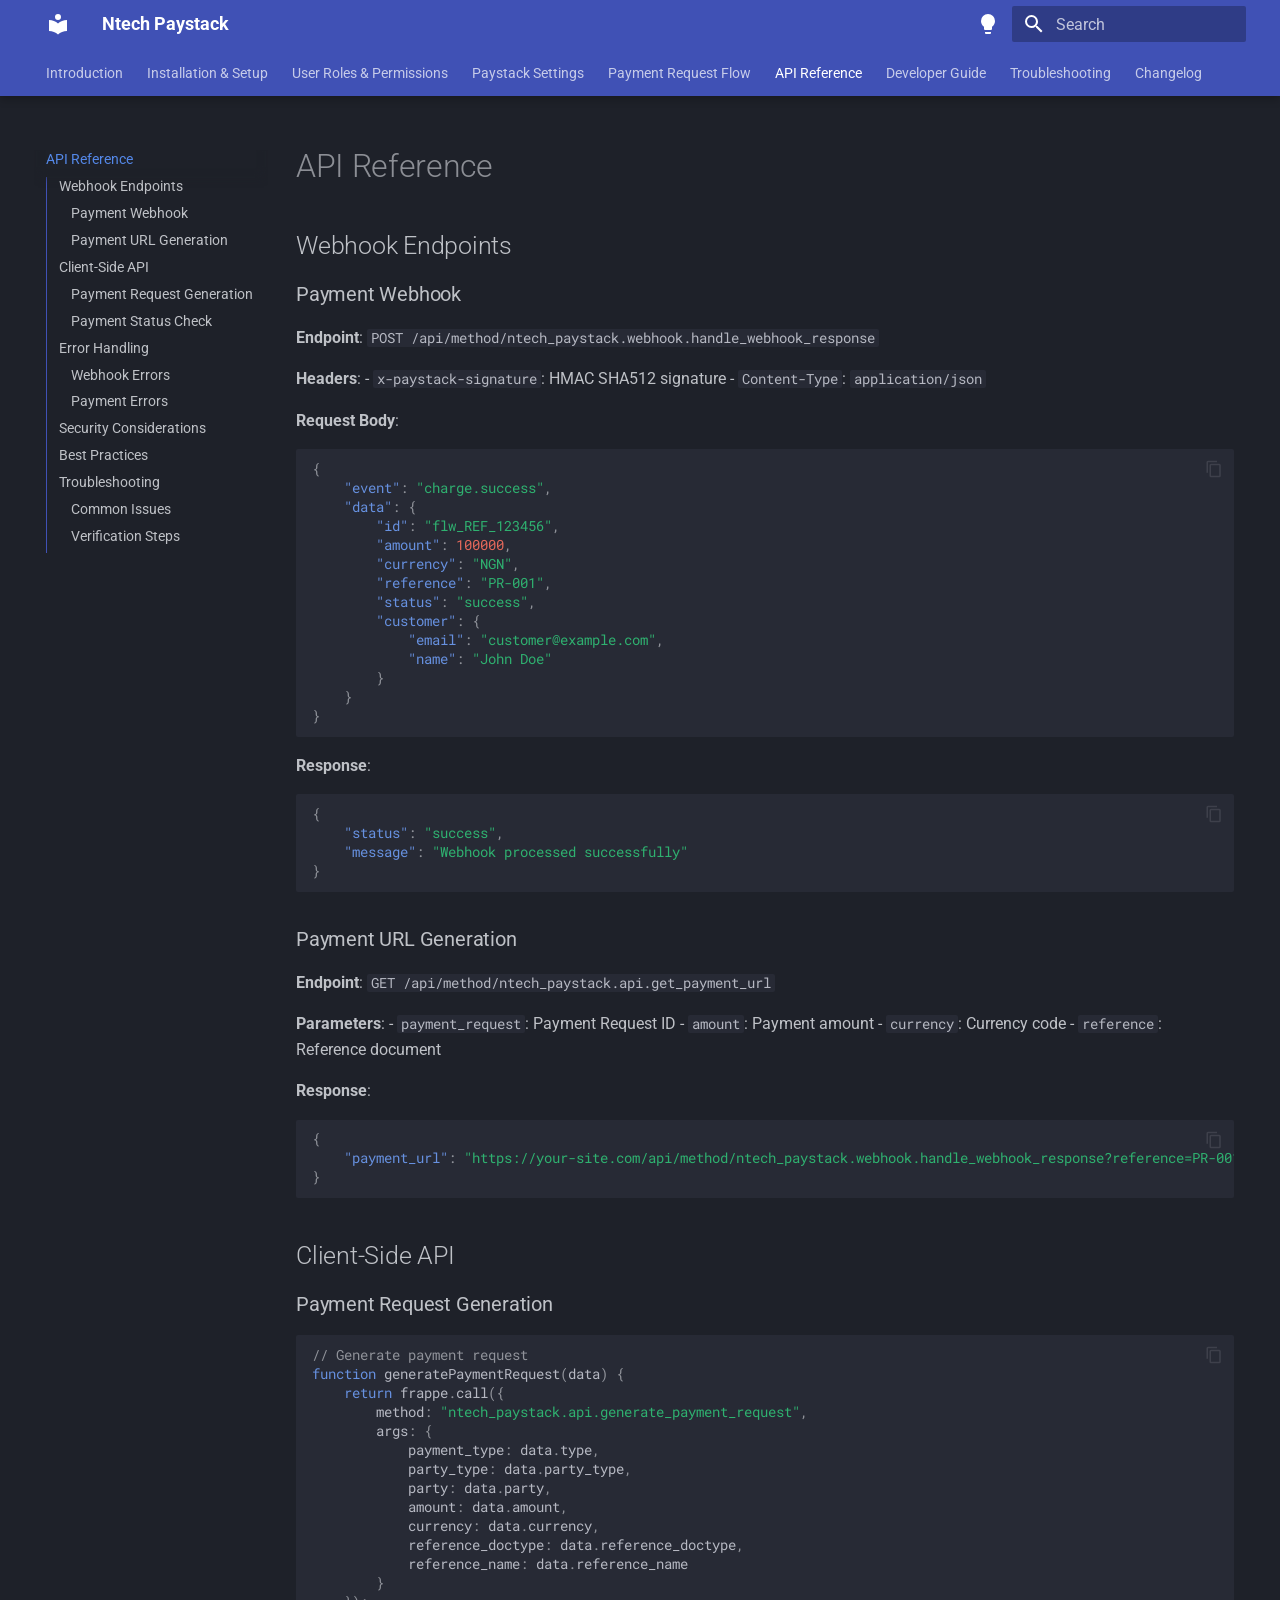
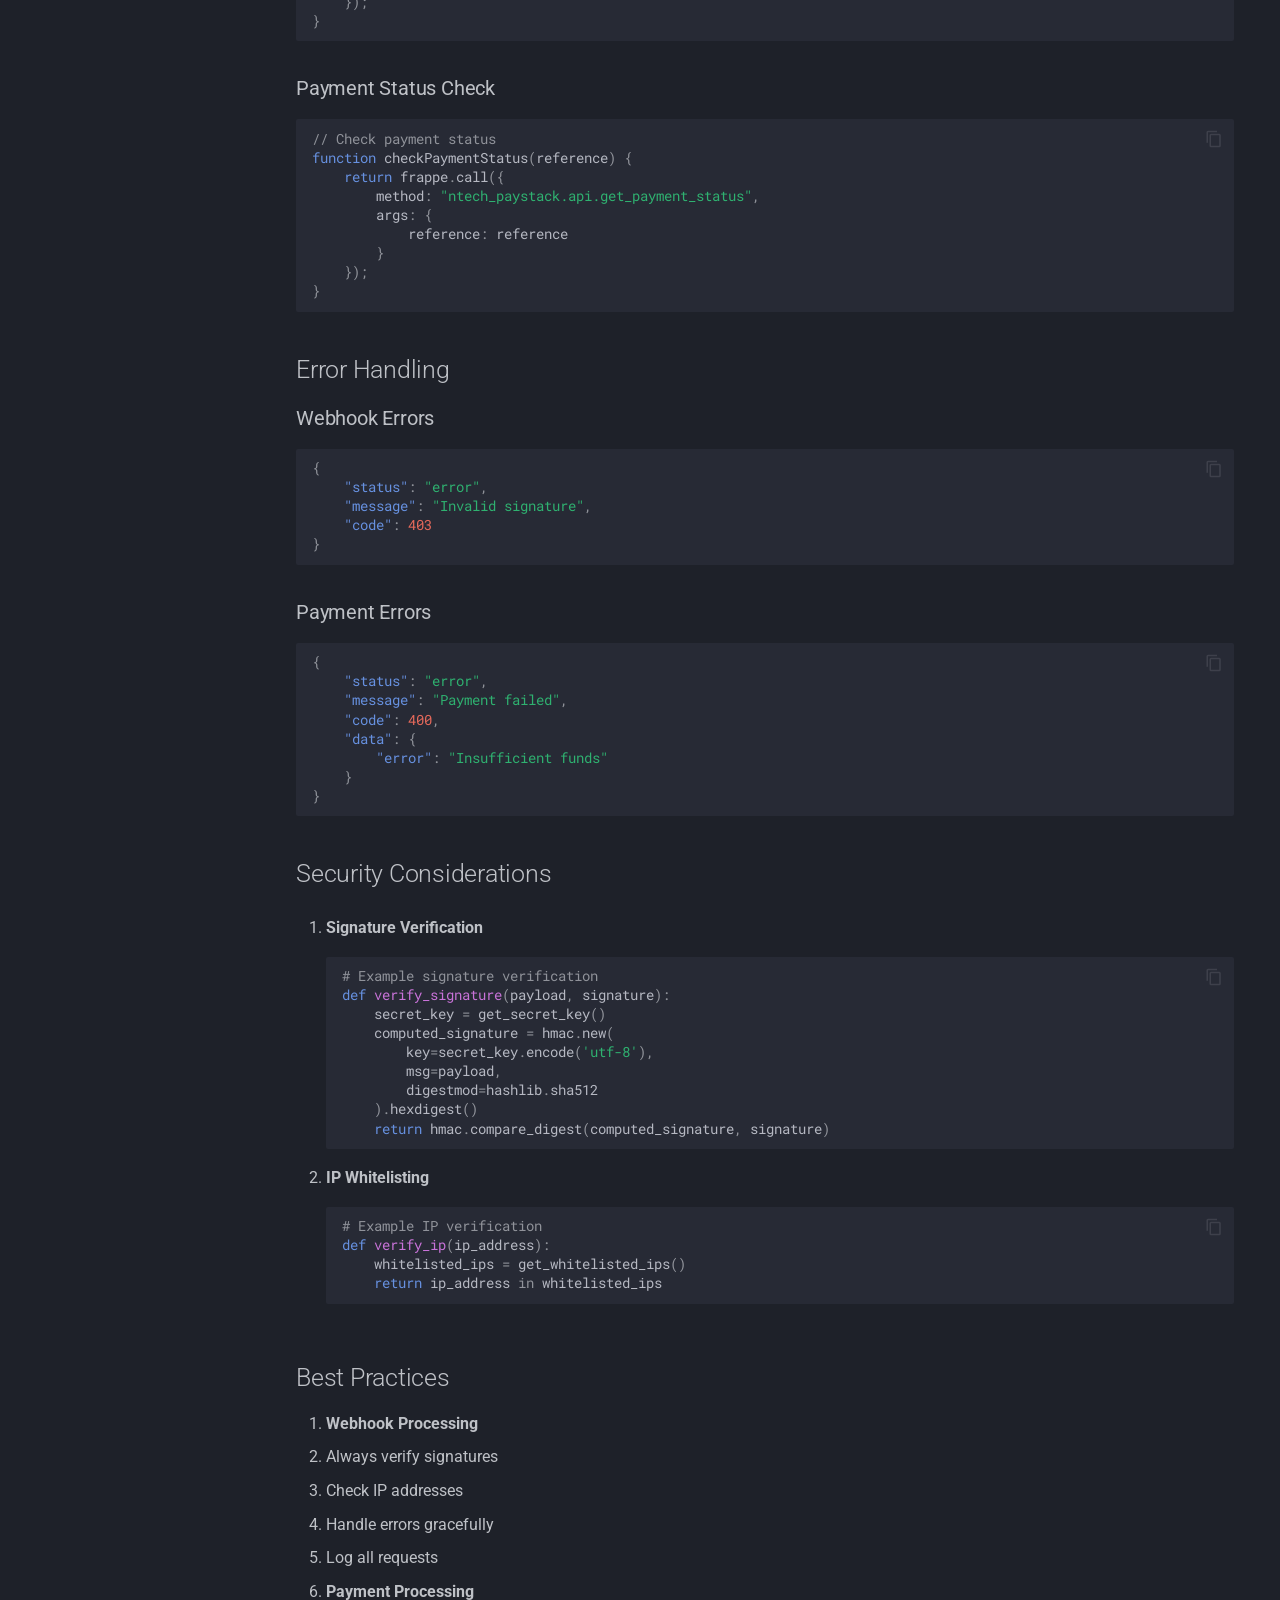
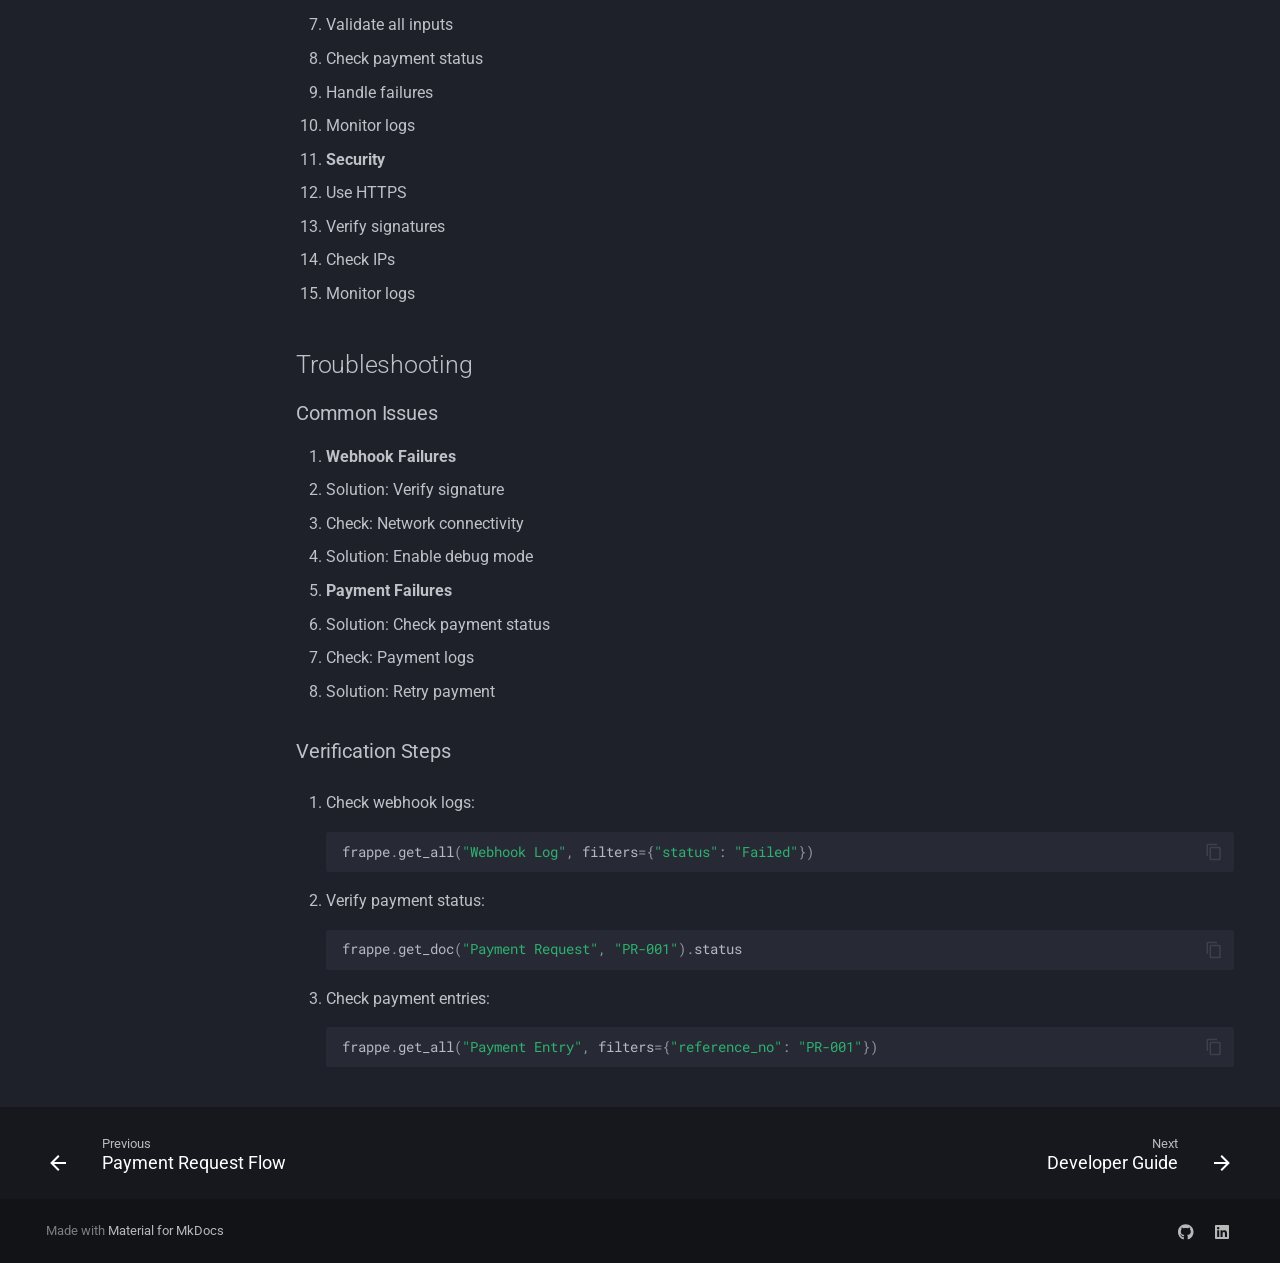
==== api/index.html @ 38613133 "Deployed 5442264 with MkDocs version: 1.6.1" ====
<!doctype html>
<html lang="en" class="no-js">
  <head>
    
      <meta charset="utf-8">
      <meta name="viewport" content="width=device-width,initial-scale=1">
      
        <meta name="description" content="Paystack Integration for ERPNext">
      
      
      
        <link rel="canonical" href="https://nigmatechltd.github.io/ntech_paystack/api/">
      
      
        <link rel="prev" href="../payment_flow/">
      
      
        <link rel="next" href="../developer_guide/">
      
      
      <link rel="icon" href="../assets/images/favicon.png">
      <meta name="generator" content="mkdocs-1.6.1, mkdocs-material-9.6.15">
    
    
      
        <title>API Reference - Ntech Paystack</title>
      
    
    
      <link rel="stylesheet" href="../assets/stylesheets/main.342714a4.min.css">
      
        
        <link rel="stylesheet" href="../assets/stylesheets/palette.06af60db.min.css">
      
      


    
    
      
    
    
      
        
        
        <link rel="preconnect" href="https://fonts.gstatic.com" crossorigin>
        <link rel="stylesheet" href="https://fonts.googleapis.com/css?family=Roboto:300,300i,400,400i,700,700i%7CRoboto+Mono:400,400i,700,700i&display=fallback">
        <style>:root{--md-text-font:"Roboto";--md-code-font:"Roboto Mono"}</style>
      
    
    
    <script>__md_scope=new URL("..",location),__md_hash=e=>[...e].reduce(((e,_)=>(e<<5)-e+_.charCodeAt(0)),0),__md_get=(e,_=localStorage,t=__md_scope)=>JSON.parse(_.getItem(t.pathname+"."+e)),__md_set=(e,_,t=localStorage,a=__md_scope)=>{try{t.setItem(a.pathname+"."+e,JSON.stringify(_))}catch(e){}}</script>
    
      
  


  
  

<script id="__analytics">function __md_analytics(){function e(){dataLayer.push(arguments)}window.dataLayer=window.dataLayer||[],e("js",new Date),e("config","UA-XXXXXXXXX-X"),document.addEventListener("DOMContentLoaded",(function(){document.forms.search&&document.forms.search.query.addEventListener("blur",(function(){this.value&&e("event","search",{search_term:this.value})}));document$.subscribe((function(){var t=document.forms.feedback;if(void 0!==t)for(var a of t.querySelectorAll("[type=submit]"))a.addEventListener("click",(function(a){a.preventDefault();var n=document.location.pathname,d=this.getAttribute("data-md-value");e("event","feedback",{page:n,data:d}),t.firstElementChild.disabled=!0;var r=t.querySelector(".md-feedback__note [data-md-value='"+d+"']");r&&(r.hidden=!1)})),t.hidden=!1})),location$.subscribe((function(t){e("config","UA-XXXXXXXXX-X",{page_path:t.pathname})}))}));var t=document.createElement("script");t.async=!0,t.src="https://www.googletagmanager.com/gtag/js?id=UA-XXXXXXXXX-X",document.getElementById("__analytics").insertAdjacentElement("afterEnd",t)}</script>
  
    <script>"undefined"!=typeof __md_analytics&&__md_analytics()</script>
  

    
    
    
  </head>
  
  
    
    
      
    
    
    
    
    <body dir="ltr" data-md-color-scheme="slate" data-md-color-primary="indigo" data-md-color-accent="indigo">
  
    
    <input class="md-toggle" data-md-toggle="drawer" type="checkbox" id="__drawer" autocomplete="off">
    <input class="md-toggle" data-md-toggle="search" type="checkbox" id="__search" autocomplete="off">
    <label class="md-overlay" for="__drawer"></label>
    <div data-md-component="skip">
      
        
        <a href="#api-reference" class="md-skip">
          Skip to content
        </a>
      
    </div>
    <div data-md-component="announce">
      
    </div>
    
    
      

  

<header class="md-header md-header--shadow md-header--lifted" data-md-component="header">
  <nav class="md-header__inner md-grid" aria-label="Header">
    <a href=".." title="Ntech Paystack" class="md-header__button md-logo" aria-label="Ntech Paystack" data-md-component="logo">
      
  
  <svg xmlns="http://www.w3.org/2000/svg" viewBox="0 0 24 24"><path d="M12 8a3 3 0 0 0 3-3 3 3 0 0 0-3-3 3 3 0 0 0-3 3 3 3 0 0 0 3 3m0 3.54C9.64 9.35 6.5 8 3 8v11c3.5 0 6.64 1.35 9 3.54 2.36-2.19 5.5-3.54 9-3.54V8c-3.5 0-6.64 1.35-9 3.54"/></svg>

    </a>
    <label class="md-header__button md-icon" for="__drawer">
      
      <svg xmlns="http://www.w3.org/2000/svg" viewBox="0 0 24 24"><path d="M3 6h18v2H3zm0 5h18v2H3zm0 5h18v2H3z"/></svg>
    </label>
    <div class="md-header__title" data-md-component="header-title">
      <div class="md-header__ellipsis">
        <div class="md-header__topic">
          <span class="md-ellipsis">
            Ntech Paystack
          </span>
        </div>
        <div class="md-header__topic" data-md-component="header-topic">
          <span class="md-ellipsis">
            
              API Reference
            
          </span>
        </div>
      </div>
    </div>
    
      
        <form class="md-header__option" data-md-component="palette">
  
    
    
    
    <input class="md-option" data-md-color-media="" data-md-color-scheme="slate" data-md-color-primary="indigo" data-md-color-accent="indigo"  aria-label="Switch to light mode"  type="radio" name="__palette" id="__palette_0">
    
      <label class="md-header__button md-icon" title="Switch to light mode" for="__palette_1" hidden>
        <svg xmlns="http://www.w3.org/2000/svg" viewBox="0 0 24 24"><path d="M12 2a7 7 0 0 0-7 7c0 2.38 1.19 4.47 3 5.74V17a1 1 0 0 0 1 1h6a1 1 0 0 0 1-1v-2.26c1.81-1.27 3-3.36 3-5.74a7 7 0 0 0-7-7M9 21a1 1 0 0 0 1 1h4a1 1 0 0 0 1-1v-1H9z"/></svg>
      </label>
    
  
    
    
    
    <input class="md-option" data-md-color-media="" data-md-color-scheme="default" data-md-color-primary="indigo" data-md-color-accent="indigo"  aria-label="Switch to dark mode"  type="radio" name="__palette" id="__palette_1">
    
      <label class="md-header__button md-icon" title="Switch to dark mode" for="__palette_0" hidden>
        <svg xmlns="http://www.w3.org/2000/svg" viewBox="0 0 24 24"><path d="M12 2a7 7 0 0 1 7 7c0 2.38-1.19 4.47-3 5.74V17a1 1 0 0 1-1 1H9a1 1 0 0 1-1-1v-2.26C6.19 13.47 5 11.38 5 9a7 7 0 0 1 7-7M9 21v-1h6v1a1 1 0 0 1-1 1h-4a1 1 0 0 1-1-1m3-17a5 5 0 0 0-5 5c0 2.05 1.23 3.81 3 4.58V16h4v-2.42c1.77-.77 3-2.53 3-4.58a5 5 0 0 0-5-5"/></svg>
      </label>
    
  
</form>
      
    
    
      <script>var palette=__md_get("__palette");if(palette&&palette.color){if("(prefers-color-scheme)"===palette.color.media){var media=matchMedia("(prefers-color-scheme: light)"),input=document.querySelector(media.matches?"[data-md-color-media='(prefers-color-scheme: light)']":"[data-md-color-media='(prefers-color-scheme: dark)']");palette.color.media=input.getAttribute("data-md-color-media"),palette.color.scheme=input.getAttribute("data-md-color-scheme"),palette.color.primary=input.getAttribute("data-md-color-primary"),palette.color.accent=input.getAttribute("data-md-color-accent")}for(var[key,value]of Object.entries(palette.color))document.body.setAttribute("data-md-color-"+key,value)}</script>
    
    
    
      
      
        <label class="md-header__button md-icon" for="__search">
          
          <svg xmlns="http://www.w3.org/2000/svg" viewBox="0 0 24 24"><path d="M9.5 3A6.5 6.5 0 0 1 16 9.5c0 1.61-.59 3.09-1.56 4.23l.27.27h.79l5 5-1.5 1.5-5-5v-.79l-.27-.27A6.52 6.52 0 0 1 9.5 16 6.5 6.5 0 0 1 3 9.5 6.5 6.5 0 0 1 9.5 3m0 2C7 5 5 7 5 9.5S7 14 9.5 14 14 12 14 9.5 12 5 9.5 5"/></svg>
        </label>
        <div class="md-search" data-md-component="search" role="dialog">
  <label class="md-search__overlay" for="__search"></label>
  <div class="md-search__inner" role="search">
    <form class="md-search__form" name="search">
      <input type="text" class="md-search__input" name="query" aria-label="Search" placeholder="Search" autocapitalize="off" autocorrect="off" autocomplete="off" spellcheck="false" data-md-component="search-query" required>
      <label class="md-search__icon md-icon" for="__search">
        
        <svg xmlns="http://www.w3.org/2000/svg" viewBox="0 0 24 24"><path d="M9.5 3A6.5 6.5 0 0 1 16 9.5c0 1.61-.59 3.09-1.56 4.23l.27.27h.79l5 5-1.5 1.5-5-5v-.79l-.27-.27A6.52 6.52 0 0 1 9.5 16 6.5 6.5 0 0 1 3 9.5 6.5 6.5 0 0 1 9.5 3m0 2C7 5 5 7 5 9.5S7 14 9.5 14 14 12 14 9.5 12 5 9.5 5"/></svg>
        
        <svg xmlns="http://www.w3.org/2000/svg" viewBox="0 0 24 24"><path d="M20 11v2H8l5.5 5.5-1.42 1.42L4.16 12l7.92-7.92L13.5 5.5 8 11z"/></svg>
      </label>
      <nav class="md-search__options" aria-label="Search">
        
          <a href="javascript:void(0)" class="md-search__icon md-icon" title="Share" aria-label="Share" data-clipboard data-clipboard-text="" data-md-component="search-share" tabindex="-1">
            
            <svg xmlns="http://www.w3.org/2000/svg" viewBox="0 0 24 24"><path d="M18 16.08c-.76 0-1.44.3-1.96.77L8.91 12.7c.05-.23.09-.46.09-.7s-.04-.47-.09-.7l7.05-4.11c.54.5 1.25.81 2.04.81a3 3 0 0 0 3-3 3 3 0 0 0-3-3 3 3 0 0 0-3 3c0 .24.04.47.09.7L8.04 9.81C7.5 9.31 6.79 9 6 9a3 3 0 0 0-3 3 3 3 0 0 0 3 3c.79 0 1.5-.31 2.04-.81l7.12 4.15c-.05.21-.08.43-.08.66 0 1.61 1.31 2.91 2.92 2.91s2.92-1.3 2.92-2.91A2.92 2.92 0 0 0 18 16.08"/></svg>
          </a>
        
        <button type="reset" class="md-search__icon md-icon" title="Clear" aria-label="Clear" tabindex="-1">
          
          <svg xmlns="http://www.w3.org/2000/svg" viewBox="0 0 24 24"><path d="M19 6.41 17.59 5 12 10.59 6.41 5 5 6.41 10.59 12 5 17.59 6.41 19 12 13.41 17.59 19 19 17.59 13.41 12z"/></svg>
        </button>
      </nav>
      
        <div class="md-search__suggest" data-md-component="search-suggest"></div>
      
    </form>
    <div class="md-search__output">
      <div class="md-search__scrollwrap" tabindex="0" data-md-scrollfix>
        <div class="md-search-result" data-md-component="search-result">
          <div class="md-search-result__meta">
            Initializing search
          </div>
          <ol class="md-search-result__list" role="presentation"></ol>
        </div>
      </div>
    </div>
  </div>
</div>
      
    
    
  </nav>
  
    
      
<nav class="md-tabs" aria-label="Tabs" data-md-component="tabs">
  <div class="md-grid">
    <ul class="md-tabs__list">
      
        
  
  
  
  
    <li class="md-tabs__item">
      <a href=".." class="md-tabs__link">
        
  
  
    
  
  Introduction

      </a>
    </li>
  

      
        
  
  
  
  
    <li class="md-tabs__item">
      <a href="../installation/" class="md-tabs__link">
        
  
  
    
  
  Installation & Setup

      </a>
    </li>
  

      
        
  
  
  
  
    <li class="md-tabs__item">
      <a href="../roles/" class="md-tabs__link">
        
  
  
    
  
  User Roles & Permissions

      </a>
    </li>
  

      
        
  
  
  
  
    <li class="md-tabs__item">
      <a href="../settings/" class="md-tabs__link">
        
  
  
    
  
  Paystack Settings

      </a>
    </li>
  

      
        
  
  
  
  
    <li class="md-tabs__item">
      <a href="../payment_flow/" class="md-tabs__link">
        
  
  
    
  
  Payment Request Flow

      </a>
    </li>
  

      
        
  
  
  
    
  
  
    <li class="md-tabs__item md-tabs__item--active">
      <a href="./" class="md-tabs__link">
        
  
  
    
  
  API Reference

      </a>
    </li>
  

      
        
  
  
  
  
    <li class="md-tabs__item">
      <a href="../developer_guide/" class="md-tabs__link">
        
  
  
    
  
  Developer Guide

      </a>
    </li>
  

      
        
  
  
  
  
    <li class="md-tabs__item">
      <a href="../troubleshooting/" class="md-tabs__link">
        
  
  
    
  
  Troubleshooting

      </a>
    </li>
  

      
        
  
  
  
  
    <li class="md-tabs__item">
      <a href="../changelog/" class="md-tabs__link">
        
  
  
    
  
  Changelog

      </a>
    </li>
  

      
    </ul>
  </div>
</nav>
    
  
</header>
    
    <div class="md-container" data-md-component="container">
      
      
        
      
      <main class="md-main" data-md-component="main">
        <div class="md-main__inner md-grid">
          
            
              
              <div class="md-sidebar md-sidebar--primary" data-md-component="sidebar" data-md-type="navigation" >
                <div class="md-sidebar__scrollwrap">
                  <div class="md-sidebar__inner">
                    


  


  

<nav class="md-nav md-nav--primary md-nav--lifted md-nav--integrated" aria-label="Navigation" data-md-level="0">
  <label class="md-nav__title" for="__drawer">
    <a href=".." title="Ntech Paystack" class="md-nav__button md-logo" aria-label="Ntech Paystack" data-md-component="logo">
      
  
  <svg xmlns="http://www.w3.org/2000/svg" viewBox="0 0 24 24"><path d="M12 8a3 3 0 0 0 3-3 3 3 0 0 0-3-3 3 3 0 0 0-3 3 3 3 0 0 0 3 3m0 3.54C9.64 9.35 6.5 8 3 8v11c3.5 0 6.64 1.35 9 3.54 2.36-2.19 5.5-3.54 9-3.54V8c-3.5 0-6.64 1.35-9 3.54"/></svg>

    </a>
    Ntech Paystack
  </label>
  
  <ul class="md-nav__list" data-md-scrollfix>
    
      
      
  
  
  
  
    <li class="md-nav__item">
      <a href=".." class="md-nav__link">
        
  
  
  <span class="md-ellipsis">
    Introduction
    
  </span>
  

      </a>
    </li>
  

    
      
      
  
  
  
  
    <li class="md-nav__item">
      <a href="../installation/" class="md-nav__link">
        
  
  
  <span class="md-ellipsis">
    Installation & Setup
    
  </span>
  

      </a>
    </li>
  

    
      
      
  
  
  
  
    <li class="md-nav__item">
      <a href="../roles/" class="md-nav__link">
        
  
  
  <span class="md-ellipsis">
    User Roles & Permissions
    
  </span>
  

      </a>
    </li>
  

    
      
      
  
  
  
  
    <li class="md-nav__item">
      <a href="../settings/" class="md-nav__link">
        
  
  
  <span class="md-ellipsis">
    Paystack Settings
    
  </span>
  

      </a>
    </li>
  

    
      
      
  
  
  
  
    <li class="md-nav__item">
      <a href="../payment_flow/" class="md-nav__link">
        
  
  
  <span class="md-ellipsis">
    Payment Request Flow
    
  </span>
  

      </a>
    </li>
  

    
      
      
  
  
    
  
  
  
    <li class="md-nav__item md-nav__item--active">
      
      <input class="md-nav__toggle md-toggle" type="checkbox" id="__toc">
      
      
        
      
      
        <label class="md-nav__link md-nav__link--active" for="__toc">
          
  
  
  <span class="md-ellipsis">
    API Reference
    
  </span>
  

          <span class="md-nav__icon md-icon"></span>
        </label>
      
      <a href="./" class="md-nav__link md-nav__link--active">
        
  
  
  <span class="md-ellipsis">
    API Reference
    
  </span>
  

      </a>
      
        

<nav class="md-nav md-nav--secondary" aria-label="Table of contents">
  
  
  
    
  
  
    <label class="md-nav__title" for="__toc">
      <span class="md-nav__icon md-icon"></span>
      Table of contents
    </label>
    <ul class="md-nav__list" data-md-component="toc" data-md-scrollfix>
      
        <li class="md-nav__item">
  <a href="#webhook-endpoints" class="md-nav__link">
    <span class="md-ellipsis">
      Webhook Endpoints
    </span>
  </a>
  
    <nav class="md-nav" aria-label="Webhook Endpoints">
      <ul class="md-nav__list">
        
          <li class="md-nav__item">
  <a href="#payment-webhook" class="md-nav__link">
    <span class="md-ellipsis">
      Payment Webhook
    </span>
  </a>
  
</li>
        
          <li class="md-nav__item">
  <a href="#payment-url-generation" class="md-nav__link">
    <span class="md-ellipsis">
      Payment URL Generation
    </span>
  </a>
  
</li>
        
      </ul>
    </nav>
  
</li>
      
        <li class="md-nav__item">
  <a href="#client-side-api" class="md-nav__link">
    <span class="md-ellipsis">
      Client-Side API
    </span>
  </a>
  
    <nav class="md-nav" aria-label="Client-Side API">
      <ul class="md-nav__list">
        
          <li class="md-nav__item">
  <a href="#payment-request-generation" class="md-nav__link">
    <span class="md-ellipsis">
      Payment Request Generation
    </span>
  </a>
  
</li>
        
          <li class="md-nav__item">
  <a href="#payment-status-check" class="md-nav__link">
    <span class="md-ellipsis">
      Payment Status Check
    </span>
  </a>
  
</li>
        
      </ul>
    </nav>
  
</li>
      
        <li class="md-nav__item">
  <a href="#error-handling" class="md-nav__link">
    <span class="md-ellipsis">
      Error Handling
    </span>
  </a>
  
    <nav class="md-nav" aria-label="Error Handling">
      <ul class="md-nav__list">
        
          <li class="md-nav__item">
  <a href="#webhook-errors" class="md-nav__link">
    <span class="md-ellipsis">
      Webhook Errors
    </span>
  </a>
  
</li>
        
          <li class="md-nav__item">
  <a href="#payment-errors" class="md-nav__link">
    <span class="md-ellipsis">
      Payment Errors
    </span>
  </a>
  
</li>
        
      </ul>
    </nav>
  
</li>
      
        <li class="md-nav__item">
  <a href="#security-considerations" class="md-nav__link">
    <span class="md-ellipsis">
      Security Considerations
    </span>
  </a>
  
</li>
      
        <li class="md-nav__item">
  <a href="#best-practices" class="md-nav__link">
    <span class="md-ellipsis">
      Best Practices
    </span>
  </a>
  
</li>
      
        <li class="md-nav__item">
  <a href="#troubleshooting" class="md-nav__link">
    <span class="md-ellipsis">
      Troubleshooting
    </span>
  </a>
  
    <nav class="md-nav" aria-label="Troubleshooting">
      <ul class="md-nav__list">
        
          <li class="md-nav__item">
  <a href="#common-issues" class="md-nav__link">
    <span class="md-ellipsis">
      Common Issues
    </span>
  </a>
  
</li>
        
          <li class="md-nav__item">
  <a href="#verification-steps" class="md-nav__link">
    <span class="md-ellipsis">
      Verification Steps
    </span>
  </a>
  
</li>
        
      </ul>
    </nav>
  
</li>
      
    </ul>
  
</nav>
      
    </li>
  

    
      
      
  
  
  
  
    <li class="md-nav__item">
      <a href="../developer_guide/" class="md-nav__link">
        
  
  
  <span class="md-ellipsis">
    Developer Guide
    
  </span>
  

      </a>
    </li>
  

    
      
      
  
  
  
  
    <li class="md-nav__item">
      <a href="../troubleshooting/" class="md-nav__link">
        
  
  
  <span class="md-ellipsis">
    Troubleshooting
    
  </span>
  

      </a>
    </li>
  

    
      
      
  
  
  
  
    <li class="md-nav__item">
      <a href="../changelog/" class="md-nav__link">
        
  
  
  <span class="md-ellipsis">
    Changelog
    
  </span>
  

      </a>
    </li>
  

    
  </ul>
</nav>
                  </div>
                </div>
              </div>
            
            
          
          
            <div class="md-content" data-md-component="content">
              <article class="md-content__inner md-typeset">
                
                  


  
  


<h1 id="api-reference">API Reference<a class="headerlink" href="#api-reference" title="Permanent link">&para;</a></h1>
<h2 id="webhook-endpoints">Webhook Endpoints<a class="headerlink" href="#webhook-endpoints" title="Permanent link">&para;</a></h2>
<h3 id="payment-webhook">Payment Webhook<a class="headerlink" href="#payment-webhook" title="Permanent link">&para;</a></h3>
<p><strong>Endpoint</strong>: <code>POST /api/method/ntech_paystack.webhook.handle_webhook_response</code></p>
<p><strong>Headers</strong>:
- <code>x-paystack-signature</code>: HMAC SHA512 signature
- <code>Content-Type</code>: <code>application/json</code></p>
<p><strong>Request Body</strong>:
<div class="highlight"><pre><span></span><code><span class="p">{</span>
<span class="w">    </span><span class="nt">&quot;event&quot;</span><span class="p">:</span><span class="w"> </span><span class="s2">&quot;charge.success&quot;</span><span class="p">,</span>
<span class="w">    </span><span class="nt">&quot;data&quot;</span><span class="p">:</span><span class="w"> </span><span class="p">{</span>
<span class="w">        </span><span class="nt">&quot;id&quot;</span><span class="p">:</span><span class="w"> </span><span class="s2">&quot;flw_REF_123456&quot;</span><span class="p">,</span>
<span class="w">        </span><span class="nt">&quot;amount&quot;</span><span class="p">:</span><span class="w"> </span><span class="mi">100000</span><span class="p">,</span>
<span class="w">        </span><span class="nt">&quot;currency&quot;</span><span class="p">:</span><span class="w"> </span><span class="s2">&quot;NGN&quot;</span><span class="p">,</span>
<span class="w">        </span><span class="nt">&quot;reference&quot;</span><span class="p">:</span><span class="w"> </span><span class="s2">&quot;PR-001&quot;</span><span class="p">,</span>
<span class="w">        </span><span class="nt">&quot;status&quot;</span><span class="p">:</span><span class="w"> </span><span class="s2">&quot;success&quot;</span><span class="p">,</span>
<span class="w">        </span><span class="nt">&quot;customer&quot;</span><span class="p">:</span><span class="w"> </span><span class="p">{</span>
<span class="w">            </span><span class="nt">&quot;email&quot;</span><span class="p">:</span><span class="w"> </span><span class="s2">&quot;customer@example.com&quot;</span><span class="p">,</span>
<span class="w">            </span><span class="nt">&quot;name&quot;</span><span class="p">:</span><span class="w"> </span><span class="s2">&quot;John Doe&quot;</span>
<span class="w">        </span><span class="p">}</span>
<span class="w">    </span><span class="p">}</span>
<span class="p">}</span>
</code></pre></div></p>
<p><strong>Response</strong>:
<div class="highlight"><pre><span></span><code><span class="p">{</span>
<span class="w">    </span><span class="nt">&quot;status&quot;</span><span class="p">:</span><span class="w"> </span><span class="s2">&quot;success&quot;</span><span class="p">,</span>
<span class="w">    </span><span class="nt">&quot;message&quot;</span><span class="p">:</span><span class="w"> </span><span class="s2">&quot;Webhook processed successfully&quot;</span>
<span class="p">}</span>
</code></pre></div></p>
<h3 id="payment-url-generation">Payment URL Generation<a class="headerlink" href="#payment-url-generation" title="Permanent link">&para;</a></h3>
<p><strong>Endpoint</strong>: <code>GET /api/method/ntech_paystack.api.get_payment_url</code></p>
<p><strong>Parameters</strong>:
- <code>payment_request</code>: Payment Request ID
- <code>amount</code>: Payment amount
- <code>currency</code>: Currency code
- <code>reference</code>: Reference document</p>
<p><strong>Response</strong>:
<div class="highlight"><pre><span></span><code><span class="p">{</span>
<span class="w">    </span><span class="nt">&quot;payment_url&quot;</span><span class="p">:</span><span class="w"> </span><span class="s2">&quot;https://your-site.com/api/method/ntech_paystack.webhook.handle_webhook_response?reference=PR-001&quot;</span>
<span class="p">}</span>
</code></pre></div></p>
<h2 id="client-side-api">Client-Side API<a class="headerlink" href="#client-side-api" title="Permanent link">&para;</a></h2>
<h3 id="payment-request-generation">Payment Request Generation<a class="headerlink" href="#payment-request-generation" title="Permanent link">&para;</a></h3>
<div class="highlight"><pre><span></span><code><span class="c1">// Generate payment request</span>
<span class="kd">function</span><span class="w"> </span><span class="nx">generatePaymentRequest</span><span class="p">(</span><span class="nx">data</span><span class="p">)</span><span class="w"> </span><span class="p">{</span>
<span class="w">    </span><span class="k">return</span><span class="w"> </span><span class="nx">frappe</span><span class="p">.</span><span class="nx">call</span><span class="p">({</span>
<span class="w">        </span><span class="nx">method</span><span class="o">:</span><span class="w"> </span><span class="s2">&quot;ntech_paystack.api.generate_payment_request&quot;</span><span class="p">,</span>
<span class="w">        </span><span class="nx">args</span><span class="o">:</span><span class="w"> </span><span class="p">{</span>
<span class="w">            </span><span class="nx">payment_type</span><span class="o">:</span><span class="w"> </span><span class="nx">data</span><span class="p">.</span><span class="nx">type</span><span class="p">,</span>
<span class="w">            </span><span class="nx">party_type</span><span class="o">:</span><span class="w"> </span><span class="nx">data</span><span class="p">.</span><span class="nx">party_type</span><span class="p">,</span>
<span class="w">            </span><span class="nx">party</span><span class="o">:</span><span class="w"> </span><span class="nx">data</span><span class="p">.</span><span class="nx">party</span><span class="p">,</span>
<span class="w">            </span><span class="nx">amount</span><span class="o">:</span><span class="w"> </span><span class="nx">data</span><span class="p">.</span><span class="nx">amount</span><span class="p">,</span>
<span class="w">            </span><span class="nx">currency</span><span class="o">:</span><span class="w"> </span><span class="nx">data</span><span class="p">.</span><span class="nx">currency</span><span class="p">,</span>
<span class="w">            </span><span class="nx">reference_doctype</span><span class="o">:</span><span class="w"> </span><span class="nx">data</span><span class="p">.</span><span class="nx">reference_doctype</span><span class="p">,</span>
<span class="w">            </span><span class="nx">reference_name</span><span class="o">:</span><span class="w"> </span><span class="nx">data</span><span class="p">.</span><span class="nx">reference_name</span>
<span class="w">        </span><span class="p">}</span>
<span class="w">    </span><span class="p">});</span>
<span class="p">}</span>
</code></pre></div>
<h3 id="payment-status-check">Payment Status Check<a class="headerlink" href="#payment-status-check" title="Permanent link">&para;</a></h3>
<div class="highlight"><pre><span></span><code><span class="c1">// Check payment status</span>
<span class="kd">function</span><span class="w"> </span><span class="nx">checkPaymentStatus</span><span class="p">(</span><span class="nx">reference</span><span class="p">)</span><span class="w"> </span><span class="p">{</span>
<span class="w">    </span><span class="k">return</span><span class="w"> </span><span class="nx">frappe</span><span class="p">.</span><span class="nx">call</span><span class="p">({</span>
<span class="w">        </span><span class="nx">method</span><span class="o">:</span><span class="w"> </span><span class="s2">&quot;ntech_paystack.api.get_payment_status&quot;</span><span class="p">,</span>
<span class="w">        </span><span class="nx">args</span><span class="o">:</span><span class="w"> </span><span class="p">{</span>
<span class="w">            </span><span class="nx">reference</span><span class="o">:</span><span class="w"> </span><span class="nx">reference</span>
<span class="w">        </span><span class="p">}</span>
<span class="w">    </span><span class="p">});</span>
<span class="p">}</span>
</code></pre></div>
<h2 id="error-handling">Error Handling<a class="headerlink" href="#error-handling" title="Permanent link">&para;</a></h2>
<h3 id="webhook-errors">Webhook Errors<a class="headerlink" href="#webhook-errors" title="Permanent link">&para;</a></h3>
<div class="highlight"><pre><span></span><code><span class="p">{</span>
<span class="w">    </span><span class="nt">&quot;status&quot;</span><span class="p">:</span><span class="w"> </span><span class="s2">&quot;error&quot;</span><span class="p">,</span>
<span class="w">    </span><span class="nt">&quot;message&quot;</span><span class="p">:</span><span class="w"> </span><span class="s2">&quot;Invalid signature&quot;</span><span class="p">,</span>
<span class="w">    </span><span class="nt">&quot;code&quot;</span><span class="p">:</span><span class="w"> </span><span class="mi">403</span>
<span class="p">}</span>
</code></pre></div>
<h3 id="payment-errors">Payment Errors<a class="headerlink" href="#payment-errors" title="Permanent link">&para;</a></h3>
<div class="highlight"><pre><span></span><code><span class="p">{</span>
<span class="w">    </span><span class="nt">&quot;status&quot;</span><span class="p">:</span><span class="w"> </span><span class="s2">&quot;error&quot;</span><span class="p">,</span>
<span class="w">    </span><span class="nt">&quot;message&quot;</span><span class="p">:</span><span class="w"> </span><span class="s2">&quot;Payment failed&quot;</span><span class="p">,</span>
<span class="w">    </span><span class="nt">&quot;code&quot;</span><span class="p">:</span><span class="w"> </span><span class="mi">400</span><span class="p">,</span>
<span class="w">    </span><span class="nt">&quot;data&quot;</span><span class="p">:</span><span class="w"> </span><span class="p">{</span>
<span class="w">        </span><span class="nt">&quot;error&quot;</span><span class="p">:</span><span class="w"> </span><span class="s2">&quot;Insufficient funds&quot;</span>
<span class="w">    </span><span class="p">}</span>
<span class="p">}</span>
</code></pre></div>
<h2 id="security-considerations">Security Considerations<a class="headerlink" href="#security-considerations" title="Permanent link">&para;</a></h2>
<ol>
<li>
<p><strong>Signature Verification</strong>
   <div class="highlight"><pre><span></span><code><span class="c1"># Example signature verification</span>
<span class="k">def</span><span class="w"> </span><span class="nf">verify_signature</span><span class="p">(</span><span class="n">payload</span><span class="p">,</span> <span class="n">signature</span><span class="p">):</span>
    <span class="n">secret_key</span> <span class="o">=</span> <span class="n">get_secret_key</span><span class="p">()</span>
    <span class="n">computed_signature</span> <span class="o">=</span> <span class="n">hmac</span><span class="o">.</span><span class="n">new</span><span class="p">(</span>
        <span class="n">key</span><span class="o">=</span><span class="n">secret_key</span><span class="o">.</span><span class="n">encode</span><span class="p">(</span><span class="s1">&#39;utf-8&#39;</span><span class="p">),</span>
        <span class="n">msg</span><span class="o">=</span><span class="n">payload</span><span class="p">,</span>
        <span class="n">digestmod</span><span class="o">=</span><span class="n">hashlib</span><span class="o">.</span><span class="n">sha512</span>
    <span class="p">)</span><span class="o">.</span><span class="n">hexdigest</span><span class="p">()</span>
    <span class="k">return</span> <span class="n">hmac</span><span class="o">.</span><span class="n">compare_digest</span><span class="p">(</span><span class="n">computed_signature</span><span class="p">,</span> <span class="n">signature</span><span class="p">)</span>
</code></pre></div></p>
</li>
<li>
<p><strong>IP Whitelisting</strong>
   <div class="highlight"><pre><span></span><code><span class="c1"># Example IP verification</span>
<span class="k">def</span><span class="w"> </span><span class="nf">verify_ip</span><span class="p">(</span><span class="n">ip_address</span><span class="p">):</span>
    <span class="n">whitelisted_ips</span> <span class="o">=</span> <span class="n">get_whitelisted_ips</span><span class="p">()</span>
    <span class="k">return</span> <span class="n">ip_address</span> <span class="ow">in</span> <span class="n">whitelisted_ips</span>
</code></pre></div></p>
</li>
</ol>
<h2 id="best-practices">Best Practices<a class="headerlink" href="#best-practices" title="Permanent link">&para;</a></h2>
<ol>
<li><strong>Webhook Processing</strong></li>
<li>Always verify signatures</li>
<li>Check IP addresses</li>
<li>Handle errors gracefully</li>
<li>
<p>Log all requests</p>
</li>
<li>
<p><strong>Payment Processing</strong></p>
</li>
<li>Validate all inputs</li>
<li>Check payment status</li>
<li>Handle failures</li>
<li>
<p>Monitor logs</p>
</li>
<li>
<p><strong>Security</strong></p>
</li>
<li>Use HTTPS</li>
<li>Verify signatures</li>
<li>Check IPs</li>
<li>Monitor logs</li>
</ol>
<h2 id="troubleshooting">Troubleshooting<a class="headerlink" href="#troubleshooting" title="Permanent link">&para;</a></h2>
<h3 id="common-issues">Common Issues<a class="headerlink" href="#common-issues" title="Permanent link">&para;</a></h3>
<ol>
<li><strong>Webhook Failures</strong></li>
<li>Solution: Verify signature</li>
<li>Check: Network connectivity</li>
<li>
<p>Solution: Enable debug mode</p>
</li>
<li>
<p><strong>Payment Failures</strong></p>
</li>
<li>Solution: Check payment status</li>
<li>Check: Payment logs</li>
<li>Solution: Retry payment</li>
</ol>
<h3 id="verification-steps">Verification Steps<a class="headerlink" href="#verification-steps" title="Permanent link">&para;</a></h3>
<ol>
<li>
<p>Check webhook logs:
   <div class="highlight"><pre><span></span><code><span class="n">frappe</span><span class="o">.</span><span class="n">get_all</span><span class="p">(</span><span class="s2">&quot;Webhook Log&quot;</span><span class="p">,</span> <span class="n">filters</span><span class="o">=</span><span class="p">{</span><span class="s2">&quot;status&quot;</span><span class="p">:</span> <span class="s2">&quot;Failed&quot;</span><span class="p">})</span>
</code></pre></div></p>
</li>
<li>
<p>Verify payment status:
   <div class="highlight"><pre><span></span><code><span class="n">frappe</span><span class="o">.</span><span class="n">get_doc</span><span class="p">(</span><span class="s2">&quot;Payment Request&quot;</span><span class="p">,</span> <span class="s2">&quot;PR-001&quot;</span><span class="p">)</span><span class="o">.</span><span class="n">status</span>
</code></pre></div></p>
</li>
<li>
<p>Check payment entries:
   <div class="highlight"><pre><span></span><code><span class="n">frappe</span><span class="o">.</span><span class="n">get_all</span><span class="p">(</span><span class="s2">&quot;Payment Entry&quot;</span><span class="p">,</span> <span class="n">filters</span><span class="o">=</span><span class="p">{</span><span class="s2">&quot;reference_no&quot;</span><span class="p">:</span> <span class="s2">&quot;PR-001&quot;</span><span class="p">})</span>
</code></pre></div></p>
</li>
</ol>









  




                
              </article>
            </div>
          
          
  <script>var tabs=__md_get("__tabs");if(Array.isArray(tabs))e:for(var set of document.querySelectorAll(".tabbed-set")){var labels=set.querySelector(".tabbed-labels");for(var tab of tabs)for(var label of labels.getElementsByTagName("label"))if(label.innerText.trim()===tab){var input=document.getElementById(label.htmlFor);input.checked=!0;continue e}}</script>

<script>var target=document.getElementById(location.hash.slice(1));target&&target.name&&(target.checked=target.name.startsWith("__tabbed_"))</script>
        </div>
        
          <button type="button" class="md-top md-icon" data-md-component="top" hidden>
  
  <svg xmlns="http://www.w3.org/2000/svg" viewBox="0 0 24 24"><path d="M13 20h-2V8l-5.5 5.5-1.42-1.42L12 4.16l7.92 7.92-1.42 1.42L13 8z"/></svg>
  Back to top
</button>
        
      </main>
      
        <footer class="md-footer">
  
    
      
      <nav class="md-footer__inner md-grid" aria-label="Footer" >
        
          
          <a href="../payment_flow/" class="md-footer__link md-footer__link--prev" aria-label="Previous: Payment Request Flow">
            <div class="md-footer__button md-icon">
              
              <svg xmlns="http://www.w3.org/2000/svg" viewBox="0 0 24 24"><path d="M20 11v2H8l5.5 5.5-1.42 1.42L4.16 12l7.92-7.92L13.5 5.5 8 11z"/></svg>
            </div>
            <div class="md-footer__title">
              <span class="md-footer__direction">
                Previous
              </span>
              <div class="md-ellipsis">
                Payment Request Flow
              </div>
            </div>
          </a>
        
        
          
          <a href="../developer_guide/" class="md-footer__link md-footer__link--next" aria-label="Next: Developer Guide">
            <div class="md-footer__title">
              <span class="md-footer__direction">
                Next
              </span>
              <div class="md-ellipsis">
                Developer Guide
              </div>
            </div>
            <div class="md-footer__button md-icon">
              
              <svg xmlns="http://www.w3.org/2000/svg" viewBox="0 0 24 24"><path d="M4 11v2h12l-5.5 5.5 1.42 1.42L19.84 12l-7.92-7.92L10.5 5.5 16 11z"/></svg>
            </div>
          </a>
        
      </nav>
    
  
  <div class="md-footer-meta md-typeset">
    <div class="md-footer-meta__inner md-grid">
      <div class="md-copyright">
  
  
    Made with
    <a href="https://squidfunk.github.io/mkdocs-material/" target="_blank" rel="noopener">
      Material for MkDocs
    </a>
  
</div>
      
        <div class="md-social">
  
    
    
    
    
      
      
    
    <a href="https://github.com/nigmatechltd" target="_blank" rel="noopener" title="github.com" class="md-social__link">
      <svg xmlns="http://www.w3.org/2000/svg" viewBox="0 0 496 512"><!--! Font Awesome Free 6.7.2 by @fontawesome - https://fontawesome.com License - https://fontawesome.com/license/free (Icons: CC BY 4.0, Fonts: SIL OFL 1.1, Code: MIT License) Copyright 2024 Fonticons, Inc.--><path d="M165.9 397.4c0 2-2.3 3.6-5.2 3.6-3.3.3-5.6-1.3-5.6-3.6 0-2 2.3-3.6 5.2-3.6 3-.3 5.6 1.3 5.6 3.6m-31.1-4.5c-.7 2 1.3 4.3 4.3 4.9 2.6 1 5.6 0 6.2-2s-1.3-4.3-4.3-5.2c-2.6-.7-5.5.3-6.2 2.3m44.2-1.7c-2.9.7-4.9 2.6-4.6 4.9.3 2 2.9 3.3 5.9 2.6 2.9-.7 4.9-2.6 4.6-4.6-.3-1.9-3-3.2-5.9-2.9M244.8 8C106.1 8 0 113.3 0 252c0 110.9 69.8 205.8 169.5 239.2 12.8 2.3 17.3-5.6 17.3-12.1 0-6.2-.3-40.4-.3-61.4 0 0-70 15-84.7-29.8 0 0-11.4-29.1-27.8-36.6 0 0-22.9-15.7 1.6-15.4 0 0 24.9 2 38.6 25.8 21.9 38.6 58.6 27.5 72.9 20.9 2.3-16 8.8-27.1 16-33.7-55.9-6.2-112.3-14.3-112.3-110.5 0-27.5 7.6-41.3 23.6-58.9-2.6-6.5-11.1-33.3 2.6-67.9 20.9-6.5 69 27 69 27 20-5.6 41.5-8.5 62.8-8.5s42.8 2.9 62.8 8.5c0 0 48.1-33.6 69-27 13.7 34.7 5.2 61.4 2.6 67.9 16 17.7 25.8 31.5 25.8 58.9 0 96.5-58.9 104.2-114.8 110.5 9.2 7.9 17 22.9 17 46.4 0 33.7-.3 75.4-.3 83.6 0 6.5 4.6 14.4 17.3 12.1C428.2 457.8 496 362.9 496 252 496 113.3 383.5 8 244.8 8M97.2 352.9c-1.3 1-1 3.3.7 5.2 1.6 1.6 3.9 2.3 5.2 1 1.3-1 1-3.3-.7-5.2-1.6-1.6-3.9-2.3-5.2-1m-10.8-8.1c-.7 1.3.3 2.9 2.3 3.9 1.6 1 3.6.7 4.3-.7.7-1.3-.3-2.9-2.3-3.9-2-.6-3.6-.3-4.3.7m32.4 35.6c-1.6 1.3-1 4.3 1.3 6.2 2.3 2.3 5.2 2.6 6.5 1 1.3-1.3.7-4.3-1.3-6.2-2.2-2.3-5.2-2.6-6.5-1m-11.4-14.7c-1.6 1-1.6 3.6 0 5.9s4.3 3.3 5.6 2.3c1.6-1.3 1.6-3.9 0-6.2-1.4-2.3-4-3.3-5.6-2"/></svg>
    </a>
  
    
    
    
    
      
      
    
    <a href="https://www.linkedin.com/company/nigmatechltd" target="_blank" rel="noopener" title="www.linkedin.com" class="md-social__link">
      <svg xmlns="http://www.w3.org/2000/svg" viewBox="0 0 448 512"><!--! Font Awesome Free 6.7.2 by @fontawesome - https://fontawesome.com License - https://fontawesome.com/license/free (Icons: CC BY 4.0, Fonts: SIL OFL 1.1, Code: MIT License) Copyright 2024 Fonticons, Inc.--><path d="M416 32H31.9C14.3 32 0 46.5 0 64.3v383.4C0 465.5 14.3 480 31.9 480H416c17.6 0 32-14.5 32-32.3V64.3c0-17.8-14.4-32.3-32-32.3M135.4 416H69V202.2h66.5V416zm-33.2-243c-21.3 0-38.5-17.3-38.5-38.5S80.9 96 102.2 96c21.2 0 38.5 17.3 38.5 38.5 0 21.3-17.2 38.5-38.5 38.5m282.1 243h-66.4V312c0-24.8-.5-56.7-34.5-56.7-34.6 0-39.9 27-39.9 54.9V416h-66.4V202.2h63.7v29.2h.9c8.9-16.8 30.6-34.5 62.9-34.5 67.2 0 79.7 44.3 79.7 101.9z"/></svg>
    </a>
  
</div>
      
    </div>
  </div>
</footer>
      
    </div>
    <div class="md-dialog" data-md-component="dialog">
      <div class="md-dialog__inner md-typeset"></div>
    </div>
    
    
    
      
      <script id="__config" type="application/json">{"base": "..", "features": ["navigation.tabs", "navigation.tabs.sticky", "navigation.indexes", "navigation.top", "navigation.footer", "search.highlight", "search.suggest", "search.share", "content.code.annotation", "content.code.copy", "content.code.multiline", "content.tables", "content.tabs.link", "toc.integrate"], "search": "../assets/javascripts/workers/search.d50fe291.min.js", "tags": null, "translations": {"clipboard.copied": "Copied to clipboard", "clipboard.copy": "Copy to clipboard", "search.result.more.one": "1 more on this page", "search.result.more.other": "# more on this page", "search.result.none": "No matching documents", "search.result.one": "1 matching document", "search.result.other": "# matching documents", "search.result.placeholder": "Type to start searching", "search.result.term.missing": "Missing", "select.version": "Select version"}, "version": null}</script>
    
    
      <script src="../assets/javascripts/bundle.56ea9cef.min.js"></script>
      
    
  </body>
</html>
---- assets/stylesheets/main.342714a4.min.css ----
@charset "UTF-8";html{-webkit-text-size-adjust:none;-moz-text-size-adjust:none;text-size-adjust:none;box-sizing:border-box}*,:after,:before{box-sizing:inherit}@media (prefers-reduced-motion){*,:after,:before{transition:none!important}}body{margin:0}a,button,input,label{-webkit-tap-highlight-color:transparent}a{color:inherit;text-decoration:none}hr{border:0;box-sizing:initial;display:block;height:.05rem;overflow:visible;padding:0}small{font-size:80%}sub,sup{line-height:1em}img{border-style:none}table{border-collapse:initial;border-spacing:0}td,th{font-weight:400;vertical-align:top}button{background:#0000;border:0;font-family:inherit;font-size:inherit;margin:0;padding:0}input{border:0;outline:none}:root{--md-primary-fg-color:#4051b5;--md-primary-fg-color--light:#5d6cc0;--md-primary-fg-color--dark:#303fa1;--md-primary-bg-color:#fff;--md-primary-bg-color--light:#ffffffb3;--md-accent-fg-color:#526cfe;--md-accent-fg-color--transparent:#526cfe1a;--md-accent-bg-color:#fff;--md-accent-bg-color--light:#ffffffb3}[data-md-color-scheme=default]{color-scheme:light}[data-md-color-scheme=default] img[src$="#gh-dark-mode-only"],[data-md-color-scheme=default] img[src$="#only-dark"]{display:none}:root,[data-md-color-scheme=default]{--md-hue:225deg;--md-default-fg-color:#000000de;--md-default-fg-color--light:#0000008a;--md-default-fg-color--lighter:#00000052;--md-default-fg-color--lightest:#00000012;--md-default-bg-color:#fff;--md-default-bg-color--light:#ffffffb3;--md-default-bg-color--lighter:#ffffff4d;--md-default-bg-color--lightest:#ffffff1f;--md-code-fg-color:#36464e;--md-code-bg-color:#f5f5f5;--md-code-hl-color:#4287ff;--md-code-hl-color--light:#4287ff1a;--md-code-hl-number-color:#d52a2a;--md-code-hl-special-color:#db1457;--md-code-hl-function-color:#a846b9;--md-code-hl-constant-color:#6e59d9;--md-code-hl-keyword-color:#3f6ec6;--md-code-hl-string-color:#1c7d4d;--md-code-hl-name-color:var(--md-code-fg-color);--md-code-hl-operator-color:var(--md-default-fg-color--light);--md-code-hl-punctuation-color:var(--md-default-fg-color--light);--md-code-hl-comment-color:var(--md-default-fg-color--light);--md-code-hl-generic-color:var(--md-default-fg-color--light);--md-code-hl-variable-color:var(--md-default-fg-color--light);--md-typeset-color:var(--md-default-fg-color);--md-typeset-a-color:var(--md-primary-fg-color);--md-typeset-del-color:#f5503d26;--md-typeset-ins-color:#0bd57026;--md-typeset-kbd-color:#fafafa;--md-typeset-kbd-accent-color:#fff;--md-typeset-kbd-border-color:#b8b8b8;--md-typeset-mark-color:#ffff0080;--md-typeset-table-color:#0000001f;--md-typeset-table-color--light:rgba(0,0,0,.035);--md-admonition-fg-color:var(--md-default-fg-color);--md-admonition-bg-color:var(--md-default-bg-color);--md-warning-fg-color:#000000de;--md-warning-bg-color:#ff9;--md-footer-fg-color:#fff;--md-footer-fg-color--light:#ffffffb3;--md-footer-fg-color--lighter:#ffffff73;--md-footer-bg-color:#000000de;--md-footer-bg-color--dark:#00000052;--md-shadow-z1:0 0.2rem 0.5rem #0000000d,0 0 0.05rem #0000001a;--md-shadow-z2:0 0.2rem 0.5rem #0000001a,0 0 0.05rem #00000040;--md-shadow-z3:0 0.2rem 0.5rem #0003,0 0 0.05rem #00000059}.md-icon svg{fill:currentcolor;display:block;height:1.2rem;width:1.2rem}body{-webkit-font-smoothing:antialiased;-moz-osx-font-smoothing:grayscale;--md-text-font-family:var(--md-text-font,_),-apple-system,BlinkMacSystemFont,Helvetica,Arial,sans-serif;--md-code-font-family:var(--md-code-font,_),SFMono-Regular,Consolas,Menlo,monospace}aside,body,input{font-feature-settings:"kern","liga";color:var(--md-typeset-color);font-family:var(--md-text-font-family)}code,kbd,pre{font-feature-settings:"kern";font-family:var(--md-code-font-family)}:root{--md-typeset-table-sort-icon:url('data:image/svg+xml;charset=utf-8,<svg xmlns="http://www.w3.org/2000/svg" viewBox="0 0 24 24"><path d="m18 21-4-4h3V7h-3l4-4 4 4h-3v10h3M2 19v-2h10v2M2 13v-2h7v2M2 7V5h4v2z"/></svg>');--md-typeset-table-sort-icon--asc:url('data:image/svg+xml;charset=utf-8,<svg xmlns="http://www.w3.org/2000/svg" viewBox="0 0 24 24"><path d="M19 17h3l-4 4-4-4h3V3h2M2 17h10v2H2M6 5v2H2V5m0 6h7v2H2z"/></svg>');--md-typeset-table-sort-icon--desc:url('data:image/svg+xml;charset=utf-8,<svg xmlns="http://www.w3.org/2000/svg" viewBox="0 0 24 24"><path d="M19 7h3l-4-4-4 4h3v14h2M2 17h10v2H2M6 5v2H2V5m0 6h7v2H2z"/></svg>')}.md-typeset{-webkit-print-color-adjust:exact;color-adjust:exact;font-size:.8rem;line-height:1.6;overflow-wrap:break-word}@media print{.md-typeset{font-size:.68rem}}.md-typeset blockquote,.md-typeset dl,.md-typeset figure,.md-typeset ol,.md-typeset pre,.md-typeset ul{margin-bottom:1em;margin-top:1em}.md-typeset h1{color:var(--md-default-fg-color--light);font-size:2em;line-height:1.3;margin:0 0 1.25em}.md-typeset h1,.md-typeset h2{font-weight:300;letter-spacing:-.01em}.md-typeset h2{font-size:1.5625em;line-height:1.4;margin:1.6em 0 .64em}.md-typeset h3{font-size:1.25em;font-weight:400;letter-spacing:-.01em;line-height:1.5;margin:1.6em 0 .8em}.md-typeset h2+h3{margin-top:.8em}.md-typeset h4{font-weight:700;letter-spacing:-.01em;margin:1em 0}.md-typeset h5,.md-typeset h6{color:var(--md-default-fg-color--light);font-size:.8em;font-weight:700;letter-spacing:-.01em;margin:1.25em 0}.md-typeset h5{text-transform:uppercase}.md-typeset h5 code{text-transform:none}.md-typeset hr{border-bottom:.05rem solid var(--md-default-fg-color--lightest);display:flow-root;margin:1.5em 0}.md-typeset a{color:var(--md-typeset-a-color);word-break:break-word}.md-typeset a,.md-typeset a:before{transition:color 125ms}.md-typeset a:focus,.md-typeset a:hover{color:var(--md-accent-fg-color)}.md-typeset a:focus code,.md-typeset a:hover code{background-color:var(--md-accent-fg-color--transparent)}.md-typeset a code{color:currentcolor;transition:background-color 125ms}.md-typeset a.focus-visible{outline-color:var(--md-accent-fg-color);outline-offset:.2rem}.md-typeset code,.md-typeset kbd,.md-typeset pre{color:var(--md-code-fg-color);direction:ltr;font-variant-ligatures:none}@media print{.md-typeset code,.md-typeset kbd,.md-typeset pre{white-space:pre-wrap}}.md-typeset code{background-color:var(--md-code-bg-color);border-radius:.1rem;-webkit-box-decoration-break:clone;box-decoration-break:clone;font-size:.85em;padding:0 .2941176471em;word-break:break-word}.md-typeset code:not(.focus-visible){-webkit-tap-highlight-color:transparent;outline:none}.md-typeset pre{display:flow-root;line-height:1.4;position:relative}.md-typeset pre>code{-webkit-box-decoration-break:slice;box-decoration-break:slice;box-shadow:none;display:block;margin:0;outline-color:var(--md-accent-fg-color);overflow:auto;padding:.7720588235em 1.1764705882em;scrollbar-color:var(--md-default-fg-color--lighter) #0000;scrollbar-width:thin;touch-action:auto;word-break:normal}.md-typeset pre>code:hover{scrollbar-color:var(--md-accent-fg-color) #0000}.md-typeset pre>code::-webkit-scrollbar{height:.2rem;width:.2rem}.md-typeset pre>code::-webkit-scrollbar-thumb{background-color:var(--md-default-fg-color--lighter)}.md-typeset pre>code::-webkit-scrollbar-thumb:hover{background-color:var(--md-accent-fg-color)}.md-typeset kbd{background-color:var(--md-typeset-kbd-color);border-radius:.1rem;box-shadow:0 .1rem 0 .05rem var(--md-typeset-kbd-border-color),0 .1rem 0 var(--md-typeset-kbd-border-color),0 -.1rem .2rem var(--md-typeset-kbd-accent-color) inset;color:var(--md-default-fg-color);display:inline-block;font-size:.75em;padding:0 .6666666667em;vertical-align:text-top;word-break:break-word}.md-typeset mark{background-color:var(--md-typeset-mark-color);-webkit-box-decoration-break:clone;box-decoration-break:clone;color:inherit;word-break:break-word}.md-typeset abbr{border-bottom:.05rem dotted var(--md-default-fg-color--light);cursor:help;text-decoration:none}.md-typeset small{opacity:.75}[dir=ltr] .md-typeset sub,[dir=ltr] .md-typeset sup{margin-left:.078125em}[dir=rtl] .md-typeset sub,[dir=rtl] .md-typeset sup{margin-right:.078125em}[dir=ltr] .md-typeset blockquote{padding-left:.6rem}[dir=rtl] .md-typeset blockquote{padding-right:.6rem}[dir=ltr] .md-typeset blockquote{border-left:.2rem solid var(--md-default-fg-color--lighter)}[dir=rtl] .md-typeset blockquote{border-right:.2rem solid var(--md-default-fg-color--lighter)}.md-typeset blockquote{color:var(--md-default-fg-color--light);margin-left:0;margin-right:0}.md-typeset ul{list-style-type:disc}.md-typeset ul[type]{list-style-type:revert-layer}[dir=ltr] .md-typeset ol,[dir=ltr] .md-typeset ul{margin-left:.625em}[dir=rtl] .md-typeset ol,[dir=rtl] .md-typeset ul{margin-right:.625em}.md-typeset ol,.md-typeset ul{padding:0}.md-typeset ol:not([hidden]),.md-typeset ul:not([hidden]){display:flow-root}.md-typeset ol ol,.md-typeset ul ol{list-style-type:lower-alpha}.md-typeset ol ol ol,.md-typeset ul ol ol{list-style-type:lower-roman}.md-typeset ol ol ol ol,.md-typeset ul ol ol ol{list-style-type:upper-alpha}.md-typeset ol ol ol ol ol,.md-typeset ul ol ol ol ol{list-style-type:upper-roman}.md-typeset ol[type],.md-typeset ul[type]{list-style-type:revert-layer}[dir=ltr] .md-typeset ol li,[dir=ltr] .md-typeset ul li{margin-left:1.25em}[dir=rtl] .md-typeset ol li,[dir=rtl] .md-typeset ul li{margin-right:1.25em}.md-typeset ol li,.md-typeset ul li{margin-bottom:.5em}.md-typeset ol li blockquote,.md-typeset ol li p,.md-typeset ul li blockquote,.md-typeset ul li p{margin:.5em 0}.md-typeset ol li:last-child,.md-typeset ul li:last-child{margin-bottom:0}[dir=ltr] .md-typeset ol li ol,[dir=ltr] .md-typeset ol li ul,[dir=ltr] .md-typeset ul li ol,[dir=ltr] .md-typeset ul li ul{margin-left:.625em}[dir=rtl] .md-typeset ol li ol,[dir=rtl] .md-typeset ol li ul,[dir=rtl] .md-typeset ul li ol,[dir=rtl] .md-typeset ul li ul{margin-right:.625em}.md-typeset ol li ol,.md-typeset ol li ul,.md-typeset ul li ol,.md-typeset ul li ul{margin-bottom:.5em;margin-top:.5em}[dir=ltr] .md-typeset dd{margin-left:1.875em}[dir=rtl] .md-typeset dd{margin-right:1.875em}.md-typeset dd{margin-bottom:1.5em;margin-top:1em}.md-typeset img,.md-typeset svg,.md-typeset video{height:auto;max-width:100%}.md-typeset img[align=left]{margin:1em 1em 1em 0}.md-typeset img[align=right]{margin:1em 0 1em 1em}.md-typeset img[align]:only-child{margin-top:0}.md-typeset figure{display:flow-root;margin:1em auto;max-width:100%;text-align:center;width:-moz-fit-content;width:fit-content}.md-typeset figure img{display:block;margin:0 auto}.md-typeset figcaption{font-style:italic;margin:1em auto;max-width:24rem}.md-typeset iframe{max-width:100%}.md-typeset table:not([class]){background-color:var(--md-default-bg-color);border:.05rem solid var(--md-typeset-table-color);border-radius:.1rem;display:inline-block;font-size:.64rem;max-width:100%;overflow:auto;touch-action:auto}@media print{.md-typeset table:not([class]){display:table}}.md-typeset table:not([class])+*{margin-top:1.5em}.md-typeset table:not([class]) td>:first-child,.md-typeset table:not([class]) th>:first-child{margin-top:0}.md-typeset table:not([class]) td>:last-child,.md-typeset table:not([class]) th>:last-child{margin-bottom:0}.md-typeset table:not([class]) td:not([align]),.md-typeset table:not([class]) th:not([align]){text-align:left}[dir=rtl] .md-typeset table:not([class]) td:not([align]),[dir=rtl] .md-typeset table:not([class]) th:not([align]){text-align:right}.md-typeset table:not([class]) th{font-weight:700;min-width:5rem;padding:.9375em 1.25em;vertical-align:top}.md-typeset table:not([class]) td{border-top:.05rem solid var(--md-typeset-table-color);padding:.9375em 1.25em;vertical-align:top}.md-typeset table:not([class]) tbody tr{transition:background-color 125ms}.md-typeset table:not([class]) tbody tr:hover{background-color:var(--md-typeset-table-color--light);box-shadow:0 .05rem 0 var(--md-default-bg-color) inset}.md-typeset table:not([class]) a{word-break:normal}.md-typeset table th[role=columnheader]{cursor:pointer}[dir=ltr] .md-typeset table th[role=columnheader]:after{margin-left:.5em}[dir=rtl] .md-typeset table th[role=columnheader]:after{margin-right:.5em}.md-typeset table th[role=columnheader]:after{content:"";display:inline-block;height:1.2em;-webkit-mask-image:var(--md-typeset-table-sort-icon);mask-image:var(--md-typeset-table-sort-icon);-webkit-mask-repeat:no-repeat;mask-repeat:no-repeat;-webkit-mask-size:contain;mask-size:contain;transition:background-color 125ms;vertical-align:text-bottom;width:1.2em}.md-typeset table th[role=columnheader]:hover:after{background-color:var(--md-default-fg-color--lighter)}.md-typeset table th[role=columnheader][aria-sort=ascending]:after{background-color:var(--md-default-fg-color--light);-webkit-mask-image:var(--md-typeset-table-sort-icon--asc);mask-image:var(--md-typeset-table-sort-icon--asc)}.md-typeset table th[role=columnheader][aria-sort=descending]:after{background-color:var(--md-default-fg-color--light);-webkit-mask-image:var(--md-typeset-table-sort-icon--desc);mask-image:var(--md-typeset-table-sort-icon--desc)}.md-typeset__scrollwrap{margin:1em -.8rem;overflow-x:auto;touch-action:auto}.md-typeset__table{display:inline-block;margin-bottom:.5em;padding:0 .8rem}@media print{.md-typeset__table{display:block}}html .md-typeset__table table{display:table;margin:0;overflow:hidden;width:100%}@media screen and (max-width:44.984375em){.md-content__inner>pre{margin:1em -.8rem}.md-content__inner>pre code{border-radius:0}}.md-typeset .md-author{border-radius:100%;display:block;flex-shrink:0;height:1.6rem;overflow:hidden;position:relative;transition:color 125ms,transform 125ms;width:1.6rem}.md-typeset .md-author img{display:block}.md-typeset .md-author--more{background:var(--md-default-fg-color--lightest);color:var(--md-default-fg-color--lighter);font-size:.6rem;font-weight:700;line-height:1.6rem;text-align:center}.md-typeset .md-author--long{height:2.4rem;width:2.4rem}.md-typeset a.md-author{transform:scale(1)}.md-typeset a.md-author img{border-radius:100%;filter:grayscale(100%) opacity(75%);transition:filter 125ms}.md-typeset a.md-author:focus,.md-typeset a.md-author:hover{transform:scale(1.1);z-index:1}.md-typeset a.md-author:focus img,.md-typeset a.md-author:hover img{filter:grayscale(0)}.md-banner{background-color:var(--md-footer-bg-color);color:var(--md-footer-fg-color);overflow:auto}@media print{.md-banner{display:none}}.md-banner--warning{background-color:var(--md-warning-bg-color);color:var(--md-warning-fg-color)}.md-banner__inner{font-size:.7rem;margin:.6rem auto;padding:0 .8rem}[dir=ltr] .md-banner__button{float:right}[dir=rtl] .md-banner__button{float:left}.md-banner__button{color:inherit;cursor:pointer;transition:opacity .25s}.no-js .md-banner__button{display:none}.md-banner__button:hover{opacity:.7}html{font-size:125%;height:100%;overflow-x:hidden}@media screen and (min-width:100em){html{font-size:137.5%}}@media screen and (min-width:125em){html{font-size:150%}}body{background-color:var(--md-default-bg-color);display:flex;flex-direction:column;font-size:.5rem;min-height:100%;position:relative;width:100%}@media print{body{display:block}}@media screen and (max-width:59.984375em){body[data-md-scrolllock]{position:fixed}}.md-grid{margin-left:auto;margin-right:auto;max-width:61rem}.md-container{display:flex;flex-direction:column;flex-grow:1}@media print{.md-container{display:block}}.md-main{flex-grow:1}.md-main__inner{display:flex;height:100%;margin-top:1.5rem}.md-ellipsis{overflow:hidden;text-overflow:ellipsis}.md-toggle{display:none}.md-option{height:0;opacity:0;position:absolute;width:0}.md-option:checked+label:not([hidden]){display:block}.md-option.focus-visible+label{outline-color:var(--md-accent-fg-color);outline-style:auto}.md-skip{background-color:var(--md-default-fg-color);border-radius:.1rem;color:var(--md-default-bg-color);font-size:.64rem;margin:.5rem;opacity:0;outline-color:var(--md-accent-fg-color);padding:.3rem .5rem;position:fixed;transform:translateY(.4rem);z-index:-1}.md-skip:focus{opacity:1;transform:translateY(0);transition:transform .25s cubic-bezier(.4,0,.2,1),opacity 175ms 75ms;z-index:10}@page{margin:25mm}:root{--md-clipboard-icon:url('data:image/svg+xml;charset=utf-8,<svg xmlns="http://www.w3.org/2000/svg" viewBox="0 0 24 24"><path d="M19 21H8V7h11m0-2H8a2 2 0 0 0-2 2v14a2 2 0 0 0 2 2h11a2 2 0 0 0 2-2V7a2 2 0 0 0-2-2m-3-4H4a2 2 0 0 0-2 2v14h2V3h12z"/></svg>')}.md-clipboard{border-radius:.1rem;color:var(--md-default-fg-color--lightest);cursor:pointer;height:1.5em;outline-color:var(--md-accent-fg-color);outline-offset:.1rem;position:absolute;right:.5em;top:.5em;transition:color .25s;width:1.5em;z-index:1}@media print{.md-clipboard{display:none}}.md-clipboard:not(.focus-visible){-webkit-tap-highlight-color:transparent;outline:none}:hover>.md-clipboard{color:var(--md-default-fg-color--light)}.md-clipboard:focus,.md-clipboard:hover{color:var(--md-accent-fg-color)}.md-clipboard:after{background-color:currentcolor;content:"";display:block;height:1.125em;margin:0 auto;-webkit-mask-image:var(--md-clipboard-icon);mask-image:var(--md-clipboard-icon);-webkit-mask-position:center;mask-position:center;-webkit-mask-repeat:no-repeat;mask-repeat:no-repeat;-webkit-mask-size:contain;mask-size:contain;width:1.125em}.md-clipboard--inline{cursor:pointer}.md-clipboard--inline code{transition:color .25s,background-color .25s}.md-clipboard--inline:focus code,.md-clipboard--inline:hover code{background-color:var(--md-accent-fg-color--transparent);color:var(--md-accent-fg-color)}.md-typeset .md-code__content{display:grid}@keyframes consent{0%{opacity:0;transform:translateY(100%)}to{opacity:1;transform:translateY(0)}}@keyframes overlay{0%{opacity:0}to{opacity:1}}.md-consent__overlay{animation:overlay .25s both;-webkit-backdrop-filter:blur(.1rem);backdrop-filter:blur(.1rem);background-color:#0000008a;height:100%;opacity:1;position:fixed;top:0;width:100%;z-index:5}.md-consent__inner{animation:consent .5s cubic-bezier(.1,.7,.1,1) both;background-color:var(--md-default-bg-color);border:0;border-radius:.1rem;bottom:0;box-shadow:0 0 .2rem #0000001a,0 .2rem .4rem #0003;max-height:100%;overflow:auto;padding:0;position:fixed;width:100%;z-index:5}.md-consent__form{padding:.8rem}.md-consent__settings{display:none;margin:1em 0}input:checked+.md-consent__settings{display:block}.md-consent__controls{margin-bottom:.8rem}.md-typeset .md-consent__controls .md-button{display:inline}@media screen and (max-width:44.984375em){.md-typeset .md-consent__controls .md-button{display:block;margin-top:.4rem;text-align:center;width:100%}}.md-consent label{cursor:pointer}.md-content{flex-grow:1;min-width:0}.md-content__inner{margin:0 .8rem 1.2rem;padding-top:.6rem}@media screen and (min-width:76.25em){[dir=ltr] .md-sidebar--primary:not([hidden])~.md-content>.md-content__inner{margin-left:1.2rem}[dir=ltr] .md-sidebar--secondary:not([hidden])~.md-content>.md-content__inner,[dir=rtl] .md-sidebar--primary:not([hidden])~.md-content>.md-content__inner{margin-right:1.2rem}[dir=rtl] .md-sidebar--secondary:not([hidden])~.md-content>.md-content__inner{margin-left:1.2rem}}.md-content__inner:before{content:"";display:block;height:.4rem}.md-content__inner>:last-child{margin-bottom:0}[dir=ltr] .md-content__button{float:right}[dir=rtl] .md-content__button{float:left}[dir=ltr] .md-content__button{margin-left:.4rem}[dir=rtl] .md-content__button{margin-right:.4rem}.md-content__button{margin:.4rem 0;padding:0}@media print{.md-content__button{display:none}}.md-typeset .md-content__button{color:var(--md-default-fg-color--lighter)}.md-content__button svg{display:inline;vertical-align:top}[dir=rtl] .md-content__button svg{transform:scaleX(-1)}[dir=ltr] .md-dialog{right:.8rem}[dir=rtl] .md-dialog{left:.8rem}.md-dialog{background-color:var(--md-default-fg-color);border-radius:.1rem;bottom:.8rem;box-shadow:var(--md-shadow-z3);min-width:11.1rem;opacity:0;padding:.4rem .6rem;pointer-events:none;position:fixed;transform:translateY(100%);transition:transform 0ms .4s,opacity .4s;z-index:4}@media print{.md-dialog{display:none}}.md-dialog--active{opacity:1;pointer-events:auto;transform:translateY(0);transition:transform .4s cubic-bezier(.075,.85,.175,1),opacity .4s}.md-dialog__inner{color:var(--md-default-bg-color);font-size:.7rem}.md-feedback{margin:2em 0 1em;text-align:center}.md-feedback fieldset{border:none;margin:0;padding:0}.md-feedback__title{font-weight:700;margin:1em auto}.md-feedback__inner{position:relative}.md-feedback__list{display:flex;flex-wrap:wrap;place-content:baseline center;position:relative}.md-feedback__list:hover .md-icon:not(:disabled){color:var(--md-default-fg-color--lighter)}:disabled .md-feedback__list{min-height:1.8rem}.md-feedback__icon{color:var(--md-default-fg-color--light);cursor:pointer;flex-shrink:0;margin:0 .1rem;transition:color 125ms}.md-feedback__icon:not(:disabled).md-icon:hover{color:var(--md-accent-fg-color)}.md-feedback__icon:disabled{color:var(--md-default-fg-color--lightest);pointer-events:none}.md-feedback__note{opacity:0;position:relative;transform:translateY(.4rem);transition:transform .4s cubic-bezier(.1,.7,.1,1),opacity .15s}.md-feedback__note>*{margin:0 auto;max-width:16rem}:disabled .md-feedback__note{opacity:1;transform:translateY(0)}@media print{.md-feedback{display:none}}.md-footer{background-color:var(--md-footer-bg-color);color:var(--md-footer-fg-color)}@media print{.md-footer{display:none}}.md-footer__inner{justify-content:space-between;overflow:auto;padding:.2rem}.md-footer__inner:not([hidden]){display:flex}.md-footer__link{align-items:end;display:flex;flex-grow:0.01;margin-bottom:.4rem;margin-top:1rem;max-width:100%;outline-color:var(--md-accent-fg-color);overflow:hidden;transition:opacity .25s}.md-footer__link:focus,.md-footer__link:hover{opacity:.7}[dir=rtl] .md-footer__link svg{transform:scaleX(-1)}@media screen and (max-width:44.984375em){.md-footer__link--prev{flex-shrink:0}.md-footer__link--prev .md-footer__title{display:none}}[dir=ltr] .md-footer__link--next{margin-left:auto}[dir=rtl] .md-footer__link--next{margin-right:auto}.md-footer__link--next{text-align:right}[dir=rtl] .md-footer__link--next{text-align:left}.md-footer__title{flex-grow:1;font-size:.9rem;margin-bottom:.7rem;max-width:calc(100% - 2.4rem);padding:0 1rem;white-space:nowrap}.md-footer__button{margin:.2rem;padding:.4rem}.md-footer__direction{font-size:.64rem;opacity:.7}.md-footer-meta{background-color:var(--md-footer-bg-color--dark)}.md-footer-meta__inner{display:flex;flex-wrap:wrap;justify-content:space-between;padding:.2rem}html .md-footer-meta.md-typeset a{color:var(--md-footer-fg-color--light)}html .md-footer-meta.md-typeset a:focus,html .md-footer-meta.md-typeset a:hover{color:var(--md-footer-fg-color)}.md-copyright{color:var(--md-footer-fg-color--lighter);font-size:.64rem;margin:auto .6rem;padding:.4rem 0;width:100%}@media screen and (min-width:45em){.md-copyright{width:auto}}.md-copyright__highlight{color:var(--md-footer-fg-color--light)}.md-social{display:inline-flex;gap:.2rem;margin:0 .4rem;padding:.2rem 0 .6rem}@media screen and (min-width:45em){.md-social{padding:.6rem 0}}.md-social__link{display:inline-block;height:1.6rem;text-align:center;width:1.6rem}.md-social__link:before{line-height:1.9}.md-social__link svg{fill:currentcolor;max-height:.8rem;vertical-align:-25%}.md-typeset .md-button{border:.1rem solid;border-radius:.1rem;color:var(--md-primary-fg-color);cursor:pointer;display:inline-block;font-weight:700;padding:.625em 2em;transition:color 125ms,background-color 125ms,border-color 125ms}.md-typeset .md-button--primary{background-color:var(--md-primary-fg-color);border-color:var(--md-primary-fg-color);color:var(--md-primary-bg-color)}.md-typeset .md-button:focus,.md-typeset .md-button:hover{background-color:var(--md-accent-fg-color);border-color:var(--md-accent-fg-color);color:var(--md-accent-bg-color)}[dir=ltr] .md-typeset .md-input{border-top-left-radius:.1rem}[dir=ltr] .md-typeset .md-input,[dir=rtl] .md-typeset .md-input{border-top-right-radius:.1rem}[dir=rtl] .md-typeset .md-input{border-top-left-radius:.1rem}.md-typeset .md-input{border-bottom:.1rem solid var(--md-default-fg-color--lighter);box-shadow:var(--md-shadow-z1);font-size:.8rem;height:1.8rem;padding:0 .6rem;transition:border .25s,box-shadow .25s}.md-typeset .md-input:focus,.md-typeset .md-input:hover{border-bottom-color:var(--md-accent-fg-color);box-shadow:var(--md-shadow-z2)}.md-typeset .md-input--stretch{width:100%}.md-header{background-color:var(--md-primary-fg-color);box-shadow:0 0 .2rem #0000,0 .2rem .4rem #0000;color:var(--md-primary-bg-color);display:block;left:0;position:sticky;right:0;top:0;z-index:4}@media print{.md-header{display:none}}.md-header[hidden]{transform:translateY(-100%);transition:transform .25s cubic-bezier(.8,0,.6,1),box-shadow .25s}.md-header--shadow{box-shadow:0 0 .2rem #0000001a,0 .2rem .4rem #0003;transition:transform .25s cubic-bezier(.1,.7,.1,1),box-shadow .25s}.md-header__inner{align-items:center;display:flex;padding:0 .2rem}.md-header__button{color:currentcolor;cursor:pointer;margin:.2rem;outline-color:var(--md-accent-fg-color);padding:.4rem;position:relative;transition:opacity .25s;vertical-align:middle;z-index:1}.md-header__button:hover{opacity:.7}.md-header__button:not([hidden]){display:inline-block}.md-header__button:not(.focus-visible){-webkit-tap-highlight-color:transparent;outline:none}.md-header__button.md-logo{margin:.2rem;padding:.4rem}@media screen and (max-width:76.234375em){.md-header__button.md-logo{display:none}}.md-header__button.md-logo img,.md-header__button.md-logo svg{fill:currentcolor;display:block;height:1.2rem;width:auto}@media screen and (min-width:60em){.md-header__button[for=__search]{display:none}}.no-js .md-header__button[for=__search]{display:none}[dir=rtl] .md-header__button[for=__search] svg{transform:scaleX(-1)}@media screen and (min-width:76.25em){.md-header__button[for=__drawer]{display:none}}.md-header__topic{display:flex;max-width:100%;position:absolute;transition:transform .4s cubic-bezier(.1,.7,.1,1),opacity .15s;white-space:nowrap}.md-header__topic+.md-header__topic{opacity:0;pointer-events:none;transform:translateX(1.25rem);transition:transform .4s cubic-bezier(1,.7,.1,.1),opacity .15s;z-index:-1}[dir=rtl] .md-header__topic+.md-header__topic{transform:translateX(-1.25rem)}.md-header__topic:first-child{font-weight:700}[dir=ltr] .md-header__title{margin-left:1rem;margin-right:.4rem}[dir=rtl] .md-header__title{margin-left:.4rem;margin-right:1rem}.md-header__title{flex-grow:1;font-size:.9rem;height:2.4rem;line-height:2.4rem}.md-header__title--active .md-header__topic{opacity:0;pointer-events:none;transform:translateX(-1.25rem);transition:transform .4s cubic-bezier(1,.7,.1,.1),opacity .15s;z-index:-1}[dir=rtl] .md-header__title--active .md-header__topic{transform:translateX(1.25rem)}.md-header__title--active .md-header__topic+.md-header__topic{opacity:1;pointer-events:auto;transform:translateX(0);transition:transform .4s cubic-bezier(.1,.7,.1,1),opacity .15s;z-index:0}.md-header__title>.md-header__ellipsis{height:100%;position:relative;width:100%}.md-header__option{display:flex;flex-shrink:0;max-width:100%;transition:max-width 0ms .25s,opacity .25s .25s;white-space:nowrap}[data-md-toggle=search]:checked~.md-header .md-header__option{max-width:0;opacity:0;transition:max-width 0ms,opacity 0ms}.md-header__option>input{bottom:0}.md-header__source{display:none}@media screen and (min-width:60em){[dir=ltr] .md-header__source{margin-left:1rem}[dir=rtl] .md-header__source{margin-right:1rem}.md-header__source{display:block;max-width:11.7rem;width:11.7rem}}@media screen and (min-width:76.25em){[dir=ltr] .md-header__source{margin-left:1.4rem}[dir=rtl] .md-header__source{margin-right:1.4rem}}.md-meta{color:var(--md-default-fg-color--light);font-size:.7rem;line-height:1.3}.md-meta__list{display:inline-flex;flex-wrap:wrap;list-style:none;margin:0;padding:0}.md-meta__item:not(:last-child):after{content:"·";margin-left:.2rem;margin-right:.2rem}.md-meta__link{color:var(--md-typeset-a-color)}.md-meta__link:focus,.md-meta__link:hover{color:var(--md-accent-fg-color)}.md-draft{background-color:#ff1744;border-radius:.125em;color:#fff;display:inline-block;font-weight:700;padding-left:.5714285714em;padding-right:.5714285714em}:root{--md-nav-icon--prev:url('data:image/svg+xml;charset=utf-8,<svg xmlns="http://www.w3.org/2000/svg" viewBox="0 0 24 24"><path d="M20 11v2H8l5.5 5.5-1.42 1.42L4.16 12l7.92-7.92L13.5 5.5 8 11z"/></svg>');--md-nav-icon--next:url('data:image/svg+xml;charset=utf-8,<svg xmlns="http://www.w3.org/2000/svg" viewBox="0 0 24 24"><path d="M8.59 16.58 13.17 12 8.59 7.41 10 6l6 6-6 6z"/></svg>');--md-toc-icon:url('data:image/svg+xml;charset=utf-8,<svg xmlns="http://www.w3.org/2000/svg" viewBox="0 0 24 24"><path d="M3 9h14V7H3zm0 4h14v-2H3zm0 4h14v-2H3zm16 0h2v-2h-2zm0-10v2h2V7zm0 6h2v-2h-2z"/></svg>')}.md-nav{font-size:.7rem;line-height:1.3}.md-nav__title{color:var(--md-default-fg-color--light);display:block;font-weight:700;overflow:hidden;padding:0 .6rem;text-overflow:ellipsis}.md-nav__title .md-nav__button{display:none}.md-nav__title .md-nav__button img{height:100%;width:auto}.md-nav__title .md-nav__button.md-logo img,.md-nav__title .md-nav__button.md-logo svg{fill:currentcolor;display:block;height:2.4rem;max-width:100%;object-fit:contain;width:auto}.md-nav__list{list-style:none;margin:0;padding:0}.md-nav__link{align-items:flex-start;display:flex;gap:.4rem;margin-top:.625em;scroll-snap-align:start;transition:color 125ms}.md-nav__link--passed{color:var(--md-default-fg-color--light)}.md-nav__item .md-nav__link--active,.md-nav__item .md-nav__link--active code{color:var(--md-typeset-a-color)}.md-nav__link .md-ellipsis{position:relative}[dir=ltr] .md-nav__link .md-icon:last-child{margin-left:auto}[dir=rtl] .md-nav__link .md-icon:last-child{margin-right:auto}.md-nav__link svg{fill:currentcolor;flex-shrink:0;height:1.3em;position:relative}.md-nav__link[for]:focus,.md-nav__link[for]:hover,.md-nav__link[href]:focus,.md-nav__link[href]:hover{color:var(--md-accent-fg-color);cursor:pointer}.md-nav__link.focus-visible{outline-color:var(--md-accent-fg-color);outline-offset:.2rem}.md-nav--primary .md-nav__link[for=__toc]{display:none}.md-nav--primary .md-nav__link[for=__toc] .md-icon:after{background-color:currentcolor;display:block;height:100%;-webkit-mask-image:var(--md-toc-icon);mask-image:var(--md-toc-icon);width:100%}.md-nav--primary .md-nav__link[for=__toc]~.md-nav{display:none}.md-nav__container>.md-nav__link{margin-top:0}.md-nav__container>.md-nav__link:first-child{flex-grow:1;min-width:0}.md-nav__icon{flex-shrink:0}.md-nav__source{display:none}@media screen and (max-width:76.234375em){.md-nav--primary,.md-nav--primary .md-nav{background-color:var(--md-default-bg-color);display:flex;flex-direction:column;height:100%;left:0;position:absolute;right:0;top:0;z-index:1}.md-nav--primary .md-nav__item,.md-nav--primary .md-nav__title{font-size:.8rem;line-height:1.5}.md-nav--primary .md-nav__title{background-color:var(--md-default-fg-color--lightest);color:var(--md-default-fg-color--light);cursor:pointer;height:5.6rem;line-height:2.4rem;padding:3rem .8rem .2rem;position:relative;white-space:nowrap}[dir=ltr] .md-nav--primary .md-nav__title .md-nav__icon{left:.4rem}[dir=rtl] .md-nav--primary .md-nav__title .md-nav__icon{right:.4rem}.md-nav--primary .md-nav__title .md-nav__icon{display:block;height:1.2rem;margin:.2rem;position:absolute;top:.4rem;width:1.2rem}.md-nav--primary .md-nav__title .md-nav__icon:after{background-color:currentcolor;content:"";display:block;height:100%;-webkit-mask-image:var(--md-nav-icon--prev);mask-image:var(--md-nav-icon--prev);-webkit-mask-position:center;mask-position:center;-webkit-mask-repeat:no-repeat;mask-repeat:no-repeat;-webkit-mask-size:contain;mask-size:contain;width:100%}.md-nav--primary .md-nav__title~.md-nav__list{background-color:var(--md-default-bg-color);box-shadow:0 .05rem 0 var(--md-default-fg-color--lightest) inset;overflow-y:auto;scroll-snap-type:y mandatory;touch-action:pan-y}.md-nav--primary .md-nav__title~.md-nav__list>:first-child{border-top:0}.md-nav--primary .md-nav__title[for=__drawer]{background-color:var(--md-primary-fg-color);color:var(--md-primary-bg-color);font-weight:700}.md-nav--primary .md-nav__title .md-logo{display:block;left:.2rem;margin:.2rem;padding:.4rem;position:absolute;right:.2rem;top:.2rem}.md-nav--primary .md-nav__list{flex:1}.md-nav--primary .md-nav__item{border-top:.05rem solid var(--md-default-fg-color--lightest)}.md-nav--primary .md-nav__item--active>.md-nav__link{color:var(--md-typeset-a-color)}.md-nav--primary .md-nav__item--active>.md-nav__link:focus,.md-nav--primary .md-nav__item--active>.md-nav__link:hover{color:var(--md-accent-fg-color)}.md-nav--primary .md-nav__link{margin-top:0;padding:.6rem .8rem}.md-nav--primary .md-nav__link svg{margin-top:.1em}.md-nav--primary .md-nav__link>.md-nav__link{padding:0}[dir=ltr] .md-nav--primary .md-nav__link .md-nav__icon{margin-right:-.2rem}[dir=rtl] .md-nav--primary .md-nav__link .md-nav__icon{margin-left:-.2rem}.md-nav--primary .md-nav__link .md-nav__icon{font-size:1.2rem;height:1.2rem;width:1.2rem}.md-nav--primary .md-nav__link .md-nav__icon:after{background-color:currentcolor;content:"";display:block;height:100%;-webkit-mask-image:var(--md-nav-icon--next);mask-image:var(--md-nav-icon--next);-webkit-mask-position:center;mask-position:center;-webkit-mask-repeat:no-repeat;mask-repeat:no-repeat;-webkit-mask-size:contain;mask-size:contain;width:100%}[dir=rtl] .md-nav--primary .md-nav__icon:after{transform:scale(-1)}.md-nav--primary .md-nav--secondary .md-nav{background-color:initial;position:static}[dir=ltr] .md-nav--primary .md-nav--secondary .md-nav .md-nav__link{padding-left:1.4rem}[dir=rtl] .md-nav--primary .md-nav--secondary .md-nav .md-nav__link{padding-right:1.4rem}[dir=ltr] .md-nav--primary .md-nav--secondary .md-nav .md-nav .md-nav__link{padding-left:2rem}[dir=rtl] .md-nav--primary .md-nav--secondary .md-nav .md-nav .md-nav__link{padding-right:2rem}[dir=ltr] .md-nav--primary .md-nav--secondary .md-nav .md-nav .md-nav .md-nav__link{padding-left:2.6rem}[dir=rtl] .md-nav--primary .md-nav--secondary .md-nav .md-nav .md-nav .md-nav__link{padding-right:2.6rem}[dir=ltr] .md-nav--primary .md-nav--secondary .md-nav .md-nav .md-nav .md-nav .md-nav__link{padding-left:3.2rem}[dir=rtl] .md-nav--primary .md-nav--secondary .md-nav .md-nav .md-nav .md-nav .md-nav__link{padding-right:3.2rem}.md-nav--secondary{background-color:initial}.md-nav__toggle~.md-nav{display:flex;opacity:0;transform:translateX(100%);transition:transform .25s cubic-bezier(.8,0,.6,1),opacity 125ms 50ms}[dir=rtl] .md-nav__toggle~.md-nav{transform:translateX(-100%)}.md-nav__toggle:checked~.md-nav{opacity:1;transform:translateX(0);transition:transform .25s cubic-bezier(.4,0,.2,1),opacity 125ms 125ms}.md-nav__toggle:checked~.md-nav>.md-nav__list{-webkit-backface-visibility:hidden;backface-visibility:hidden}}@media screen and (max-width:59.984375em){.md-nav--primary .md-nav__link[for=__toc]{display:flex}.md-nav--primary .md-nav__link[for=__toc] .md-icon:after{content:""}.md-nav--primary .md-nav__link[for=__toc]+.md-nav__link{display:none}.md-nav--primary .md-nav__link[for=__toc]~.md-nav{display:flex}.md-nav__source{background-color:var(--md-primary-fg-color--dark);color:var(--md-primary-bg-color);display:block;padding:0 .2rem}}@media screen and (min-width:60em) and (max-width:76.234375em){.md-nav--integrated .md-nav__link[for=__toc]{display:flex}.md-nav--integrated .md-nav__link[for=__toc] .md-icon:after{content:""}.md-nav--integrated .md-nav__link[for=__toc]+.md-nav__link{display:none}.md-nav--integrated .md-nav__link[for=__toc]~.md-nav{display:flex}}@media screen and (min-width:60em){.md-nav{margin-bottom:-.4rem}.md-nav--secondary .md-nav__title{background:var(--md-default-bg-color);box-shadow:0 0 .4rem .4rem var(--md-default-bg-color);position:sticky;top:0;z-index:1}.md-nav--secondary .md-nav__title[for=__toc]{scroll-snap-align:start}.md-nav--secondary .md-nav__title .md-nav__icon{display:none}[dir=ltr] .md-nav--secondary .md-nav__list{padding-left:.6rem}[dir=rtl] .md-nav--secondary .md-nav__list{padding-right:.6rem}.md-nav--secondary .md-nav__list{padding-bottom:.4rem}[dir=ltr] .md-nav--secondary .md-nav__item>.md-nav__link{margin-right:.4rem}[dir=rtl] .md-nav--secondary .md-nav__item>.md-nav__link{margin-left:.4rem}}@media screen and (min-width:76.25em){.md-nav{margin-bottom:-.4rem;transition:max-height .25s cubic-bezier(.86,0,.07,1)}.md-nav--primary .md-nav__title{background:var(--md-default-bg-color);box-shadow:0 0 .4rem .4rem var(--md-default-bg-color);position:sticky;top:0;z-index:1}.md-nav--primary .md-nav__title[for=__drawer]{scroll-snap-align:start}.md-nav--primary .md-nav__title .md-nav__icon{display:none}[dir=ltr] .md-nav--primary .md-nav__list{padding-left:.6rem}[dir=rtl] .md-nav--primary .md-nav__list{padding-right:.6rem}.md-nav--primary .md-nav__list{padding-bottom:.4rem}[dir=ltr] .md-nav--primary .md-nav__item>.md-nav__link{margin-right:.4rem}[dir=rtl] .md-nav--primary .md-nav__item>.md-nav__link{margin-left:.4rem}.md-nav__toggle~.md-nav{display:grid;grid-template-rows:minmax(.4rem,0fr);opacity:0;transition:grid-template-rows .25s cubic-bezier(.86,0,.07,1),opacity .25s,visibility 0ms .25s;visibility:collapse}.md-nav__toggle~.md-nav>.md-nav__list{overflow:hidden}.md-nav__toggle.md-toggle--indeterminate~.md-nav,.md-nav__toggle:checked~.md-nav{grid-template-rows:minmax(.4rem,1fr);opacity:1;transition:grid-template-rows .25s cubic-bezier(.86,0,.07,1),opacity .15s .1s,visibility 0ms;visibility:visible}.md-nav__toggle.md-toggle--indeterminate~.md-nav{transition:none}.md-nav__item--nested>.md-nav>.md-nav__title{display:none}.md-nav__item--section{display:block;margin:1.25em 0}.md-nav__item--section:last-child{margin-bottom:0}.md-nav__item--section>.md-nav__link{font-weight:700}.md-nav__item--section>.md-nav__link[for]{color:var(--md-default-fg-color--light)}.md-nav__item--section>.md-nav__link:not(.md-nav__container){pointer-events:none}.md-nav__item--section>.md-nav__link .md-icon,.md-nav__item--section>.md-nav__link>[for]{display:none}[dir=ltr] .md-nav__item--section>.md-nav{margin-left:-.6rem}[dir=rtl] .md-nav__item--section>.md-nav{margin-right:-.6rem}.md-nav__item--section>.md-nav{display:block;opacity:1;visibility:visible}.md-nav__item--section>.md-nav>.md-nav__list>.md-nav__item{padding:0}.md-nav__icon{border-radius:100%;height:.9rem;transition:background-color .25s;width:.9rem}.md-nav__icon:hover{background-color:var(--md-accent-fg-color--transparent)}.md-nav__icon:after{background-color:currentcolor;border-radius:100%;content:"";display:inline-block;height:100%;-webkit-mask-image:var(--md-nav-icon--next);mask-image:var(--md-nav-icon--next);-webkit-mask-position:center;mask-position:center;-webkit-mask-repeat:no-repeat;mask-repeat:no-repeat;-webkit-mask-size:contain;mask-size:contain;transition:transform .25s;vertical-align:-.1rem;width:100%}[dir=rtl] .md-nav__icon:after{transform:rotate(180deg)}.md-nav__item--nested .md-nav__toggle:checked~.md-nav__link .md-nav__icon:after,.md-nav__item--nested .md-toggle--indeterminate~.md-nav__link .md-nav__icon:after{transform:rotate(90deg)}.md-nav--lifted>.md-nav__list>.md-nav__item,.md-nav--lifted>.md-nav__title{display:none}.md-nav--lifted>.md-nav__list>.md-nav__item--active{display:block}.md-nav--lifted>.md-nav__list>.md-nav__item--active>.md-nav__link{background:var(--md-default-bg-color);box-shadow:0 0 .4rem .4rem var(--md-default-bg-color);margin-top:0;position:sticky;top:0;z-index:1}.md-nav--lifted>.md-nav__list>.md-nav__item--active>.md-nav__link:not(.md-nav__container){pointer-events:none}.md-nav--lifted>.md-nav__list>.md-nav__item--active.md-nav__item--section{margin:0}[dir=ltr] .md-nav--lifted>.md-nav__list>.md-nav__item>.md-nav:not(.md-nav--secondary){margin-left:-.6rem}[dir=rtl] .md-nav--lifted>.md-nav__list>.md-nav__item>.md-nav:not(.md-nav--secondary){margin-right:-.6rem}.md-nav--lifted>.md-nav__list>.md-nav__item>[for]{color:var(--md-default-fg-color--light)}.md-nav--lifted .md-nav[data-md-level="1"]{grid-template-rows:minmax(.4rem,1fr);opacity:1;visibility:visible}[dir=ltr] .md-nav--integrated>.md-nav__list>.md-nav__item--active .md-nav--secondary{border-left:.05rem solid var(--md-primary-fg-color)}[dir=rtl] .md-nav--integrated>.md-nav__list>.md-nav__item--active .md-nav--secondary{border-right:.05rem solid var(--md-primary-fg-color)}.md-nav--integrated>.md-nav__list>.md-nav__item--active .md-nav--secondary{display:block;margin-bottom:1.25em;opacity:1;visibility:visible}.md-nav--integrated>.md-nav__list>.md-nav__item--active .md-nav--secondary>.md-nav__list{overflow:visible;padding-bottom:0}.md-nav--integrated>.md-nav__list>.md-nav__item--active .md-nav--secondary>.md-nav__title{display:none}}.md-pagination{font-size:.8rem;font-weight:700;gap:.4rem}.md-pagination,.md-pagination>*{align-items:center;display:flex;justify-content:center}.md-pagination>*{border-radius:.2rem;height:1.8rem;min-width:1.8rem;text-align:center}.md-pagination__current{background-color:var(--md-default-fg-color--lightest);color:var(--md-default-fg-color--light)}.md-pagination__link{transition:color 125ms,background-color 125ms}.md-pagination__link:focus,.md-pagination__link:hover{background-color:var(--md-accent-fg-color--transparent);color:var(--md-accent-fg-color)}.md-pagination__link:focus svg,.md-pagination__link:hover svg{color:var(--md-accent-fg-color)}.md-pagination__link.focus-visible{outline-color:var(--md-accent-fg-color);outline-offset:.2rem}.md-pagination__link svg{fill:currentcolor;color:var(--md-default-fg-color--lighter);display:block;max-height:100%;width:1.2rem}.md-post__back{border-bottom:.05rem solid var(--md-default-fg-color--lightest);margin-bottom:1.2rem;padding-bottom:1.2rem}@media screen and (max-width:76.234375em){.md-post__back{display:none}}[dir=rtl] .md-post__back svg{transform:scaleX(-1)}.md-post__authors{display:flex;flex-direction:column;gap:.6rem;margin:0 .6rem 1.2rem}.md-post .md-post__meta a{transition:color 125ms}.md-post .md-post__meta a:focus,.md-post .md-post__meta a:hover{color:var(--md-accent-fg-color)}.md-post__title{color:var(--md-default-fg-color--light);font-weight:700}.md-post--excerpt{margin-bottom:3.2rem}.md-post--excerpt .md-post__header{align-items:center;display:flex;gap:.6rem;min-height:1.6rem}.md-post--excerpt .md-post__authors{align-items:center;display:inline-flex;flex-direction:row;gap:.2rem;margin:0;min-height:2.4rem}[dir=ltr] .md-post--excerpt .md-post__meta .md-meta__list{margin-right:.4rem}[dir=rtl] .md-post--excerpt .md-post__meta .md-meta__list{margin-left:.4rem}.md-post--excerpt .md-post__content>:first-child{--md-scroll-margin:6rem;margin-top:0}.md-post>.md-nav--secondary{margin:1em 0}.md-profile{align-items:center;display:flex;font-size:.7rem;gap:.6rem;line-height:1.4;width:100%}.md-profile__description{flex-grow:1}.md-content--post{display:flex}@media screen and (max-width:76.234375em){.md-content--post{flex-flow:column-reverse}}.md-content--post>.md-content__inner{flex-grow:1;min-width:0}@media screen and (min-width:76.25em){[dir=ltr] .md-content--post>.md-content__inner{margin-left:1.2rem}[dir=rtl] .md-content--post>.md-content__inner{margin-right:1.2rem}}@media screen and (max-width:76.234375em){.md-sidebar.md-sidebar--post{padding:0;position:static;width:100%}.md-sidebar.md-sidebar--post .md-sidebar__scrollwrap{overflow:visible}.md-sidebar.md-sidebar--post .md-sidebar__inner{padding:0}.md-sidebar.md-sidebar--post .md-post__meta{margin-left:.6rem;margin-right:.6rem}.md-sidebar.md-sidebar--post .md-nav__item{border:none;display:inline}.md-sidebar.md-sidebar--post .md-nav__list{display:inline-flex;flex-wrap:wrap;gap:.6rem;padding-bottom:.6rem;padding-top:.6rem}.md-sidebar.md-sidebar--post .md-nav__link{padding:0}.md-sidebar.md-sidebar--post .md-nav{height:auto;margin-bottom:0;position:static}}:root{--md-progress-value:0;--md-progress-delay:400ms}.md-progress{background:var(--md-primary-bg-color);height:.075rem;opacity:min(clamp(0,var(--md-progress-value),1),clamp(0,100 - var(--md-progress-value),1));position:fixed;top:0;transform:scaleX(calc(var(--md-progress-value)*1%));transform-origin:left;transition:transform .5s cubic-bezier(.19,1,.22,1),opacity .25s var(--md-progress-delay);width:100%;z-index:4}:root{--md-search-result-icon:url('data:image/svg+xml;charset=utf-8,<svg xmlns="http://www.w3.org/2000/svg" viewBox="0 0 24 24"><path d="M14 2H6a2 2 0 0 0-2 2v16a2 2 0 0 0 2 2h7c-.41-.25-.8-.56-1.14-.9-.33-.33-.61-.7-.86-1.1H6V4h7v5h5v1.18c.71.16 1.39.43 2 .82V8zm6.31 16.9c1.33-2.11.69-4.9-1.4-6.22-2.11-1.33-4.91-.68-6.22 1.4-1.34 2.11-.69 4.89 1.4 6.22 1.46.93 3.32.93 4.79.02L22 23.39 23.39 22zm-3.81.1a2.5 2.5 0 0 1-2.5-2.5 2.5 2.5 0 0 1 2.5-2.5 2.5 2.5 0 0 1 2.5 2.5 2.5 2.5 0 0 1-2.5 2.5"/></svg>')}.md-search{position:relative}@media screen and (min-width:60em){.md-search{padding:.2rem 0}}.no-js .md-search{display:none}.md-search__overlay{opacity:0;z-index:1}@media screen and (max-width:59.984375em){[dir=ltr] .md-search__overlay{left:-2.2rem}[dir=rtl] .md-search__overlay{right:-2.2rem}.md-search__overlay{background-color:var(--md-default-bg-color);border-radius:1rem;height:2rem;overflow:hidden;pointer-events:none;position:absolute;top:-1rem;transform-origin:center;transition:transform .3s .1s,opacity .2s .2s;width:2rem}[data-md-toggle=search]:checked~.md-header .md-search__overlay{opacity:1;transition:transform .4s,opacity .1s}}@media screen and (min-width:60em){[dir=ltr] .md-search__overlay{left:0}[dir=rtl] .md-search__overlay{right:0}.md-search__overlay{background-color:#0000008a;cursor:pointer;height:0;position:fixed;top:0;transition:width 0ms .25s,height 0ms .25s,opacity .25s;width:0}[data-md-toggle=search]:checked~.md-header .md-search__overlay{height:200vh;opacity:1;transition:width 0ms,height 0ms,opacity .25s;width:100%}}@media screen and (max-width:29.984375em){[data-md-toggle=search]:checked~.md-header .md-search__overlay{transform:scale(45)}}@media screen and (min-width:30em) and (max-width:44.984375em){[data-md-toggle=search]:checked~.md-header .md-search__overlay{transform:scale(60)}}@media screen and (min-width:45em) and (max-width:59.984375em){[data-md-toggle=search]:checked~.md-header .md-search__overlay{transform:scale(75)}}.md-search__inner{-webkit-backface-visibility:hidden;backface-visibility:hidden}@media screen and (max-width:59.984375em){[dir=ltr] .md-search__inner{left:0}[dir=rtl] .md-search__inner{right:0}.md-search__inner{height:0;opacity:0;overflow:hidden;position:fixed;top:0;transform:translateX(5%);transition:width 0ms .3s,height 0ms .3s,transform .15s cubic-bezier(.4,0,.2,1) .15s,opacity .15s .15s;width:0;z-index:2}[dir=rtl] .md-search__inner{transform:translateX(-5%)}[data-md-toggle=search]:checked~.md-header .md-search__inner{height:100%;opacity:1;transform:translateX(0);transition:width 0ms 0ms,height 0ms 0ms,transform .15s cubic-bezier(.1,.7,.1,1) .15s,opacity .15s .15s;width:100%}}@media screen and (min-width:60em){[dir=ltr] .md-search__inner{float:right}[dir=rtl] .md-search__inner{float:left}.md-search__inner{padding:.1rem 0;position:relative;transition:width .25s cubic-bezier(.1,.7,.1,1);width:11.7rem}}@media screen and (min-width:60em) and (max-width:76.234375em){[data-md-toggle=search]:checked~.md-header .md-search__inner{width:23.4rem}}@media screen and (min-width:76.25em){[data-md-toggle=search]:checked~.md-header .md-search__inner{width:34.4rem}}.md-search__form{background-color:var(--md-default-bg-color);box-shadow:0 0 .6rem #0000;height:2.4rem;position:relative;transition:color .25s,background-color .25s;z-index:2}@media screen and (min-width:60em){.md-search__form{background-color:#00000042;border-radius:.1rem;height:1.8rem}.md-search__form:hover{background-color:#ffffff1f}}[data-md-toggle=search]:checked~.md-header .md-search__form{background-color:var(--md-default-bg-color);border-radius:.1rem .1rem 0 0;box-shadow:0 0 .6rem #00000012;color:var(--md-default-fg-color)}[dir=ltr] .md-search__input{padding-left:3.6rem;padding-right:2.2rem}[dir=rtl] .md-search__input{padding-left:2.2rem;padding-right:3.6rem}.md-search__input{background:#0000;font-size:.9rem;height:100%;position:relative;text-overflow:ellipsis;width:100%;z-index:2}.md-search__input::placeholder{transition:color .25s}.md-search__input::placeholder,.md-search__input~.md-search__icon{color:var(--md-default-fg-color--light)}.md-search__input::-ms-clear{display:none}@media screen and (max-width:59.984375em){.md-search__input{font-size:.9rem;height:2.4rem;width:100%}}@media screen and (min-width:60em){[dir=ltr] .md-search__input{padding-left:2.2rem}[dir=rtl] .md-search__input{padding-right:2.2rem}.md-search__input{color:inherit;font-size:.8rem}.md-search__input::placeholder{color:var(--md-primary-bg-color--light)}.md-search__input+.md-search__icon{color:var(--md-primary-bg-color)}[data-md-toggle=search]:checked~.md-header .md-search__input{text-overflow:clip}[data-md-toggle=search]:checked~.md-header .md-search__input+.md-search__icon{color:var(--md-default-fg-color--light)}[data-md-toggle=search]:checked~.md-header .md-search__input::placeholder{color:#0000}}.md-search__icon{cursor:pointer;display:inline-block;height:1.2rem;transition:color .25s,opacity .25s;width:1.2rem}.md-search__icon:hover{opacity:.7}[dir=ltr] .md-search__icon[for=__search]{left:.5rem}[dir=rtl] .md-search__icon[for=__search]{right:.5rem}.md-search__icon[for=__search]{position:absolute;top:.3rem;z-index:2}[dir=rtl] .md-search__icon[for=__search] svg{transform:scaleX(-1)}@media screen and (max-width:59.984375em){[dir=ltr] .md-search__icon[for=__search]{left:.8rem}[dir=rtl] .md-search__icon[for=__search]{right:.8rem}.md-search__icon[for=__search]{top:.6rem}.md-search__icon[for=__search] svg:first-child{display:none}}@media screen and (min-width:60em){.md-search__icon[for=__search]{pointer-events:none}.md-search__icon[for=__search] svg:last-child{display:none}}[dir=ltr] .md-search__options{right:.5rem}[dir=rtl] .md-search__options{left:.5rem}.md-search__options{pointer-events:none;position:absolute;top:.3rem;z-index:2}@media screen and (max-width:59.984375em){[dir=ltr] .md-search__options{right:.8rem}[dir=rtl] .md-search__options{left:.8rem}.md-search__options{top:.6rem}}[dir=ltr] .md-search__options>.md-icon{margin-left:.2rem}[dir=rtl] .md-search__options>.md-icon{margin-right:.2rem}.md-search__options>.md-icon{color:var(--md-default-fg-color--light);opacity:0;transform:scale(.75);transition:transform .15s cubic-bezier(.1,.7,.1,1),opacity .15s}.md-search__options>.md-icon:not(.focus-visible){-webkit-tap-highlight-color:transparent;outline:none}[data-md-toggle=search]:checked~.md-header .md-search__input:valid~.md-search__options>.md-icon{opacity:1;pointer-events:auto;transform:scale(1)}[data-md-toggle=search]:checked~.md-header .md-search__input:valid~.md-search__options>.md-icon:hover{opacity:.7}[dir=ltr] .md-search__suggest{padding-left:3.6rem;padding-right:2.2rem}[dir=rtl] .md-search__suggest{padding-left:2.2rem;padding-right:3.6rem}.md-search__suggest{align-items:center;color:var(--md-default-fg-color--lighter);display:flex;font-size:.9rem;height:100%;opacity:0;position:absolute;top:0;transition:opacity 50ms;white-space:nowrap;width:100%}@media screen and (min-width:60em){[dir=ltr] .md-search__suggest{padding-left:2.2rem}[dir=rtl] .md-search__suggest{padding-right:2.2rem}.md-search__suggest{font-size:.8rem}}[data-md-toggle=search]:checked~.md-header .md-search__suggest{opacity:1;transition:opacity .3s .1s}[dir=ltr] .md-search__output{border-bottom-left-radius:.1rem}[dir=ltr] .md-search__output,[dir=rtl] .md-search__output{border-bottom-right-radius:.1rem}[dir=rtl] .md-search__output{border-bottom-left-radius:.1rem}.md-search__output{overflow:hidden;position:absolute;width:100%;z-index:1}@media screen and (max-width:59.984375em){.md-search__output{bottom:0;top:2.4rem}}@media screen and (min-width:60em){.md-search__output{opacity:0;top:1.9rem;transition:opacity .4s}[data-md-toggle=search]:checked~.md-header .md-search__output{box-shadow:var(--md-shadow-z3);opacity:1}}.md-search__scrollwrap{-webkit-backface-visibility:hidden;backface-visibility:hidden;background-color:var(--md-default-bg-color);height:100%;overflow-y:auto;touch-action:pan-y}@media (-webkit-max-device-pixel-ratio:1),(max-resolution:1dppx){.md-search__scrollwrap{transform:translateZ(0)}}@media screen and (min-width:60em) and (max-width:76.234375em){.md-search__scrollwrap{width:23.4rem}}@media screen and (min-width:76.25em){.md-search__scrollwrap{width:34.4rem}}@media screen and (min-width:60em){.md-search__scrollwrap{max-height:0;scrollbar-color:var(--md-default-fg-color--lighter) #0000;scrollbar-width:thin}[data-md-toggle=search]:checked~.md-header .md-search__scrollwrap{max-height:75vh}.md-search__scrollwrap:hover{scrollbar-color:var(--md-accent-fg-color) #0000}.md-search__scrollwrap::-webkit-scrollbar{height:.2rem;width:.2rem}.md-search__scrollwrap::-webkit-scrollbar-thumb{background-color:var(--md-default-fg-color--lighter)}.md-search__scrollwrap::-webkit-scrollbar-thumb:hover{background-color:var(--md-accent-fg-color)}}.md-search-result{color:var(--md-default-fg-color);word-break:break-word}.md-search-result__meta{background-color:var(--md-default-fg-color--lightest);color:var(--md-default-fg-color--light);font-size:.64rem;line-height:1.8rem;padding:0 .8rem;scroll-snap-align:start}@media screen and (min-width:60em){[dir=ltr] .md-search-result__meta{padding-left:2.2rem}[dir=rtl] .md-search-result__meta{padding-right:2.2rem}}.md-search-result__list{list-style:none;margin:0;padding:0;-webkit-user-select:none;user-select:none}.md-search-result__item{box-shadow:0 -.05rem var(--md-default-fg-color--lightest)}.md-search-result__item:first-child{box-shadow:none}.md-search-result__link{display:block;outline:none;scroll-snap-align:start;transition:background-color .25s}.md-search-result__link:focus,.md-search-result__link:hover{background-color:var(--md-accent-fg-color--transparent)}.md-search-result__link:last-child p:last-child{margin-bottom:.6rem}.md-search-result__more>summary{cursor:pointer;display:block;outline:none;position:sticky;scroll-snap-align:start;top:0;z-index:1}.md-search-result__more>summary::marker{display:none}.md-search-result__more>summary::-webkit-details-marker{display:none}.md-search-result__more>summary>div{color:var(--md-typeset-a-color);font-size:.64rem;padding:.75em .8rem;transition:color .25s,background-color .25s}@media screen and (min-width:60em){[dir=ltr] .md-search-result__more>summary>div{padding-left:2.2rem}[dir=rtl] .md-search-result__more>summary>div{padding-right:2.2rem}}.md-search-result__more>summary:focus>div,.md-search-result__more>summary:hover>div{background-color:var(--md-accent-fg-color--transparent);color:var(--md-accent-fg-color)}.md-search-result__more[open]>summary{background-color:var(--md-default-bg-color)}.md-search-result__article{overflow:hidden;padding:0 .8rem;position:relative}@media screen and (min-width:60em){[dir=ltr] .md-search-result__article{padding-left:2.2rem}[dir=rtl] .md-search-result__article{padding-right:2.2rem}}[dir=ltr] .md-search-result__icon{left:0}[dir=rtl] .md-search-result__icon{right:0}.md-search-result__icon{color:var(--md-default-fg-color--light);height:1.2rem;margin:.5rem;position:absolute;width:1.2rem}@media screen and (max-width:59.984375em){.md-search-result__icon{display:none}}.md-search-result__icon:after{background-color:currentcolor;content:"";display:inline-block;height:100%;-webkit-mask-image:var(--md-search-result-icon);mask-image:var(--md-search-result-icon);-webkit-mask-position:center;mask-position:center;-webkit-mask-repeat:no-repeat;mask-repeat:no-repeat;-webkit-mask-size:contain;mask-size:contain;width:100%}[dir=rtl] .md-search-result__icon:after{transform:scaleX(-1)}.md-search-result .md-typeset{color:var(--md-default-fg-color--light);font-size:.64rem;line-height:1.6}.md-search-result .md-typeset h1{color:var(--md-default-fg-color);font-size:.8rem;font-weight:400;line-height:1.4;margin:.55rem 0}.md-search-result .md-typeset h1 mark{text-decoration:none}.md-search-result .md-typeset h2{color:var(--md-default-fg-color);font-size:.64rem;font-weight:700;line-height:1.6;margin:.5em 0}.md-search-result .md-typeset h2 mark{text-decoration:none}.md-search-result__terms{color:var(--md-default-fg-color);display:block;font-size:.64rem;font-style:italic;margin:.5em 0}.md-search-result mark{background-color:initial;color:var(--md-accent-fg-color);text-decoration:underline}.md-select{position:relative;z-index:1}.md-select__inner{background-color:var(--md-default-bg-color);border-radius:.1rem;box-shadow:var(--md-shadow-z2);color:var(--md-default-fg-color);left:50%;margin-top:.2rem;max-height:0;opacity:0;position:absolute;top:calc(100% - .2rem);transform:translate3d(-50%,.3rem,0);transition:transform .25s 375ms,opacity .25s .25s,max-height 0ms .5s}.md-select:focus-within .md-select__inner,.md-select:hover .md-select__inner{max-height:10rem;opacity:1;transform:translate3d(-50%,0,0);transition:transform .25s cubic-bezier(.1,.7,.1,1),opacity .25s,max-height 0ms}.md-select__inner:after{border-bottom:.2rem solid #0000;border-bottom-color:var(--md-default-bg-color);border-left:.2rem solid #0000;border-right:.2rem solid #0000;border-top:0;content:"";height:0;left:50%;margin-left:-.2rem;margin-top:-.2rem;position:absolute;top:0;width:0}.md-select__list{border-radius:.1rem;font-size:.8rem;list-style-type:none;margin:0;max-height:inherit;overflow:auto;padding:0}.md-select__item{line-height:1.8rem}[dir=ltr] .md-select__link{padding-left:.6rem;padding-right:1.2rem}[dir=rtl] .md-select__link{padding-left:1.2rem;padding-right:.6rem}.md-select__link{cursor:pointer;display:block;outline:none;scroll-snap-align:start;transition:background-color .25s,color .25s;width:100%}.md-select__link:focus,.md-select__link:hover{color:var(--md-accent-fg-color)}.md-select__link:focus{background-color:var(--md-default-fg-color--lightest)}.md-sidebar{align-self:flex-start;flex-shrink:0;padding:1.2rem 0;position:sticky;top:2.4rem;width:12.1rem}@media print{.md-sidebar{display:none}}@media screen and (max-width:76.234375em){[dir=ltr] .md-sidebar--primary{left:-12.1rem}[dir=rtl] .md-sidebar--primary{right:-12.1rem}.md-sidebar--primary{background-color:var(--md-default-bg-color);display:block;height:100%;position:fixed;top:0;transform:translateX(0);transition:transform .25s cubic-bezier(.4,0,.2,1),box-shadow .25s;width:12.1rem;z-index:5}[data-md-toggle=drawer]:checked~.md-container .md-sidebar--primary{box-shadow:var(--md-shadow-z3);transform:translateX(12.1rem)}[dir=rtl] [data-md-toggle=drawer]:checked~.md-container .md-sidebar--primary{transform:translateX(-12.1rem)}.md-sidebar--primary .md-sidebar__scrollwrap{bottom:0;left:0;margin:0;overflow:hidden;position:absolute;right:0;scroll-snap-type:none;top:0}}@media screen and (min-width:76.25em){.md-sidebar{height:0}.no-js .md-sidebar{height:auto}.md-header--lifted~.md-container .md-sidebar{top:4.8rem}}.md-sidebar--secondary{display:none;order:2}@media screen and (min-width:60em){.md-sidebar--secondary{height:0}.no-js .md-sidebar--secondary{height:auto}.md-sidebar--secondary:not([hidden]){display:block}.md-sidebar--secondary .md-sidebar__scrollwrap{touch-action:pan-y}}.md-sidebar__scrollwrap{-webkit-backface-visibility:hidden;backface-visibility:hidden;margin:0 .2rem;overflow-y:auto;scrollbar-color:var(--md-default-fg-color--lighter) #0000}@media screen and (min-width:60em){.md-sidebar__scrollwrap{scrollbar-gutter:stable;scrollbar-width:thin}}.md-sidebar__scrollwrap::-webkit-scrollbar{height:.2rem;width:.2rem}.md-sidebar__scrollwrap:focus-within,.md-sidebar__scrollwrap:hover{scrollbar-color:var(--md-accent-fg-color) #0000}.md-sidebar__scrollwrap:focus-within::-webkit-scrollbar-thumb,.md-sidebar__scrollwrap:hover::-webkit-scrollbar-thumb{background-color:var(--md-default-fg-color--lighter)}.md-sidebar__scrollwrap:focus-within::-webkit-scrollbar-thumb:hover,.md-sidebar__scrollwrap:hover::-webkit-scrollbar-thumb:hover{background-color:var(--md-accent-fg-color)}@supports selector(::-webkit-scrollbar){.md-sidebar__scrollwrap{scrollbar-gutter:auto}[dir=ltr] .md-sidebar__inner{padding-right:calc(100% - 11.5rem)}[dir=rtl] .md-sidebar__inner{padding-left:calc(100% - 11.5rem)}}@media screen and (max-width:76.234375em){.md-overlay{background-color:#0000008a;height:0;opacity:0;position:fixed;top:0;transition:width 0ms .25s,height 0ms .25s,opacity .25s;width:0;z-index:5}[data-md-toggle=drawer]:checked~.md-overlay{height:100%;opacity:1;transition:width 0ms,height 0ms,opacity .25s;width:100%}}@keyframes facts{0%{height:0}to{height:.65rem}}@keyframes fact{0%{opacity:0;transform:translateY(100%)}50%{opacity:0}to{opacity:1;transform:translateY(0)}}:root{--md-source-forks-icon:url('data:image/svg+xml;charset=utf-8,<svg xmlns="http://www.w3.org/2000/svg" viewBox="0 0 16 16"><path d="M5 5.372v.878c0 .414.336.75.75.75h4.5a.75.75 0 0 0 .75-.75v-.878a2.25 2.25 0 1 1 1.5 0v.878a2.25 2.25 0 0 1-2.25 2.25h-1.5v2.128a2.251 2.251 0 1 1-1.5 0V8.5h-1.5A2.25 2.25 0 0 1 3.5 6.25v-.878a2.25 2.25 0 1 1 1.5 0M5 3.25a.75.75 0 1 0-1.5 0 .75.75 0 0 0 1.5 0m6.75.75a.75.75 0 1 0 0-1.5.75.75 0 0 0 0 1.5m-3 8.75a.75.75 0 1 0-1.5 0 .75.75 0 0 0 1.5 0"/></svg>');--md-source-repositories-icon:url('data:image/svg+xml;charset=utf-8,<svg xmlns="http://www.w3.org/2000/svg" viewBox="0 0 16 16"><path d="M2 2.5A2.5 2.5 0 0 1 4.5 0h8.75a.75.75 0 0 1 .75.75v12.5a.75.75 0 0 1-.75.75h-2.5a.75.75 0 0 1 0-1.5h1.75v-2h-8a1 1 0 0 0-.714 1.7.75.75 0 1 1-1.072 1.05A2.5 2.5 0 0 1 2 11.5Zm10.5-1h-8a1 1 0 0 0-1 1v6.708A2.5 2.5 0 0 1 4.5 9h8ZM5 12.25a.25.25 0 0 1 .25-.25h3.5a.25.25 0 0 1 .25.25v3.25a.25.25 0 0 1-.4.2l-1.45-1.087a.25.25 0 0 0-.3 0L5.4 15.7a.25.25 0 0 1-.4-.2Z"/></svg>');--md-source-stars-icon:url('data:image/svg+xml;charset=utf-8,<svg xmlns="http://www.w3.org/2000/svg" viewBox="0 0 16 16"><path d="M8 .25a.75.75 0 0 1 .673.418l1.882 3.815 4.21.612a.75.75 0 0 1 .416 1.279l-3.046 2.97.719 4.192a.751.751 0 0 1-1.088.791L8 12.347l-3.766 1.98a.75.75 0 0 1-1.088-.79l.72-4.194L.818 6.374a.75.75 0 0 1 .416-1.28l4.21-.611L7.327.668A.75.75 0 0 1 8 .25m0 2.445L6.615 5.5a.75.75 0 0 1-.564.41l-3.097.45 2.24 2.184a.75.75 0 0 1 .216.664l-.528 3.084 2.769-1.456a.75.75 0 0 1 .698 0l2.77 1.456-.53-3.084a.75.75 0 0 1 .216-.664l2.24-2.183-3.096-.45a.75.75 0 0 1-.564-.41z"/></svg>');--md-source-version-icon:url('data:image/svg+xml;charset=utf-8,<svg xmlns="http://www.w3.org/2000/svg" viewBox="0 0 16 16"><path d="M1 7.775V2.75C1 1.784 1.784 1 2.75 1h5.025c.464 0 .91.184 1.238.513l6.25 6.25a1.75 1.75 0 0 1 0 2.474l-5.026 5.026a1.75 1.75 0 0 1-2.474 0l-6.25-6.25A1.75 1.75 0 0 1 1 7.775m1.5 0c0 .066.026.13.073.177l6.25 6.25a.25.25 0 0 0 .354 0l5.025-5.025a.25.25 0 0 0 0-.354l-6.25-6.25a.25.25 0 0 0-.177-.073H2.75a.25.25 0 0 0-.25.25ZM6 5a1 1 0 1 1 0 2 1 1 0 0 1 0-2"/></svg>')}.md-source{-webkit-backface-visibility:hidden;backface-visibility:hidden;display:block;font-size:.65rem;line-height:1.2;outline-color:var(--md-accent-fg-color);transition:opacity .25s;white-space:nowrap}.md-source:hover{opacity:.7}.md-source__icon{display:inline-block;height:2.4rem;vertical-align:middle;width:2rem}[dir=ltr] .md-source__icon svg{margin-left:.6rem}[dir=rtl] .md-source__icon svg{margin-right:.6rem}.md-source__icon svg{margin-top:.6rem}[dir=ltr] .md-source__icon+.md-source__repository{padding-left:2rem}[dir=rtl] .md-source__icon+.md-source__repository{padding-right:2rem}[dir=ltr] .md-source__icon+.md-source__repository{margin-left:-2rem}[dir=rtl] .md-source__icon+.md-source__repository{margin-right:-2rem}[dir=ltr] .md-source__repository{margin-left:.6rem}[dir=rtl] .md-source__repository{margin-right:.6rem}.md-source__repository{display:inline-block;max-width:calc(100% - 1.2rem);overflow:hidden;text-overflow:ellipsis;vertical-align:middle}.md-source__facts{display:flex;font-size:.55rem;gap:.4rem;list-style-type:none;margin:.1rem 0 0;opacity:.75;overflow:hidden;padding:0;width:100%}.md-source__repository--active .md-source__facts{animation:facts .25s ease-in}.md-source__fact{overflow:hidden;text-overflow:ellipsis}.md-source__repository--active .md-source__fact{animation:fact .4s ease-out}[dir=ltr] .md-source__fact:before{margin-right:.1rem}[dir=rtl] .md-source__fact:before{margin-left:.1rem}.md-source__fact:before{background-color:currentcolor;content:"";display:inline-block;height:.6rem;-webkit-mask-position:center;mask-position:center;-webkit-mask-repeat:no-repeat;mask-repeat:no-repeat;-webkit-mask-size:contain;mask-size:contain;vertical-align:text-top;width:.6rem}.md-source__fact:nth-child(1n+2){flex-shrink:0}.md-source__fact--version:before{-webkit-mask-image:var(--md-source-version-icon);mask-image:var(--md-source-version-icon)}.md-source__fact--stars:before{-webkit-mask-image:var(--md-source-stars-icon);mask-image:var(--md-source-stars-icon)}.md-source__fact--forks:before{-webkit-mask-image:var(--md-source-forks-icon);mask-image:var(--md-source-forks-icon)}.md-source__fact--repositories:before{-webkit-mask-image:var(--md-source-repositories-icon);mask-image:var(--md-source-repositories-icon)}.md-source-file{margin:1em 0}[dir=ltr] .md-source-file__fact{margin-right:.6rem}[dir=rtl] .md-source-file__fact{margin-left:.6rem}.md-source-file__fact{align-items:center;color:var(--md-default-fg-color--light);display:inline-flex;font-size:.68rem;gap:.3rem}.md-source-file__fact .md-icon{flex-shrink:0;margin-bottom:.05rem}[dir=ltr] .md-source-file__fact .md-author{float:left}[dir=rtl] .md-source-file__fact .md-author{float:right}.md-source-file__fact .md-author{margin-right:.2rem}.md-source-file__fact svg{width:.9rem}:root{--md-status:url('data:image/svg+xml;charset=utf-8,<svg xmlns="http://www.w3.org/2000/svg" viewBox="0 0 24 24"><path d="M11 9h2V7h-2m1 13c-4.41 0-8-3.59-8-8s3.59-8 8-8 8 3.59 8 8-3.59 8-8 8m0-18A10 10 0 0 0 2 12a10 10 0 0 0 10 10 10 10 0 0 0 10-10A10 10 0 0 0 12 2m-1 15h2v-6h-2z"/></svg>');--md-status--new:url('data:image/svg+xml;charset=utf-8,<svg xmlns="http://www.w3.org/2000/svg" viewBox="0 0 24 24"><path d="m23 12-2.44-2.78.34-3.68-3.61-.82-1.89-3.18L12 3 8.6 1.54 6.71 4.72l-3.61.81.34 3.68L1 12l2.44 2.78-.34 3.69 3.61.82 1.89 3.18L12 21l3.4 1.46 1.89-3.18 3.61-.82-.34-3.68zm-10 5h-2v-2h2zm0-4h-2V7h2z"/></svg>');--md-status--deprecated:url('data:image/svg+xml;charset=utf-8,<svg xmlns="http://www.w3.org/2000/svg" viewBox="0 0 24 24"><path d="M9 3v1H4v2h1v13a2 2 0 0 0 2 2h10a2 2 0 0 0 2-2V6h1V4h-5V3zm0 5h2v9H9zm4 0h2v9h-2z"/></svg>');--md-status--encrypted:url('data:image/svg+xml;charset=utf-8,<svg xmlns="http://www.w3.org/2000/svg" viewBox="0 0 24 24"><path d="M12 1 3 5v6c0 5.55 3.84 10.74 9 12 5.16-1.26 9-6.45 9-12V5zm0 6c1.4 0 2.8 1.1 2.8 2.5V11c.6 0 1.2.6 1.2 1.3v3.5c0 .6-.6 1.2-1.3 1.2H9.2c-.6 0-1.2-.6-1.2-1.3v-3.5c0-.6.6-1.2 1.2-1.2V9.5C9.2 8.1 10.6 7 12 7m0 1.2c-.8 0-1.5.5-1.5 1.3V11h3V9.5c0-.8-.7-1.3-1.5-1.3"/></svg>')}.md-status:after{background-color:var(--md-default-fg-color--light);content:"";display:inline-block;height:1.125em;-webkit-mask-image:var(--md-status);mask-image:var(--md-status);-webkit-mask-position:center;mask-position:center;-webkit-mask-repeat:no-repeat;mask-repeat:no-repeat;-webkit-mask-size:contain;mask-size:contain;vertical-align:text-bottom;width:1.125em}.md-status:hover:after{background-color:currentcolor}.md-status--new:after{-webkit-mask-image:var(--md-status--new);mask-image:var(--md-status--new)}.md-status--deprecated:after{-webkit-mask-image:var(--md-status--deprecated);mask-image:var(--md-status--deprecated)}.md-status--encrypted:after{-webkit-mask-image:var(--md-status--encrypted);mask-image:var(--md-status--encrypted)}.md-tabs{background-color:var(--md-primary-fg-color);color:var(--md-primary-bg-color);display:block;line-height:1.3;overflow:auto;width:100%;z-index:3}@media print{.md-tabs{display:none}}@media screen and (max-width:76.234375em){.md-tabs{display:none}}.md-tabs[hidden]{pointer-events:none}[dir=ltr] .md-tabs__list{margin-left:.2rem}[dir=rtl] .md-tabs__list{margin-right:.2rem}.md-tabs__list{contain:content;display:flex;list-style:none;margin:0;overflow:auto;padding:0;scrollbar-width:none;white-space:nowrap}.md-tabs__list::-webkit-scrollbar{display:none}.md-tabs__item{height:2.4rem;padding-left:.6rem;padding-right:.6rem}.md-tabs__item--active .md-tabs__link{color:inherit;opacity:1}.md-tabs__link{-webkit-backface-visibility:hidden;backface-visibility:hidden;display:flex;font-size:.7rem;margin-top:.8rem;opacity:.7;outline-color:var(--md-accent-fg-color);outline-offset:.2rem;transition:transform .4s cubic-bezier(.1,.7,.1,1),opacity .25s}.md-tabs__link:focus,.md-tabs__link:hover{color:inherit;opacity:1}[dir=ltr] .md-tabs__link svg{margin-right:.4rem}[dir=rtl] .md-tabs__link svg{margin-left:.4rem}.md-tabs__link svg{fill:currentcolor;height:1.3em}.md-tabs__item:nth-child(2) .md-tabs__link{transition-delay:20ms}.md-tabs__item:nth-child(3) .md-tabs__link{transition-delay:40ms}.md-tabs__item:nth-child(4) .md-tabs__link{transition-delay:60ms}.md-tabs__item:nth-child(5) .md-tabs__link{transition-delay:80ms}.md-tabs__item:nth-child(6) .md-tabs__link{transition-delay:.1s}.md-tabs__item:nth-child(7) .md-tabs__link{transition-delay:.12s}.md-tabs__item:nth-child(8) .md-tabs__link{transition-delay:.14s}.md-tabs__item:nth-child(9) .md-tabs__link{transition-delay:.16s}.md-tabs__item:nth-child(10) .md-tabs__link{transition-delay:.18s}.md-tabs__item:nth-child(11) .md-tabs__link{transition-delay:.2s}.md-tabs__item:nth-child(12) .md-tabs__link{transition-delay:.22s}.md-tabs__item:nth-child(13) .md-tabs__link{transition-delay:.24s}.md-tabs__item:nth-child(14) .md-tabs__link{transition-delay:.26s}.md-tabs__item:nth-child(15) .md-tabs__link{transition-delay:.28s}.md-tabs__item:nth-child(16) .md-tabs__link{transition-delay:.3s}.md-tabs[hidden] .md-tabs__link{opacity:0;transform:translateY(50%);transition:transform 0ms .1s,opacity .1s}:root{--md-tag-icon:url('data:image/svg+xml;charset=utf-8,<svg xmlns="http://www.w3.org/2000/svg" viewBox="0 0 24 24"><path d="m5.41 21 .71-4h-4l.35-2h4l1.06-6h-4l.35-2h4l.71-4h2l-.71 4h6l.71-4h2l-.71 4h4l-.35 2h-4l-1.06 6h4l-.35 2h-4l-.71 4h-2l.71-4h-6l-.71 4zM9.53 9l-1.06 6h6l1.06-6z"/></svg>')}.md-typeset .md-tags:not([hidden]){display:inline-flex;flex-wrap:wrap;gap:.5em;margin-bottom:.75em;margin-top:-.125em}.md-typeset .md-tag{align-items:center;background:var(--md-default-fg-color--lightest);border-radius:2.4rem;display:inline-flex;font-size:.64rem;font-size:min(.8em,.64rem);font-weight:700;gap:.5em;letter-spacing:normal;line-height:1.6;padding:.3125em .78125em}.md-typeset .md-tag[href]{-webkit-tap-highlight-color:transparent;color:inherit;outline:none;transition:color 125ms,background-color 125ms}.md-typeset .md-tag[href]:focus,.md-typeset .md-tag[href]:hover{background-color:var(--md-accent-fg-color);color:var(--md-accent-bg-color)}[id]>.md-typeset .md-tag{vertical-align:text-top}.md-typeset .md-tag-icon:before{background-color:var(--md-default-fg-color--lighter);content:"";display:inline-block;height:1.2em;-webkit-mask-image:var(--md-tag-icon);mask-image:var(--md-tag-icon);-webkit-mask-position:center;mask-position:center;-webkit-mask-repeat:no-repeat;mask-repeat:no-repeat;-webkit-mask-size:contain;mask-size:contain;transition:background-color 125ms;vertical-align:text-bottom;width:1.2em}.md-typeset .md-tag-icon[href]:focus:before,.md-typeset .md-tag-icon[href]:hover:before{background-color:var(--md-accent-bg-color)}@keyframes pulse{0%{transform:scale(.95)}75%{transform:scale(1)}to{transform:scale(.95)}}:root{--md-annotation-bg-icon:url('data:image/svg+xml;charset=utf-8,<svg xmlns="http://www.w3.org/2000/svg" viewBox="0 0 24 24"><path d="M12 2A10 10 0 0 0 2 12a10 10 0 0 0 10 10 10 10 0 0 0 10-10A10 10 0 0 0 12 2"/></svg>');--md-annotation-icon:url('data:image/svg+xml;charset=utf-8,<svg xmlns="http://www.w3.org/2000/svg" viewBox="0 0 24 24"><path d="M17 13h-4v4h-2v-4H7v-2h4V7h2v4h4m-5-9A10 10 0 0 0 2 12a10 10 0 0 0 10 10 10 10 0 0 0 10-10A10 10 0 0 0 12 2"/></svg>')}.md-tooltip{-webkit-backface-visibility:hidden;backface-visibility:hidden;background-color:var(--md-default-bg-color);border-radius:.1rem;box-shadow:var(--md-shadow-z2);color:var(--md-default-fg-color);font-family:var(--md-text-font-family);left:clamp(var(--md-tooltip-0,0rem) + .8rem,var(--md-tooltip-x),100vw + var(--md-tooltip-0,0rem) + .8rem - var(--md-tooltip-width) - 2 * .8rem);max-width:calc(100vw - 1.6rem);opacity:0;position:absolute;top:var(--md-tooltip-y);transform:translateY(-.4rem);transition:transform 0ms .25s,opacity .25s,z-index .25s;width:var(--md-tooltip-width);z-index:0}.md-tooltip--active{opacity:1;transform:translateY(0);transition:transform .25s cubic-bezier(.1,.7,.1,1),opacity .25s,z-index 0ms;z-index:2}.md-tooltip--inline{font-weight:700;-webkit-user-select:none;user-select:none;width:auto}.md-tooltip--inline:not(.md-tooltip--active){transform:translateY(.2rem) scale(.9)}.md-tooltip--inline .md-tooltip__inner{font-size:.5rem;padding:.2rem .4rem}[hidden]+.md-tooltip--inline{display:none}.focus-visible>.md-tooltip,.md-tooltip:target{outline:var(--md-accent-fg-color) auto}.md-tooltip__inner{font-size:.64rem;padding:.8rem}.md-tooltip__inner.md-typeset>:first-child{margin-top:0}.md-tooltip__inner.md-typeset>:last-child{margin-bottom:0}.md-annotation{font-style:normal;font-weight:400;outline:none;text-align:initial;vertical-align:text-bottom;white-space:normal}[dir=rtl] .md-annotation{direction:rtl}code .md-annotation{font-family:var(--md-code-font-family);font-size:inherit}.md-annotation:not([hidden]){display:inline-block;line-height:1.25}.md-annotation__index{border-radius:.01px;cursor:pointer;display:inline-block;margin-left:.4ch;margin-right:.4ch;outline:none;overflow:hidden;position:relative;-webkit-user-select:none;user-select:none;vertical-align:text-top;z-index:0}.md-annotation .md-annotation__index{transition:z-index .25s}@media screen{.md-annotation__index{width:2.2ch}[data-md-visible]>.md-annotation__index{animation:pulse 2s infinite}.md-annotation__index:before{background:var(--md-default-bg-color);-webkit-mask-image:var(--md-annotation-bg-icon);mask-image:var(--md-annotation-bg-icon)}.md-annotation__index:after,.md-annotation__index:before{content:"";height:2.2ch;-webkit-mask-position:center;mask-position:center;-webkit-mask-repeat:no-repeat;mask-repeat:no-repeat;-webkit-mask-size:contain;mask-size:contain;position:absolute;top:-.1ch;width:2.2ch;z-index:-1}.md-annotation__index:after{background-color:var(--md-default-fg-color--lighter);-webkit-mask-image:var(--md-annotation-icon);mask-image:var(--md-annotation-icon);transform:scale(1.0001);transition:background-color .25s,transform .25s}.md-tooltip--active+.md-annotation__index:after{transform:rotate(45deg)}.md-tooltip--active+.md-annotation__index:after,:hover>.md-annotation__index:after{background-color:var(--md-accent-fg-color)}}.md-tooltip--active+.md-annotation__index{animation-play-state:paused;transition-duration:0ms;z-index:2}.md-annotation__index [data-md-annotation-id]{display:inline-block}@media print{.md-annotation__index [data-md-annotation-id]{background:var(--md-default-fg-color--lighter);border-radius:2ch;color:var(--md-default-bg-color);font-weight:700;padding:0 .6ch;white-space:nowrap}.md-annotation__index [data-md-annotation-id]:after{content:attr(data-md-annotation-id)}}.md-typeset .md-annotation-list{counter-reset:annotation;list-style:none!important}.md-typeset .md-annotation-list li{position:relative}[dir=ltr] .md-typeset .md-annotation-list li:before{left:-2.125em}[dir=rtl] .md-typeset .md-annotation-list li:before{right:-2.125em}.md-typeset .md-annotation-list li:before{background:var(--md-default-fg-color--lighter);border-radius:2ch;color:var(--md-default-bg-color);content:counter(annotation);counter-increment:annotation;font-size:.8875em;font-weight:700;height:2ch;line-height:1.25;min-width:2ch;padding:0 .6ch;position:absolute;text-align:center;top:.25em}:root{--md-tooltip-width:20rem;--md-tooltip-tail:0.3rem}.md-tooltip2{-webkit-backface-visibility:hidden;backface-visibility:hidden;color:var(--md-default-fg-color);font-family:var(--md-text-font-family);opacity:0;pointer-events:none;position:absolute;top:calc(var(--md-tooltip-host-y) + var(--md-tooltip-y));transform:translateY(-.4rem);transform-origin:calc(var(--md-tooltip-host-x) + var(--md-tooltip-x)) 0;transition:transform 0ms .25s,opacity .25s,z-index .25s;width:100%;z-index:0}.md-tooltip2:before{border-left:var(--md-tooltip-tail) solid #0000;border-right:var(--md-tooltip-tail) solid #0000;content:"";display:block;left:clamp(1.5 * .8rem,var(--md-tooltip-host-x) + var(--md-tooltip-x) - var(--md-tooltip-tail),100vw - 2 * var(--md-tooltip-tail) - 1.5 * .8rem);position:absolute;z-index:1}.md-tooltip2--top:before{border-top:var(--md-tooltip-tail) solid var(--md-default-bg-color);bottom:calc(var(--md-tooltip-tail)*-1 + .025rem);filter:drop-shadow(0 1px 0 hsla(0,0%,0%,.05))}.md-tooltip2--bottom:before{border-bottom:var(--md-tooltip-tail) solid var(--md-default-bg-color);filter:drop-shadow(0 -1px 0 hsla(0,0%,0%,.05));top:calc(var(--md-tooltip-tail)*-1 + .025rem)}.md-tooltip2--active{opacity:1;transform:translateY(0);transition:transform .4s cubic-bezier(0,1,.5,1),opacity .25s,z-index 0ms;z-index:2}.md-tooltip2__inner{scrollbar-gutter:stable;background-color:var(--md-default-bg-color);border-radius:.1rem;box-shadow:var(--md-shadow-z2);left:clamp(.8rem,var(--md-tooltip-host-x) - .8rem,100vw - var(--md-tooltip-width) - .8rem);max-height:40vh;max-width:calc(100vw - 1.6rem);position:relative;scrollbar-width:thin}.md-tooltip2__inner::-webkit-scrollbar{height:.2rem;width:.2rem}.md-tooltip2__inner::-webkit-scrollbar-thumb{background-color:var(--md-default-fg-color--lighter)}.md-tooltip2__inner::-webkit-scrollbar-thumb:hover{background-color:var(--md-accent-fg-color)}[role=tooltip]>.md-tooltip2__inner{font-size:.5rem;font-weight:700;left:clamp(.8rem,var(--md-tooltip-host-x) + var(--md-tooltip-x) - var(--md-tooltip-width)/2,100vw - var(--md-tooltip-width) - .8rem);max-width:min(100vw - 2 * .8rem,400px);padding:.2rem .4rem;-webkit-user-select:none;user-select:none;width:-moz-fit-content;width:fit-content}.md-tooltip2__inner.md-typeset>:first-child{margin-top:0}.md-tooltip2__inner.md-typeset>:last-child{margin-bottom:0}[dir=ltr] .md-top{margin-left:50%}[dir=rtl] .md-top{margin-right:50%}.md-top{background-color:var(--md-default-bg-color);border-radius:1.6rem;box-shadow:var(--md-shadow-z2);color:var(--md-default-fg-color--light);cursor:pointer;display:block;font-size:.7rem;outline:none;padding:.4rem .8rem;position:fixed;top:3.2rem;transform:translate(-50%);transition:color 125ms,background-color 125ms,transform 125ms cubic-bezier(.4,0,.2,1),opacity 125ms;z-index:2}@media print{.md-top{display:none}}[dir=rtl] .md-top{transform:translate(50%)}.md-top[hidden]{opacity:0;pointer-events:none;transform:translate(-50%,.2rem);transition-duration:0ms}[dir=rtl] .md-top[hidden]{transform:translate(50%,.2rem)}.md-top:focus,.md-top:hover{background-color:var(--md-accent-fg-color);color:var(--md-accent-bg-color)}.md-top svg{display:inline-block;vertical-align:-.5em}@keyframes hoverfix{0%{pointer-events:none}}:root{--md-version-icon:url('data:image/svg+xml;charset=utf-8,<svg xmlns="http://www.w3.org/2000/svg" viewBox="0 0 320 512"><!--! Font Awesome Free 6.7.2 by @fontawesome - https://fontawesome.com License - https://fontawesome.com/license/free (Icons: CC BY 4.0, Fonts: SIL OFL 1.1, Code: MIT License) Copyright 2024 Fonticons, Inc.--><path d="M137.4 374.6c12.5 12.5 32.8 12.5 45.3 0l128-128c9.2-9.2 11.9-22.9 6.9-34.9S301 191.9 288 191.9L32 192c-12.9 0-24.6 7.8-29.6 19.8s-2.2 25.7 6.9 34.9l128 128z"/></svg>')}.md-version{flex-shrink:0;font-size:.8rem;height:2.4rem}[dir=ltr] .md-version__current{margin-left:1.4rem;margin-right:.4rem}[dir=rtl] .md-version__current{margin-left:.4rem;margin-right:1.4rem}.md-version__current{color:inherit;cursor:pointer;outline:none;position:relative;top:.05rem}[dir=ltr] .md-version__current:after{margin-left:.4rem}[dir=rtl] .md-version__current:after{margin-right:.4rem}.md-version__current:after{background-color:currentcolor;content:"";display:inline-block;height:.6rem;-webkit-mask-image:var(--md-version-icon);mask-image:var(--md-version-icon);-webkit-mask-position:center;mask-position:center;-webkit-mask-repeat:no-repeat;mask-repeat:no-repeat;-webkit-mask-size:contain;mask-size:contain;width:.4rem}.md-version__alias{margin-left:.3rem;opacity:.7}.md-version__list{background-color:var(--md-default-bg-color);border-radius:.1rem;box-shadow:var(--md-shadow-z2);color:var(--md-default-fg-color);list-style-type:none;margin:.2rem .8rem;max-height:0;opacity:0;overflow:auto;padding:0;position:absolute;scroll-snap-type:y mandatory;top:.15rem;transition:max-height 0ms .5s,opacity .25s .25s;z-index:3}.md-version:focus-within .md-version__list,.md-version:hover .md-version__list{max-height:10rem;opacity:1;transition:max-height 0ms,opacity .25s}@media (hover:none),(pointer:coarse){.md-version:hover .md-version__list{animation:hoverfix .25s forwards}.md-version:focus-within .md-version__list{animation:none}}.md-version__item{line-height:1.8rem}[dir=ltr] .md-version__link{padding-left:.6rem;padding-right:1.2rem}[dir=rtl] .md-version__link{padding-left:1.2rem;padding-right:.6rem}.md-version__link{cursor:pointer;display:block;outline:none;scroll-snap-align:start;transition:color .25s,background-color .25s;white-space:nowrap;width:100%}.md-version__link:focus,.md-version__link:hover{color:var(--md-accent-fg-color)}.md-version__link:focus{background-color:var(--md-default-fg-color--lightest)}:root{--md-admonition-icon--note:url('data:image/svg+xml;charset=utf-8,<svg xmlns="http://www.w3.org/2000/svg" viewBox="0 0 24 24"><path d="M12 2C6.47 2 2 6.47 2 12s4.47 10 10 10 10-4.47 10-10S17.53 2 12 2m3.1 5.07c.14 0 .28.05.4.16l1.27 1.27c.23.22.23.57 0 .78l-1 1-2.05-2.05 1-1c.1-.11.24-.16.38-.16m-1.97 1.74 2.06 2.06-6.06 6.06H7.07v-2.06z"/></svg>');--md-admonition-icon--abstract:url('data:image/svg+xml;charset=utf-8,<svg xmlns="http://www.w3.org/2000/svg" viewBox="0 0 24 24"><path d="M17 9H7V7h10m0 6H7v-2h10m-3 6H7v-2h7M12 3a1 1 0 0 1 1 1 1 1 0 0 1-1 1 1 1 0 0 1-1-1 1 1 0 0 1 1-1m7 0h-4.18C14.4 1.84 13.3 1 12 1s-2.4.84-2.82 2H5a2 2 0 0 0-2 2v14a2 2 0 0 0 2 2h14a2 2 0 0 0 2-2V5a2 2 0 0 0-2-2"/></svg>');--md-admonition-icon--info:url('data:image/svg+xml;charset=utf-8,<svg xmlns="http://www.w3.org/2000/svg" viewBox="0 0 24 24"><path d="M13 9h-2V7h2m0 10h-2v-6h2m-1-9A10 10 0 0 0 2 12a10 10 0 0 0 10 10 10 10 0 0 0 10-10A10 10 0 0 0 12 2"/></svg>');--md-admonition-icon--tip:url('data:image/svg+xml;charset=utf-8,<svg xmlns="http://www.w3.org/2000/svg" viewBox="0 0 24 24"><path d="M17.66 11.2c-.23-.3-.51-.56-.77-.82-.67-.6-1.43-1.03-2.07-1.66C13.33 7.26 13 4.85 13.95 3c-.95.23-1.78.75-2.49 1.32-2.59 2.08-3.61 5.75-2.39 8.9.04.1.08.2.08.33 0 .22-.15.42-.35.5-.23.1-.47.04-.66-.12a.6.6 0 0 1-.14-.17c-1.13-1.43-1.31-3.48-.55-5.12C5.78 10 4.87 12.3 5 14.47c.06.5.12 1 .29 1.5.14.6.41 1.2.71 1.73 1.08 1.73 2.95 2.97 4.96 3.22 2.14.27 4.43-.12 6.07-1.6 1.83-1.66 2.47-4.32 1.53-6.6l-.13-.26c-.21-.46-.77-1.26-.77-1.26m-3.16 6.3c-.28.24-.74.5-1.1.6-1.12.4-2.24-.16-2.9-.82 1.19-.28 1.9-1.16 2.11-2.05.17-.8-.15-1.46-.28-2.23-.12-.74-.1-1.37.17-2.06.19.38.39.76.63 1.06.77 1 1.98 1.44 2.24 2.8.04.14.06.28.06.43.03.82-.33 1.72-.93 2.27"/></svg>');--md-admonition-icon--success:url('data:image/svg+xml;charset=utf-8,<svg xmlns="http://www.w3.org/2000/svg" viewBox="0 0 24 24"><path d="M21 7 9 19l-5.5-5.5 1.41-1.41L9 16.17 19.59 5.59z"/></svg>');--md-admonition-icon--question:url('data:image/svg+xml;charset=utf-8,<svg xmlns="http://www.w3.org/2000/svg" viewBox="0 0 24 24"><path d="m15.07 11.25-.9.92C13.45 12.89 13 13.5 13 15h-2v-.5c0-1.11.45-2.11 1.17-2.83l1.24-1.26c.37-.36.59-.86.59-1.41a2 2 0 0 0-2-2 2 2 0 0 0-2 2H8a4 4 0 0 1 4-4 4 4 0 0 1 4 4 3.2 3.2 0 0 1-.93 2.25M13 19h-2v-2h2M12 2A10 10 0 0 0 2 12a10 10 0 0 0 10 10 10 10 0 0 0 10-10c0-5.53-4.5-10-10-10"/></svg>');--md-admonition-icon--warning:url('data:image/svg+xml;charset=utf-8,<svg xmlns="http://www.w3.org/2000/svg" viewBox="0 0 24 24"><path d="M13 14h-2V9h2m0 9h-2v-2h2M1 21h22L12 2z"/></svg>');--md-admonition-icon--failure:url('data:image/svg+xml;charset=utf-8,<svg xmlns="http://www.w3.org/2000/svg" viewBox="0 0 24 24"><path d="M19 6.41 17.59 5 12 10.59 6.41 5 5 6.41 10.59 12 5 17.59 6.41 19 12 13.41 17.59 19 19 17.59 13.41 12z"/></svg>');--md-admonition-icon--danger:url('data:image/svg+xml;charset=utf-8,<svg xmlns="http://www.w3.org/2000/svg" viewBox="0 0 24 24"><path d="m11.5 20 4.86-9.73H13V4l-5 9.73h3.5zM12 2c2.75 0 5.1 1 7.05 2.95S22 9.25 22 12s-1 5.1-2.95 7.05S14.75 22 12 22s-5.1-1-7.05-2.95S2 14.75 2 12s1-5.1 2.95-7.05S9.25 2 12 2"/></svg>');--md-admonition-icon--bug:url('data:image/svg+xml;charset=utf-8,<svg xmlns="http://www.w3.org/2000/svg" viewBox="0 0 24 24"><path d="M11 13h2v1h-2zm10-8v6c0 5.5-3.8 10.7-9 12-5.2-1.3-9-6.5-9-12V5l9-4zm-4 5h-2.2c-.2-.6-.6-1.1-1.1-1.5l1.2-1.2-.7-.7L12.8 8H12c-.2 0-.5 0-.7.1L9.9 6.6l-.8.8 1.2 1.2c-.5.3-.9.8-1.1 1.4H7v1h2v1H7v1h2v1H7v1h2.2c.4 1.2 1.5 2 2.8 2s2.4-.8 2.8-2H17v-1h-2v-1h2v-1h-2v-1h2zm-6 2h2v-1h-2z"/></svg>');--md-admonition-icon--example:url('data:image/svg+xml;charset=utf-8,<svg xmlns="http://www.w3.org/2000/svg" viewBox="0 0 24 24"><path d="M7 2v2h1v14a4 4 0 0 0 4 4 4 4 0 0 0 4-4V4h1V2zm4 14c-.6 0-1-.4-1-1s.4-1 1-1 1 .4 1 1-.4 1-1 1m2-4c-.6 0-1-.4-1-1s.4-1 1-1 1 .4 1 1-.4 1-1 1m1-5h-4V4h4z"/></svg>');--md-admonition-icon--quote:url('data:image/svg+xml;charset=utf-8,<svg xmlns="http://www.w3.org/2000/svg" viewBox="0 0 24 24"><path d="M14 17h3l2-4V7h-6v6h3M6 17h3l2-4V7H5v6h3z"/></svg>')}.md-typeset .admonition,.md-typeset details{background-color:var(--md-admonition-bg-color);border:.075rem solid #448aff;border-radius:.2rem;box-shadow:var(--md-shadow-z1);color:var(--md-admonition-fg-color);display:flow-root;font-size:.64rem;margin:1.5625em 0;padding:0 .6rem;page-break-inside:avoid;transition:box-shadow 125ms}@media print{.md-typeset .admonition,.md-typeset details{box-shadow:none}}.md-typeset .admonition:focus-within,.md-typeset details:focus-within{box-shadow:0 0 0 .2rem #448aff1a}.md-typeset .admonition>*,.md-typeset details>*{box-sizing:border-box}.md-typeset .admonition .admonition,.md-typeset .admonition details,.md-typeset details .admonition,.md-typeset details details{margin-bottom:1em;margin-top:1em}.md-typeset .admonition .md-typeset__scrollwrap,.md-typeset details .md-typeset__scrollwrap{margin:1em -.6rem}.md-typeset .admonition .md-typeset__table,.md-typeset details .md-typeset__table{padding:0 .6rem}.md-typeset .admonition>.tabbed-set:only-child,.md-typeset details>.tabbed-set:only-child{margin-top:0}html .md-typeset .admonition>:last-child,html .md-typeset details>:last-child{margin-bottom:.6rem}[dir=ltr] .md-typeset .admonition-title,[dir=ltr] .md-typeset summary{padding-left:2rem;padding-right:.6rem}[dir=rtl] .md-typeset .admonition-title,[dir=rtl] .md-typeset summary{padding-left:.6rem;padding-right:2rem}[dir=ltr] .md-typeset .admonition-title,[dir=ltr] .md-typeset summary{border-left-width:.2rem}[dir=rtl] .md-typeset .admonition-title,[dir=rtl] .md-typeset summary{border-right-width:.2rem}[dir=ltr] .md-typeset .admonition-title,[dir=ltr] .md-typeset summary{border-top-left-radius:.1rem}[dir=ltr] .md-typeset .admonition-title,[dir=ltr] .md-typeset summary,[dir=rtl] .md-typeset .admonition-title,[dir=rtl] .md-typeset summary{border-top-right-radius:.1rem}[dir=rtl] .md-typeset .admonition-title,[dir=rtl] .md-typeset summary{border-top-left-radius:.1rem}.md-typeset .admonition-title,.md-typeset summary{background-color:#448aff1a;border:none;font-weight:700;margin:0 -.6rem;padding-bottom:.4rem;padding-top:.4rem;position:relative}html .md-typeset .admonition-title:last-child,html .md-typeset summary:last-child{margin-bottom:0}[dir=ltr] .md-typeset .admonition-title:before,[dir=ltr] .md-typeset summary:before{left:.6rem}[dir=rtl] .md-typeset .admonition-title:before,[dir=rtl] .md-typeset summary:before{right:.6rem}.md-typeset .admonition-title:before,.md-typeset summary:before{background-color:#448aff;content:"";height:1rem;-webkit-mask-image:var(--md-admonition-icon--note);mask-image:var(--md-admonition-icon--note);-webkit-mask-position:center;mask-position:center;-webkit-mask-repeat:no-repeat;mask-repeat:no-repeat;-webkit-mask-size:contain;mask-size:contain;position:absolute;top:.625em;width:1rem}.md-typeset .admonition-title code,.md-typeset summary code{box-shadow:0 0 0 .05rem var(--md-default-fg-color--lightest)}.md-typeset .admonition.note,.md-typeset details.note{border-color:#448aff}.md-typeset .admonition.note:focus-within,.md-typeset details.note:focus-within{box-shadow:0 0 0 .2rem #448aff1a}.md-typeset .note>.admonition-title,.md-typeset .note>summary{background-color:#448aff1a}.md-typeset .note>.admonition-title:before,.md-typeset .note>summary:before{background-color:#448aff;-webkit-mask-image:var(--md-admonition-icon--note);mask-image:var(--md-admonition-icon--note)}.md-typeset .note>.admonition-title:after,.md-typeset .note>summary:after{color:#448aff}.md-typeset .admonition.abstract,.md-typeset details.abstract{border-color:#00b0ff}.md-typeset .admonition.abstract:focus-within,.md-typeset details.abstract:focus-within{box-shadow:0 0 0 .2rem #00b0ff1a}.md-typeset .abstract>.admonition-title,.md-typeset .abstract>summary{background-color:#00b0ff1a}.md-typeset .abstract>.admonition-title:before,.md-typeset .abstract>summary:before{background-color:#00b0ff;-webkit-mask-image:var(--md-admonition-icon--abstract);mask-image:var(--md-admonition-icon--abstract)}.md-typeset .abstract>.admonition-title:after,.md-typeset .abstract>summary:after{color:#00b0ff}.md-typeset .admonition.info,.md-typeset details.info{border-color:#00b8d4}.md-typeset .admonition.info:focus-within,.md-typeset details.info:focus-within{box-shadow:0 0 0 .2rem #00b8d41a}.md-typeset .info>.admonition-title,.md-typeset .info>summary{background-color:#00b8d41a}.md-typeset .info>.admonition-title:before,.md-typeset .info>summary:before{background-color:#00b8d4;-webkit-mask-image:var(--md-admonition-icon--info);mask-image:var(--md-admonition-icon--info)}.md-typeset .info>.admonition-title:after,.md-typeset .info>summary:after{color:#00b8d4}.md-typeset .admonition.tip,.md-typeset details.tip{border-color:#00bfa5}.md-typeset .admonition.tip:focus-within,.md-typeset details.tip:focus-within{box-shadow:0 0 0 .2rem #00bfa51a}.md-typeset .tip>.admonition-title,.md-typeset .tip>summary{background-color:#00bfa51a}.md-typeset .tip>.admonition-title:before,.md-typeset .tip>summary:before{background-color:#00bfa5;-webkit-mask-image:var(--md-admonition-icon--tip);mask-image:var(--md-admonition-icon--tip)}.md-typeset .tip>.admonition-title:after,.md-typeset .tip>summary:after{color:#00bfa5}.md-typeset .admonition.success,.md-typeset details.success{border-color:#00c853}.md-typeset .admonition.success:focus-within,.md-typeset details.success:focus-within{box-shadow:0 0 0 .2rem #00c8531a}.md-typeset .success>.admonition-title,.md-typeset .success>summary{background-color:#00c8531a}.md-typeset .success>.admonition-title:before,.md-typeset .success>summary:before{background-color:#00c853;-webkit-mask-image:var(--md-admonition-icon--success);mask-image:var(--md-admonition-icon--success)}.md-typeset .success>.admonition-title:after,.md-typeset .success>summary:after{color:#00c853}.md-typeset .admonition.question,.md-typeset details.question{border-color:#64dd17}.md-typeset .admonition.question:focus-within,.md-typeset details.question:focus-within{box-shadow:0 0 0 .2rem #64dd171a}.md-typeset .question>.admonition-title,.md-typeset .question>summary{background-color:#64dd171a}.md-typeset .question>.admonition-title:before,.md-typeset .question>summary:before{background-color:#64dd17;-webkit-mask-image:var(--md-admonition-icon--question);mask-image:var(--md-admonition-icon--question)}.md-typeset .question>.admonition-title:after,.md-typeset .question>summary:after{color:#64dd17}.md-typeset .admonition.warning,.md-typeset details.warning{border-color:#ff9100}.md-typeset .admonition.warning:focus-within,.md-typeset details.warning:focus-within{box-shadow:0 0 0 .2rem #ff91001a}.md-typeset .warning>.admonition-title,.md-typeset .warning>summary{background-color:#ff91001a}.md-typeset .warning>.admonition-title:before,.md-typeset .warning>summary:before{background-color:#ff9100;-webkit-mask-image:var(--md-admonition-icon--warning);mask-image:var(--md-admonition-icon--warning)}.md-typeset .warning>.admonition-title:after,.md-typeset .warning>summary:after{color:#ff9100}.md-typeset .admonition.failure,.md-typeset details.failure{border-color:#ff5252}.md-typeset .admonition.failure:focus-within,.md-typeset details.failure:focus-within{box-shadow:0 0 0 .2rem #ff52521a}.md-typeset .failure>.admonition-title,.md-typeset .failure>summary{background-color:#ff52521a}.md-typeset .failure>.admonition-title:before,.md-typeset .failure>summary:before{background-color:#ff5252;-webkit-mask-image:var(--md-admonition-icon--failure);mask-image:var(--md-admonition-icon--failure)}.md-typeset .failure>.admonition-title:after,.md-typeset .failure>summary:after{color:#ff5252}.md-typeset .admonition.danger,.md-typeset details.danger{border-color:#ff1744}.md-typeset .admonition.danger:focus-within,.md-typeset details.danger:focus-within{box-shadow:0 0 0 .2rem #ff17441a}.md-typeset .danger>.admonition-title,.md-typeset .danger>summary{background-color:#ff17441a}.md-typeset .danger>.admonition-title:before,.md-typeset .danger>summary:before{background-color:#ff1744;-webkit-mask-image:var(--md-admonition-icon--danger);mask-image:var(--md-admonition-icon--danger)}.md-typeset .danger>.admonition-title:after,.md-typeset .danger>summary:after{color:#ff1744}.md-typeset .admonition.bug,.md-typeset details.bug{border-color:#f50057}.md-typeset .admonition.bug:focus-within,.md-typeset details.bug:focus-within{box-shadow:0 0 0 .2rem #f500571a}.md-typeset .bug>.admonition-title,.md-typeset .bug>summary{background-color:#f500571a}.md-typeset .bug>.admonition-title:before,.md-typeset .bug>summary:before{background-color:#f50057;-webkit-mask-image:var(--md-admonition-icon--bug);mask-image:var(--md-admonition-icon--bug)}.md-typeset .bug>.admonition-title:after,.md-typeset .bug>summary:after{color:#f50057}.md-typeset .admonition.example,.md-typeset details.example{border-color:#7c4dff}.md-typeset .admonition.example:focus-within,.md-typeset details.example:focus-within{box-shadow:0 0 0 .2rem #7c4dff1a}.md-typeset .example>.admonition-title,.md-typeset .example>summary{background-color:#7c4dff1a}.md-typeset .example>.admonition-title:before,.md-typeset .example>summary:before{background-color:#7c4dff;-webkit-mask-image:var(--md-admonition-icon--example);mask-image:var(--md-admonition-icon--example)}.md-typeset .example>.admonition-title:after,.md-typeset .example>summary:after{color:#7c4dff}.md-typeset .admonition.quote,.md-typeset details.quote{border-color:#9e9e9e}.md-typeset .admonition.quote:focus-within,.md-typeset details.quote:focus-within{box-shadow:0 0 0 .2rem #9e9e9e1a}.md-typeset .quote>.admonition-title,.md-typeset .quote>summary{background-color:#9e9e9e1a}.md-typeset .quote>.admonition-title:before,.md-typeset .quote>summary:before{background-color:#9e9e9e;-webkit-mask-image:var(--md-admonition-icon--quote);mask-image:var(--md-admonition-icon--quote)}.md-typeset .quote>.admonition-title:after,.md-typeset .quote>summary:after{color:#9e9e9e}:root{--md-footnotes-icon:url('data:image/svg+xml;charset=utf-8,<svg xmlns="http://www.w3.org/2000/svg" viewBox="0 0 24 24"><path d="M19 7v4H5.83l3.58-3.59L8 6l-6 6 6 6 1.41-1.42L5.83 13H21V7z"/></svg>')}.md-typeset .footnote{color:var(--md-default-fg-color--light);font-size:.64rem}[dir=ltr] .md-typeset .footnote>ol{margin-left:0}[dir=rtl] .md-typeset .footnote>ol{margin-right:0}.md-typeset .footnote>ol>li{transition:color 125ms}.md-typeset .footnote>ol>li:target{color:var(--md-default-fg-color)}.md-typeset .footnote>ol>li:focus-within .footnote-backref{opacity:1;transform:translateX(0);transition:none}.md-typeset .footnote>ol>li:hover .footnote-backref,.md-typeset .footnote>ol>li:target .footnote-backref{opacity:1;transform:translateX(0)}.md-typeset .footnote>ol>li>:first-child{margin-top:0}.md-typeset .footnote-ref{font-size:.75em;font-weight:700}html .md-typeset .footnote-ref{outline-offset:.1rem}.md-typeset [id^="fnref:"]:target>.footnote-ref{outline:auto}.md-typeset .footnote-backref{color:var(--md-typeset-a-color);display:inline-block;font-size:0;opacity:0;transform:translateX(.25rem);transition:color .25s,transform .25s .25s,opacity 125ms .25s;vertical-align:text-bottom}@media print{.md-typeset .footnote-backref{color:var(--md-typeset-a-color);opacity:1;transform:translateX(0)}}[dir=rtl] .md-typeset .footnote-backref{transform:translateX(-.25rem)}.md-typeset .footnote-backref:hover{color:var(--md-accent-fg-color)}.md-typeset .footnote-backref:before{background-color:currentcolor;content:"";display:inline-block;height:.8rem;-webkit-mask-image:var(--md-footnotes-icon);mask-image:var(--md-footnotes-icon);-webkit-mask-position:center;mask-position:center;-webkit-mask-repeat:no-repeat;mask-repeat:no-repeat;-webkit-mask-size:contain;mask-size:contain;width:.8rem}[dir=rtl] .md-typeset .footnote-backref:before{transform:scaleX(-1)}[dir=ltr] .md-typeset .headerlink{margin-left:.5rem}[dir=rtl] .md-typeset .headerlink{margin-right:.5rem}.md-typeset .headerlink{color:var(--md-default-fg-color--lighter);display:inline-block;opacity:0;transition:color .25s,opacity 125ms}@media print{.md-typeset .headerlink{display:none}}.md-typeset .headerlink:focus,.md-typeset :hover>.headerlink,.md-typeset :target>.headerlink{opacity:1;transition:color .25s,opacity 125ms}.md-typeset .headerlink:focus,.md-typeset .headerlink:hover,.md-typeset :target>.headerlink{color:var(--md-accent-fg-color)}.md-typeset :target{--md-scroll-margin:3.6rem;--md-scroll-offset:0rem;scroll-margin-top:calc(var(--md-scroll-margin) - var(--md-scroll-offset))}@media screen and (min-width:76.25em){.md-header--lifted~.md-container .md-typeset :target{--md-scroll-margin:6rem}}.md-typeset h1:target,.md-typeset h2:target,.md-typeset h3:target{--md-scroll-offset:0.2rem}.md-typeset h4:target{--md-scroll-offset:0.15rem}.md-typeset div.arithmatex{overflow:auto}@media screen and (max-width:44.984375em){.md-typeset div.arithmatex{margin:0 -.8rem}.md-typeset div.arithmatex>*{width:min-content}}.md-typeset div.arithmatex>*{margin-left:auto!important;margin-right:auto!important;padding:0 .8rem;touch-action:auto}.md-typeset div.arithmatex>* mjx-container{margin:0!important}.md-typeset div.arithmatex mjx-assistive-mml{height:0}.md-typeset del.critic{background-color:var(--md-typeset-del-color)}.md-typeset del.critic,.md-typeset ins.critic{-webkit-box-decoration-break:clone;box-decoration-break:clone}.md-typeset ins.critic{background-color:var(--md-typeset-ins-color)}.md-typeset .critic.comment{-webkit-box-decoration-break:clone;box-decoration-break:clone;color:var(--md-code-hl-comment-color)}.md-typeset .critic.comment:before{content:"/* "}.md-typeset .critic.comment:after{content:" */"}.md-typeset .critic.block{box-shadow:none;display:block;margin:1em 0;overflow:auto;padding-left:.8rem;padding-right:.8rem}.md-typeset .critic.block>:first-child{margin-top:.5em}.md-typeset .critic.block>:last-child{margin-bottom:.5em}:root{--md-details-icon:url('data:image/svg+xml;charset=utf-8,<svg xmlns="http://www.w3.org/2000/svg" viewBox="0 0 24 24"><path d="M8.59 16.58 13.17 12 8.59 7.41 10 6l6 6-6 6z"/></svg>')}.md-typeset details{display:flow-root;overflow:visible;padding-top:0}.md-typeset details[open]>summary:after{transform:rotate(90deg)}.md-typeset details:not([open]){box-shadow:none;padding-bottom:0}.md-typeset details:not([open])>summary{border-radius:.1rem}[dir=ltr] .md-typeset summary{padding-right:1.8rem}[dir=rtl] .md-typeset summary{padding-left:1.8rem}[dir=ltr] .md-typeset summary{border-top-left-radius:.1rem}[dir=ltr] .md-typeset summary,[dir=rtl] .md-typeset summary{border-top-right-radius:.1rem}[dir=rtl] .md-typeset summary{border-top-left-radius:.1rem}.md-typeset summary{cursor:pointer;display:block;min-height:1rem;overflow:hidden}.md-typeset summary.focus-visible{outline-color:var(--md-accent-fg-color);outline-offset:.2rem}.md-typeset summary:not(.focus-visible){-webkit-tap-highlight-color:transparent;outline:none}[dir=ltr] .md-typeset summary:after{right:.4rem}[dir=rtl] .md-typeset summary:after{left:.4rem}.md-typeset summary:after{background-color:currentcolor;content:"";height:1rem;-webkit-mask-image:var(--md-details-icon);mask-image:var(--md-details-icon);-webkit-mask-position:center;mask-position:center;-webkit-mask-repeat:no-repeat;mask-repeat:no-repeat;-webkit-mask-size:contain;mask-size:contain;position:absolute;top:.625em;transform:rotate(0deg);transition:transform .25s;width:1rem}[dir=rtl] .md-typeset summary:after{transform:rotate(180deg)}.md-typeset summary::marker{display:none}.md-typeset summary::-webkit-details-marker{display:none}.md-typeset .emojione,.md-typeset .gemoji,.md-typeset .twemoji{--md-icon-size:1.125em;display:inline-flex;height:var(--md-icon-size);vertical-align:text-top}.md-typeset .emojione svg,.md-typeset .gemoji svg,.md-typeset .twemoji svg{fill:currentcolor;max-height:100%;width:var(--md-icon-size)}.md-typeset .lg,.md-typeset .xl,.md-typeset .xxl,.md-typeset .xxxl{vertical-align:text-bottom}.md-typeset .middle{vertical-align:middle}.md-typeset .lg{--md-icon-size:1.5em}.md-typeset .xl{--md-icon-size:2.25em}.md-typeset .xxl{--md-icon-size:3em}.md-typeset .xxxl{--md-icon-size:4em}.highlight .o,.highlight .ow{color:var(--md-code-hl-operator-color)}.highlight .p{color:var(--md-code-hl-punctuation-color)}.highlight .cpf,.highlight .l,.highlight .s,.highlight .s1,.highlight .s2,.highlight .sb,.highlight .sc,.highlight .si,.highlight .ss{color:var(--md-code-hl-string-color)}.highlight .cp,.highlight .se,.highlight .sh,.highlight .sr,.highlight .sx{color:var(--md-code-hl-special-color)}.highlight .il,.highlight .m,.highlight .mb,.highlight .mf,.highlight .mh,.highlight .mi,.highlight .mo{color:var(--md-code-hl-number-color)}.highlight .k,.highlight .kd,.highlight .kn,.highlight .kp,.highlight .kr,.highlight .kt{color:var(--md-code-hl-keyword-color)}.highlight .kc,.highlight .n{color:var(--md-code-hl-name-color)}.highlight .bp,.highlight .nb,.highlight .no{color:var(--md-code-hl-constant-color)}.highlight .nc,.highlight .ne,.highlight .nf,.highlight .nn{color:var(--md-code-hl-function-color)}.highlight .nd,.highlight .ni,.highlight .nl,.highlight .nt{color:var(--md-code-hl-keyword-color)}.highlight .c,.highlight .c1,.highlight .ch,.highlight .cm,.highlight .cs,.highlight .sd{color:var(--md-code-hl-comment-color)}.highlight .na,.highlight .nv,.highlight .vc,.highlight .vg,.highlight .vi{color:var(--md-code-hl-variable-color)}.highlight .ge,.highlight .gh,.highlight .go,.highlight .gp,.highlight .gr,.highlight .gs,.highlight .gt,.highlight .gu{color:var(--md-code-hl-generic-color)}.highlight .gd,.highlight .gi{border-radius:.1rem;margin:0 -.125em;padding:0 .125em}.highlight .gd{background-color:var(--md-typeset-del-color)}.highlight .gi{background-color:var(--md-typeset-ins-color)}.highlight .hll{background-color:var(--md-code-hl-color--light);box-shadow:2px 0 0 0 var(--md-code-hl-color) inset;display:block;margin:0 -1.1764705882em;padding:0 1.1764705882em}.highlight span.filename{background-color:var(--md-code-bg-color);border-bottom:.05rem solid var(--md-default-fg-color--lightest);border-top-left-radius:.1rem;border-top-right-radius:.1rem;display:flow-root;font-size:.85em;font-weight:700;margin-top:1em;padding:.6617647059em 1.1764705882em;position:relative}.highlight span.filename+pre{margin-top:0}.highlight span.filename+pre>code{border-top-left-radius:0;border-top-right-radius:0}.highlight [data-linenos]:before{background-color:var(--md-code-bg-color);box-shadow:-.05rem 0 var(--md-default-fg-color--lightest) inset;color:var(--md-default-fg-color--light);content:attr(data-linenos);float:left;left:-1.1764705882em;margin-left:-1.1764705882em;margin-right:1.1764705882em;padding-left:1.1764705882em;position:sticky;-webkit-user-select:none;user-select:none;z-index:3}.highlight code a[id]{position:absolute;visibility:hidden}.highlight code[data-md-copying]{display:initial}.highlight code[data-md-copying] .hll{display:contents}.highlight code[data-md-copying] .md-annotation{display:none}.highlighttable{display:flow-root}.highlighttable tbody,.highlighttable td{display:block;padding:0}.highlighttable tr{display:flex}.highlighttable pre{margin:0}.highlighttable th.filename{flex-grow:1;padding:0;text-align:left}.highlighttable th.filename span.filename{margin-top:0}.highlighttable .linenos{background-color:var(--md-code-bg-color);border-bottom-left-radius:.1rem;border-top-left-radius:.1rem;font-size:.85em;padding:.7720588235em 0 .7720588235em 1.1764705882em;-webkit-user-select:none;user-select:none}.highlighttable .linenodiv{box-shadow:-.05rem 0 var(--md-default-fg-color--lightest) inset;padding-right:.5882352941em}.highlighttable .linenodiv pre{color:var(--md-default-fg-color--light);text-align:right}.highlighttable .code{flex:1;min-width:0}.linenodiv a{color:inherit}.md-typeset .highlighttable{direction:ltr;margin:1em 0}.md-typeset .highlighttable>tbody>tr>.code>div>pre>code{border-bottom-left-radius:0;border-top-left-radius:0}.md-typeset .highlight+.result{border:.05rem solid var(--md-code-bg-color);border-bottom-left-radius:.1rem;border-bottom-right-radius:.1rem;border-top-width:.1rem;margin-top:-1.125em;overflow:visible;padding:0 1em}.md-typeset .highlight+.result:after{clear:both;content:"";display:block}@media screen and (max-width:44.984375em){.md-content__inner>.highlight{margin:1em -.8rem}.md-content__inner>.highlight>.filename,.md-content__inner>.highlight>.highlighttable>tbody>tr>.code>div>pre>code,.md-content__inner>.highlight>.highlighttable>tbody>tr>.filename span.filename,.md-content__inner>.highlight>.highlighttable>tbody>tr>.linenos,.md-content__inner>.highlight>pre>code{border-radius:0}.md-content__inner>.highlight+.result{border-left-width:0;border-radius:0;border-right-width:0;margin-left:-.8rem;margin-right:-.8rem}}.md-typeset .keys kbd:after,.md-typeset .keys kbd:before{-moz-osx-font-smoothing:initial;-webkit-font-smoothing:initial;color:inherit;margin:0;position:relative}.md-typeset .keys span{color:var(--md-default-fg-color--light);padding:0 .2em}.md-typeset .keys .key-alt:before,.md-typeset .keys .key-left-alt:before,.md-typeset .keys .key-right-alt:before{content:"⎇";padding-right:.4em}.md-typeset .keys .key-command:before,.md-typeset .keys .key-left-command:before,.md-typeset .keys .key-right-command:before{content:"⌘";padding-right:.4em}.md-typeset .keys .key-control:before,.md-typeset .keys .key-left-control:before,.md-typeset .keys .key-right-control:before{content:"⌃";padding-right:.4em}.md-typeset .keys .key-left-meta:before,.md-typeset .keys .key-meta:before,.md-typeset .keys .key-right-meta:before{content:"◆";padding-right:.4em}.md-typeset .keys .key-left-option:before,.md-typeset .keys .key-option:before,.md-typeset .keys .key-right-option:before{content:"⌥";padding-right:.4em}.md-typeset .keys .key-left-shift:before,.md-typeset .keys .key-right-shift:before,.md-typeset .keys .key-shift:before{content:"⇧";padding-right:.4em}.md-typeset .keys .key-left-super:before,.md-typeset .keys .key-right-super:before,.md-typeset .keys .key-super:before{content:"❖";padding-right:.4em}.md-typeset .keys .key-left-windows:before,.md-typeset .keys .key-right-windows:before,.md-typeset .keys .key-windows:before{content:"⊞";padding-right:.4em}.md-typeset .keys .key-arrow-down:before{content:"↓";padding-right:.4em}.md-typeset .keys .key-arrow-left:before{content:"←";padding-right:.4em}.md-typeset .keys .key-arrow-right:before{content:"→";padding-right:.4em}.md-typeset .keys .key-arrow-up:before{content:"↑";padding-right:.4em}.md-typeset .keys .key-backspace:before{content:"⌫";padding-right:.4em}.md-typeset .keys .key-backtab:before{content:"⇤";padding-right:.4em}.md-typeset .keys .key-caps-lock:before{content:"⇪";padding-right:.4em}.md-typeset .keys .key-clear:before{content:"⌧";padding-right:.4em}.md-typeset .keys .key-context-menu:before{content:"☰";padding-right:.4em}.md-typeset .keys .key-delete:before{content:"⌦";padding-right:.4em}.md-typeset .keys .key-eject:before{content:"⏏";padding-right:.4em}.md-typeset .keys .key-end:before{content:"⤓";padding-right:.4em}.md-typeset .keys .key-escape:before{content:"⎋";padding-right:.4em}.md-typeset .keys .key-home:before{content:"⤒";padding-right:.4em}.md-typeset .keys .key-insert:before{content:"⎀";padding-right:.4em}.md-typeset .keys .key-page-down:before{content:"⇟";padding-right:.4em}.md-typeset .keys .key-page-up:before{content:"⇞";padding-right:.4em}.md-typeset .keys .key-print-screen:before{content:"⎙";padding-right:.4em}.md-typeset .keys .key-tab:after{content:"⇥";padding-left:.4em}.md-typeset .keys .key-num-enter:after{content:"⌤";padding-left:.4em}.md-typeset .keys .key-enter:after{content:"⏎";padding-left:.4em}:root{--md-tabbed-icon--prev:url('data:image/svg+xml;charset=utf-8,<svg xmlns="http://www.w3.org/2000/svg" viewBox="0 0 24 24"><path d="M15.41 16.58 10.83 12l4.58-4.59L14 6l-6 6 6 6z"/></svg>');--md-tabbed-icon--next:url('data:image/svg+xml;charset=utf-8,<svg xmlns="http://www.w3.org/2000/svg" viewBox="0 0 24 24"><path d="M8.59 16.58 13.17 12 8.59 7.41 10 6l6 6-6 6z"/></svg>')}.md-typeset .tabbed-set{border-radius:.1rem;display:flex;flex-flow:column wrap;margin:1em 0;position:relative}.md-typeset .tabbed-set>input{height:0;opacity:0;position:absolute;width:0}.md-typeset .tabbed-set>input:target{--md-scroll-offset:0.625em}.md-typeset .tabbed-set>input.focus-visible~.tabbed-labels:before{background-color:var(--md-accent-fg-color)}.md-typeset .tabbed-labels{-ms-overflow-style:none;box-shadow:0 -.05rem var(--md-default-fg-color--lightest) inset;display:flex;max-width:100%;overflow:auto;scrollbar-width:none}@media print{.md-typeset .tabbed-labels{display:contents}}@media screen{.js .md-typeset .tabbed-labels{position:relative}.js .md-typeset .tabbed-labels:before{background:var(--md-default-fg-color);bottom:0;content:"";display:block;height:2px;left:0;position:absolute;transform:translateX(var(--md-indicator-x));transition:width 225ms,background-color .25s,transform .25s;transition-timing-function:cubic-bezier(.4,0,.2,1);width:var(--md-indicator-width)}}.md-typeset .tabbed-labels::-webkit-scrollbar{display:none}.md-typeset .tabbed-labels>label{border-bottom:.1rem solid #0000;border-radius:.1rem .1rem 0 0;color:var(--md-default-fg-color--light);cursor:pointer;flex-shrink:0;font-size:.64rem;font-weight:700;padding:.78125em 1.25em .625em;scroll-margin-inline-start:1rem;transition:background-color .25s,color .25s;white-space:nowrap;width:auto}@media print{.md-typeset .tabbed-labels>label:first-child{order:1}.md-typeset .tabbed-labels>label:nth-child(2){order:2}.md-typeset .tabbed-labels>label:nth-child(3){order:3}.md-typeset .tabbed-labels>label:nth-child(4){order:4}.md-typeset .tabbed-labels>label:nth-child(5){order:5}.md-typeset .tabbed-labels>label:nth-child(6){order:6}.md-typeset .tabbed-labels>label:nth-child(7){order:7}.md-typeset .tabbed-labels>label:nth-child(8){order:8}.md-typeset .tabbed-labels>label:nth-child(9){order:9}.md-typeset .tabbed-labels>label:nth-child(10){order:10}.md-typeset .tabbed-labels>label:nth-child(11){order:11}.md-typeset .tabbed-labels>label:nth-child(12){order:12}.md-typeset .tabbed-labels>label:nth-child(13){order:13}.md-typeset .tabbed-labels>label:nth-child(14){order:14}.md-typeset .tabbed-labels>label:nth-child(15){order:15}.md-typeset .tabbed-labels>label:nth-child(16){order:16}.md-typeset .tabbed-labels>label:nth-child(17){order:17}.md-typeset .tabbed-labels>label:nth-child(18){order:18}.md-typeset .tabbed-labels>label:nth-child(19){order:19}.md-typeset .tabbed-labels>label:nth-child(20){order:20}}.md-typeset .tabbed-labels>label:hover{color:var(--md-default-fg-color)}.md-typeset .tabbed-labels>label>[href]:first-child{color:inherit}.md-typeset .tabbed-labels--linked>label{padding:0}.md-typeset .tabbed-labels--linked>label>a{display:block;padding:.78125em 1.25em .625em}.md-typeset .tabbed-content{width:100%}@media print{.md-typeset .tabbed-content{display:contents}}.md-typeset .tabbed-block{display:none}@media print{.md-typeset .tabbed-block{display:block}.md-typeset .tabbed-block:first-child{order:1}.md-typeset .tabbed-block:nth-child(2){order:2}.md-typeset .tabbed-block:nth-child(3){order:3}.md-typeset .tabbed-block:nth-child(4){order:4}.md-typeset .tabbed-block:nth-child(5){order:5}.md-typeset .tabbed-block:nth-child(6){order:6}.md-typeset .tabbed-block:nth-child(7){order:7}.md-typeset .tabbed-block:nth-child(8){order:8}.md-typeset .tabbed-block:nth-child(9){order:9}.md-typeset .tabbed-block:nth-child(10){order:10}.md-typeset .tabbed-block:nth-child(11){order:11}.md-typeset .tabbed-block:nth-child(12){order:12}.md-typeset .tabbed-block:nth-child(13){order:13}.md-typeset .tabbed-block:nth-child(14){order:14}.md-typeset .tabbed-block:nth-child(15){order:15}.md-typeset .tabbed-block:nth-child(16){order:16}.md-typeset .tabbed-block:nth-child(17){order:17}.md-typeset .tabbed-block:nth-child(18){order:18}.md-typeset .tabbed-block:nth-child(19){order:19}.md-typeset .tabbed-block:nth-child(20){order:20}}.md-typeset .tabbed-block>.highlight:first-child>pre,.md-typeset .tabbed-block>pre:first-child{margin:0}.md-typeset .tabbed-block>.highlight:first-child>pre>code,.md-typeset .tabbed-block>pre:first-child>code{border-top-left-radius:0;border-top-right-radius:0}.md-typeset .tabbed-block>.highlight:first-child>.filename{border-top-left-radius:0;border-top-right-radius:0;margin:0}.md-typeset .tabbed-block>.highlight:first-child>.highlighttable{margin:0}.md-typeset .tabbed-block>.highlight:first-child>.highlighttable>tbody>tr>.filename span.filename,.md-typeset .tabbed-block>.highlight:first-child>.highlighttable>tbody>tr>.linenos{border-top-left-radius:0;border-top-right-radius:0;margin:0}.md-typeset .tabbed-block>.highlight:first-child>.highlighttable>tbody>tr>.code>div>pre>code{border-top-left-radius:0;border-top-right-radius:0}.md-typeset .tabbed-block>.highlight:first-child+.result{margin-top:-.125em}.md-typeset .tabbed-block>.tabbed-set{margin:0}.md-typeset .tabbed-button{align-self:center;border-radius:100%;color:var(--md-default-fg-color--light);cursor:pointer;display:block;height:.9rem;margin-top:.1rem;pointer-events:auto;transition:background-color .25s;width:.9rem}.md-typeset .tabbed-button:hover{background-color:var(--md-accent-fg-color--transparent);color:var(--md-accent-fg-color)}.md-typeset .tabbed-button:after{background-color:currentcolor;content:"";display:block;height:100%;-webkit-mask-image:var(--md-tabbed-icon--prev);mask-image:var(--md-tabbed-icon--prev);-webkit-mask-position:center;mask-position:center;-webkit-mask-repeat:no-repeat;mask-repeat:no-repeat;-webkit-mask-size:contain;mask-size:contain;transition:background-color .25s,transform .25s;width:100%}.md-typeset .tabbed-control{background:linear-gradient(to right,var(--md-default-bg-color) 60%,#0000);display:flex;height:1.9rem;justify-content:start;pointer-events:none;position:absolute;transition:opacity 125ms;width:1.2rem}[dir=rtl] .md-typeset .tabbed-control{transform:rotate(180deg)}.md-typeset .tabbed-control[hidden]{opacity:0}.md-typeset .tabbed-control--next{background:linear-gradient(to left,var(--md-default-bg-color) 60%,#0000);justify-content:end;right:0}.md-typeset .tabbed-control--next .tabbed-button:after{-webkit-mask-image:var(--md-tabbed-icon--next);mask-image:var(--md-tabbed-icon--next)}@media screen and (max-width:44.984375em){[dir=ltr] .md-content__inner>.tabbed-set .tabbed-labels{padding-left:.8rem}[dir=rtl] .md-content__inner>.tabbed-set .tabbed-labels{padding-right:.8rem}.md-content__inner>.tabbed-set .tabbed-labels{margin:0 -.8rem;max-width:100vw;scroll-padding-inline-start:.8rem}[dir=ltr] .md-content__inner>.tabbed-set .tabbed-labels:after{padding-right:.8rem}[dir=rtl] .md-content__inner>.tabbed-set .tabbed-labels:after{padding-left:.8rem}.md-content__inner>.tabbed-set .tabbed-labels:after{content:""}[dir=ltr] .md-content__inner>.tabbed-set .tabbed-labels~.tabbed-control--prev{padding-left:.8rem}[dir=rtl] .md-content__inner>.tabbed-set .tabbed-labels~.tabbed-control--prev{padding-right:.8rem}[dir=ltr] .md-content__inner>.tabbed-set .tabbed-labels~.tabbed-control--prev{margin-left:-.8rem}[dir=rtl] .md-content__inner>.tabbed-set .tabbed-labels~.tabbed-control--prev{margin-right:-.8rem}.md-content__inner>.tabbed-set .tabbed-labels~.tabbed-control--prev{width:2rem}[dir=ltr] .md-content__inner>.tabbed-set .tabbed-labels~.tabbed-control--next{padding-right:.8rem}[dir=rtl] .md-content__inner>.tabbed-set .tabbed-labels~.tabbed-control--next{padding-left:.8rem}[dir=ltr] .md-content__inner>.tabbed-set .tabbed-labels~.tabbed-control--next{margin-right:-.8rem}[dir=rtl] .md-content__inner>.tabbed-set .tabbed-labels~.tabbed-control--next{margin-left:-.8rem}.md-content__inner>.tabbed-set .tabbed-labels~.tabbed-control--next{width:2rem}}@media screen{.md-typeset .tabbed-set>input:first-child:checked~.tabbed-labels>:first-child,.md-typeset .tabbed-set>input:nth-child(10):checked~.tabbed-labels>:nth-child(10),.md-typeset .tabbed-set>input:nth-child(11):checked~.tabbed-labels>:nth-child(11),.md-typeset .tabbed-set>input:nth-child(12):checked~.tabbed-labels>:nth-child(12),.md-typeset .tabbed-set>input:nth-child(13):checked~.tabbed-labels>:nth-child(13),.md-typeset .tabbed-set>input:nth-child(14):checked~.tabbed-labels>:nth-child(14),.md-typeset .tabbed-set>input:nth-child(15):checked~.tabbed-labels>:nth-child(15),.md-typeset .tabbed-set>input:nth-child(16):checked~.tabbed-labels>:nth-child(16),.md-typeset .tabbed-set>input:nth-child(17):checked~.tabbed-labels>:nth-child(17),.md-typeset .tabbed-set>input:nth-child(18):checked~.tabbed-labels>:nth-child(18),.md-typeset .tabbed-set>input:nth-child(19):checked~.tabbed-labels>:nth-child(19),.md-typeset .tabbed-set>input:nth-child(2):checked~.tabbed-labels>:nth-child(2),.md-typeset .tabbed-set>input:nth-child(20):checked~.tabbed-labels>:nth-child(20),.md-typeset .tabbed-set>input:nth-child(3):checked~.tabbed-labels>:nth-child(3),.md-typeset .tabbed-set>input:nth-child(4):checked~.tabbed-labels>:nth-child(4),.md-typeset .tabbed-set>input:nth-child(5):checked~.tabbed-labels>:nth-child(5),.md-typeset .tabbed-set>input:nth-child(6):checked~.tabbed-labels>:nth-child(6),.md-typeset .tabbed-set>input:nth-child(7):checked~.tabbed-labels>:nth-child(7),.md-typeset .tabbed-set>input:nth-child(8):checked~.tabbed-labels>:nth-child(8),.md-typeset .tabbed-set>input:nth-child(9):checked~.tabbed-labels>:nth-child(9){color:var(--md-default-fg-color)}.md-typeset .no-js .tabbed-set>input:first-child:checked~.tabbed-labels>:first-child,.md-typeset .no-js .tabbed-set>input:nth-child(10):checked~.tabbed-labels>:nth-child(10),.md-typeset .no-js .tabbed-set>input:nth-child(11):checked~.tabbed-labels>:nth-child(11),.md-typeset .no-js .tabbed-set>input:nth-child(12):checked~.tabbed-labels>:nth-child(12),.md-typeset .no-js .tabbed-set>input:nth-child(13):checked~.tabbed-labels>:nth-child(13),.md-typeset .no-js .tabbed-set>input:nth-child(14):checked~.tabbed-labels>:nth-child(14),.md-typeset .no-js .tabbed-set>input:nth-child(15):checked~.tabbed-labels>:nth-child(15),.md-typeset .no-js .tabbed-set>input:nth-child(16):checked~.tabbed-labels>:nth-child(16),.md-typeset .no-js .tabbed-set>input:nth-child(17):checked~.tabbed-labels>:nth-child(17),.md-typeset .no-js .tabbed-set>input:nth-child(18):checked~.tabbed-labels>:nth-child(18),.md-typeset .no-js .tabbed-set>input:nth-child(19):checked~.tabbed-labels>:nth-child(19),.md-typeset .no-js .tabbed-set>input:nth-child(2):checked~.tabbed-labels>:nth-child(2),.md-typeset .no-js .tabbed-set>input:nth-child(20):checked~.tabbed-labels>:nth-child(20),.md-typeset .no-js .tabbed-set>input:nth-child(3):checked~.tabbed-labels>:nth-child(3),.md-typeset .no-js .tabbed-set>input:nth-child(4):checked~.tabbed-labels>:nth-child(4),.md-typeset .no-js .tabbed-set>input:nth-child(5):checked~.tabbed-labels>:nth-child(5),.md-typeset .no-js .tabbed-set>input:nth-child(6):checked~.tabbed-labels>:nth-child(6),.md-typeset .no-js .tabbed-set>input:nth-child(7):checked~.tabbed-labels>:nth-child(7),.md-typeset .no-js .tabbed-set>input:nth-child(8):checked~.tabbed-labels>:nth-child(8),.md-typeset .no-js .tabbed-set>input:nth-child(9):checked~.tabbed-labels>:nth-child(9),.no-js .md-typeset .tabbed-set>input:first-child:checked~.tabbed-labels>:first-child,.no-js .md-typeset .tabbed-set>input:nth-child(10):checked~.tabbed-labels>:nth-child(10),.no-js .md-typeset .tabbed-set>input:nth-child(11):checked~.tabbed-labels>:nth-child(11),.no-js .md-typeset .tabbed-set>input:nth-child(12):checked~.tabbed-labels>:nth-child(12),.no-js .md-typeset .tabbed-set>input:nth-child(13):checked~.tabbed-labels>:nth-child(13),.no-js .md-typeset .tabbed-set>input:nth-child(14):checked~.tabbed-labels>:nth-child(14),.no-js .md-typeset .tabbed-set>input:nth-child(15):checked~.tabbed-labels>:nth-child(15),.no-js .md-typeset .tabbed-set>input:nth-child(16):checked~.tabbed-labels>:nth-child(16),.no-js .md-typeset .tabbed-set>input:nth-child(17):checked~.tabbed-labels>:nth-child(17),.no-js .md-typeset .tabbed-set>input:nth-child(18):checked~.tabbed-labels>:nth-child(18),.no-js .md-typeset .tabbed-set>input:nth-child(19):checked~.tabbed-labels>:nth-child(19),.no-js .md-typeset .tabbed-set>input:nth-child(2):checked~.tabbed-labels>:nth-child(2),.no-js .md-typeset .tabbed-set>input:nth-child(20):checked~.tabbed-labels>:nth-child(20),.no-js .md-typeset .tabbed-set>input:nth-child(3):checked~.tabbed-labels>:nth-child(3),.no-js .md-typeset .tabbed-set>input:nth-child(4):checked~.tabbed-labels>:nth-child(4),.no-js .md-typeset .tabbed-set>input:nth-child(5):checked~.tabbed-labels>:nth-child(5),.no-js .md-typeset .tabbed-set>input:nth-child(6):checked~.tabbed-labels>:nth-child(6),.no-js .md-typeset .tabbed-set>input:nth-child(7):checked~.tabbed-labels>:nth-child(7),.no-js .md-typeset .tabbed-set>input:nth-child(8):checked~.tabbed-labels>:nth-child(8),.no-js .md-typeset .tabbed-set>input:nth-child(9):checked~.tabbed-labels>:nth-child(9){border-color:var(--md-default-fg-color)}}.md-typeset .tabbed-set>input:first-child.focus-visible~.tabbed-labels>:first-child,.md-typeset .tabbed-set>input:nth-child(10).focus-visible~.tabbed-labels>:nth-child(10),.md-typeset .tabbed-set>input:nth-child(11).focus-visible~.tabbed-labels>:nth-child(11),.md-typeset .tabbed-set>input:nth-child(12).focus-visible~.tabbed-labels>:nth-child(12),.md-typeset .tabbed-set>input:nth-child(13).focus-visible~.tabbed-labels>:nth-child(13),.md-typeset .tabbed-set>input:nth-child(14).focus-visible~.tabbed-labels>:nth-child(14),.md-typeset .tabbed-set>input:nth-child(15).focus-visible~.tabbed-labels>:nth-child(15),.md-typeset .tabbed-set>input:nth-child(16).focus-visible~.tabbed-labels>:nth-child(16),.md-typeset .tabbed-set>input:nth-child(17).focus-visible~.tabbed-labels>:nth-child(17),.md-typeset .tabbed-set>input:nth-child(18).focus-visible~.tabbed-labels>:nth-child(18),.md-typeset .tabbed-set>input:nth-child(19).focus-visible~.tabbed-labels>:nth-child(19),.md-typeset .tabbed-set>input:nth-child(2).focus-visible~.tabbed-labels>:nth-child(2),.md-typeset .tabbed-set>input:nth-child(20).focus-visible~.tabbed-labels>:nth-child(20),.md-typeset .tabbed-set>input:nth-child(3).focus-visible~.tabbed-labels>:nth-child(3),.md-typeset .tabbed-set>input:nth-child(4).focus-visible~.tabbed-labels>:nth-child(4),.md-typeset .tabbed-set>input:nth-child(5).focus-visible~.tabbed-labels>:nth-child(5),.md-typeset .tabbed-set>input:nth-child(6).focus-visible~.tabbed-labels>:nth-child(6),.md-typeset .tabbed-set>input:nth-child(7).focus-visible~.tabbed-labels>:nth-child(7),.md-typeset .tabbed-set>input:nth-child(8).focus-visible~.tabbed-labels>:nth-child(8),.md-typeset .tabbed-set>input:nth-child(9).focus-visible~.tabbed-labels>:nth-child(9){color:var(--md-accent-fg-color)}.md-typeset .tabbed-set>input:first-child:checked~.tabbed-content>:first-child,.md-typeset .tabbed-set>input:nth-child(10):checked~.tabbed-content>:nth-child(10),.md-typeset .tabbed-set>input:nth-child(11):checked~.tabbed-content>:nth-child(11),.md-typeset .tabbed-set>input:nth-child(12):checked~.tabbed-content>:nth-child(12),.md-typeset .tabbed-set>input:nth-child(13):checked~.tabbed-content>:nth-child(13),.md-typeset .tabbed-set>input:nth-child(14):checked~.tabbed-content>:nth-child(14),.md-typeset .tabbed-set>input:nth-child(15):checked~.tabbed-content>:nth-child(15),.md-typeset .tabbed-set>input:nth-child(16):checked~.tabbed-content>:nth-child(16),.md-typeset .tabbed-set>input:nth-child(17):checked~.tabbed-content>:nth-child(17),.md-typeset .tabbed-set>input:nth-child(18):checked~.tabbed-content>:nth-child(18),.md-typeset .tabbed-set>input:nth-child(19):checked~.tabbed-content>:nth-child(19),.md-typeset .tabbed-set>input:nth-child(2):checked~.tabbed-content>:nth-child(2),.md-typeset .tabbed-set>input:nth-child(20):checked~.tabbed-content>:nth-child(20),.md-typeset .tabbed-set>input:nth-child(3):checked~.tabbed-content>:nth-child(3),.md-typeset .tabbed-set>input:nth-child(4):checked~.tabbed-content>:nth-child(4),.md-typeset .tabbed-set>input:nth-child(5):checked~.tabbed-content>:nth-child(5),.md-typeset .tabbed-set>input:nth-child(6):checked~.tabbed-content>:nth-child(6),.md-typeset .tabbed-set>input:nth-child(7):checked~.tabbed-content>:nth-child(7),.md-typeset .tabbed-set>input:nth-child(8):checked~.tabbed-content>:nth-child(8),.md-typeset .tabbed-set>input:nth-child(9):checked~.tabbed-content>:nth-child(9){display:block}:root{--md-tasklist-icon:url('data:image/svg+xml;charset=utf-8,<svg xmlns="http://www.w3.org/2000/svg" viewBox="0 0 24 24"><path d="M1 12C1 5.925 5.925 1 12 1s11 4.925 11 11-4.925 11-11 11S1 18.075 1 12m16.28-2.72a.75.75 0 0 0-.018-1.042.75.75 0 0 0-1.042-.018l-5.97 5.97-2.47-2.47a.75.75 0 0 0-1.042.018.75.75 0 0 0-.018 1.042l3 3a.75.75 0 0 0 1.06 0Z"/></svg>');--md-tasklist-icon--checked:url('data:image/svg+xml;charset=utf-8,<svg xmlns="http://www.w3.org/2000/svg" viewBox="0 0 24 24"><path d="M1 12C1 5.925 5.925 1 12 1s11 4.925 11 11-4.925 11-11 11S1 18.075 1 12m16.28-2.72a.75.75 0 0 0-.018-1.042.75.75 0 0 0-1.042-.018l-5.97 5.97-2.47-2.47a.75.75 0 0 0-1.042.018.75.75 0 0 0-.018 1.042l3 3a.75.75 0 0 0 1.06 0Z"/></svg>')}.md-typeset .task-list-item{list-style-type:none;position:relative}[dir=ltr] .md-typeset .task-list-item [type=checkbox]{left:-2em}[dir=rtl] .md-typeset .task-list-item [type=checkbox]{right:-2em}.md-typeset .task-list-item [type=checkbox]{position:absolute;top:.45em}.md-typeset .task-list-control [type=checkbox]{opacity:0;z-index:-1}[dir=ltr] .md-typeset .task-list-indicator:before{left:-1.5em}[dir=rtl] .md-typeset .task-list-indicator:before{right:-1.5em}.md-typeset .task-list-indicator:before{background-color:var(--md-default-fg-color--lightest);content:"";height:1.25em;-webkit-mask-image:var(--md-tasklist-icon);mask-image:var(--md-tasklist-icon);-webkit-mask-position:center;mask-position:center;-webkit-mask-repeat:no-repeat;mask-repeat:no-repeat;-webkit-mask-size:contain;mask-size:contain;position:absolute;top:.15em;width:1.25em}.md-typeset [type=checkbox]:checked+.task-list-indicator:before{background-color:#00e676;-webkit-mask-image:var(--md-tasklist-icon--checked);mask-image:var(--md-tasklist-icon--checked)}@media print{.giscus,[id=__comments]{display:none}}:root>*{--md-mermaid-font-family:var(--md-text-font-family),sans-serif;--md-mermaid-edge-color:var(--md-code-fg-color);--md-mermaid-node-bg-color:var(--md-accent-fg-color--transparent);--md-mermaid-node-fg-color:var(--md-accent-fg-color);--md-mermaid-label-bg-color:var(--md-default-bg-color);--md-mermaid-label-fg-color:var(--md-code-fg-color);--md-mermaid-sequence-actor-bg-color:var(--md-mermaid-label-bg-color);--md-mermaid-sequence-actor-fg-color:var(--md-mermaid-label-fg-color);--md-mermaid-sequence-actor-border-color:var(--md-mermaid-node-fg-color);--md-mermaid-sequence-actor-line-color:var(--md-default-fg-color--lighter);--md-mermaid-sequence-actorman-bg-color:var(--md-mermaid-label-bg-color);--md-mermaid-sequence-actorman-line-color:var(--md-mermaid-node-fg-color);--md-mermaid-sequence-box-bg-color:var(--md-mermaid-node-bg-color);--md-mermaid-sequence-box-fg-color:var(--md-mermaid-edge-color);--md-mermaid-sequence-label-bg-color:var(--md-mermaid-node-bg-color);--md-mermaid-sequence-label-fg-color:var(--md-mermaid-node-fg-color);--md-mermaid-sequence-loop-bg-color:var(--md-mermaid-node-bg-color);--md-mermaid-sequence-loop-fg-color:var(--md-mermaid-edge-color);--md-mermaid-sequence-loop-border-color:var(--md-mermaid-node-fg-color);--md-mermaid-sequence-message-fg-color:var(--md-mermaid-edge-color);--md-mermaid-sequence-message-line-color:var(--md-mermaid-edge-color);--md-mermaid-sequence-note-bg-color:var(--md-mermaid-label-bg-color);--md-mermaid-sequence-note-fg-color:var(--md-mermaid-edge-color);--md-mermaid-sequence-note-border-color:var(--md-mermaid-label-fg-color);--md-mermaid-sequence-number-bg-color:var(--md-mermaid-node-fg-color);--md-mermaid-sequence-number-fg-color:var(--md-accent-bg-color)}.mermaid{line-height:normal;margin:1em 0}.md-typeset .grid{grid-gap:.4rem;display:grid;grid-template-columns:repeat(auto-fit,minmax(min(100%,16rem),1fr));margin:1em 0}.md-typeset .grid.cards>ol,.md-typeset .grid.cards>ul{display:contents}.md-typeset .grid.cards>ol>li,.md-typeset .grid.cards>ul>li,.md-typeset .grid>.card{border:.05rem solid var(--md-default-fg-color--lightest);border-radius:.1rem;display:block;margin:0;padding:.8rem;transition:border .25s,box-shadow .25s}.md-typeset .grid.cards>ol>li:focus-within,.md-typeset .grid.cards>ol>li:hover,.md-typeset .grid.cards>ul>li:focus-within,.md-typeset .grid.cards>ul>li:hover,.md-typeset .grid>.card:focus-within,.md-typeset .grid>.card:hover{border-color:#0000;box-shadow:var(--md-shadow-z2)}.md-typeset .grid.cards>ol>li>hr,.md-typeset .grid.cards>ul>li>hr,.md-typeset .grid>.card>hr{margin-bottom:1em;margin-top:1em}.md-typeset .grid.cards>ol>li>:first-child,.md-typeset .grid.cards>ul>li>:first-child,.md-typeset .grid>.card>:first-child{margin-top:0}.md-typeset .grid.cards>ol>li>:last-child,.md-typeset .grid.cards>ul>li>:last-child,.md-typeset .grid>.card>:last-child{margin-bottom:0}.md-typeset .grid>*,.md-typeset .grid>.admonition,.md-typeset .grid>.highlight>*,.md-typeset .grid>.highlighttable,.md-typeset .grid>.md-typeset details,.md-typeset .grid>details,.md-typeset .grid>pre{margin-bottom:0;margin-top:0}.md-typeset .grid>.highlight>pre:only-child,.md-typeset .grid>.highlight>pre>code,.md-typeset .grid>.highlighttable,.md-typeset .grid>.highlighttable>tbody,.md-typeset .grid>.highlighttable>tbody>tr,.md-typeset .grid>.highlighttable>tbody>tr>.code,.md-typeset .grid>.highlighttable>tbody>tr>.code>.highlight,.md-typeset .grid>.highlighttable>tbody>tr>.code>.highlight>pre,.md-typeset .grid>.highlighttable>tbody>tr>.code>.highlight>pre>code{height:100%}.md-typeset .grid>.tabbed-set{margin-bottom:0;margin-top:0}@media screen and (min-width:45em){[dir=ltr] .md-typeset .inline{float:left}[dir=rtl] .md-typeset .inline{float:right}[dir=ltr] .md-typeset .inline{margin-right:.8rem}[dir=rtl] .md-typeset .inline{margin-left:.8rem}.md-typeset .inline{margin-bottom:.8rem;margin-top:0;width:11.7rem}[dir=ltr] .md-typeset .inline.end{float:right}[dir=rtl] .md-typeset .inline.end{float:left}[dir=ltr] .md-typeset .inline.end{margin-left:.8rem;margin-right:0}[dir=rtl] .md-typeset .inline.end{margin-left:0;margin-right:.8rem}}
---- assets/stylesheets/palette.06af60db.min.css ----
@media screen{[data-md-color-scheme=slate]{--md-default-fg-color:hsla(var(--md-hue),15%,90%,0.82);--md-default-fg-color--light:hsla(var(--md-hue),15%,90%,0.56);--md-default-fg-color--lighter:hsla(var(--md-hue),15%,90%,0.32);--md-default-fg-color--lightest:hsla(var(--md-hue),15%,90%,0.12);--md-default-bg-color:hsla(var(--md-hue),15%,14%,1);--md-default-bg-color--light:hsla(var(--md-hue),15%,14%,0.54);--md-default-bg-color--lighter:hsla(var(--md-hue),15%,14%,0.26);--md-default-bg-color--lightest:hsla(var(--md-hue),15%,14%,0.07);--md-code-fg-color:hsla(var(--md-hue),18%,86%,0.82);--md-code-bg-color:hsla(var(--md-hue),15%,18%,1);--md-code-hl-color:#2977ff;--md-code-hl-color--light:#2977ff1a;--md-code-hl-number-color:#e6695b;--md-code-hl-special-color:#f06090;--md-code-hl-function-color:#c973d9;--md-code-hl-constant-color:#9383e2;--md-code-hl-keyword-color:#6791e0;--md-code-hl-string-color:#2fb170;--md-code-hl-name-color:var(--md-code-fg-color);--md-code-hl-operator-color:var(--md-default-fg-color--light);--md-code-hl-punctuation-color:var(--md-default-fg-color--light);--md-code-hl-comment-color:var(--md-default-fg-color--light);--md-code-hl-generic-color:var(--md-default-fg-color--light);--md-code-hl-variable-color:var(--md-default-fg-color--light);--md-typeset-color:var(--md-default-fg-color);--md-typeset-a-color:var(--md-primary-fg-color);--md-typeset-kbd-color:hsla(var(--md-hue),15%,90%,0.12);--md-typeset-kbd-accent-color:hsla(var(--md-hue),15%,90%,0.2);--md-typeset-kbd-border-color:hsla(var(--md-hue),15%,14%,1);--md-typeset-mark-color:#4287ff4d;--md-typeset-table-color:hsla(var(--md-hue),15%,95%,0.12);--md-typeset-table-color--light:hsla(var(--md-hue),15%,95%,0.035);--md-admonition-fg-color:var(--md-default-fg-color);--md-admonition-bg-color:var(--md-default-bg-color);--md-footer-bg-color:hsla(var(--md-hue),15%,10%,0.87);--md-footer-bg-color--dark:hsla(var(--md-hue),15%,8%,1);--md-shadow-z1:0 0.2rem 0.5rem #0000000d,0 0 0.05rem #0000001a;--md-shadow-z2:0 0.2rem 0.5rem #00000040,0 0 0.05rem #00000040;--md-shadow-z3:0 0.2rem 0.5rem #0006,0 0 0.05rem #00000059;color-scheme:dark}[data-md-color-scheme=slate] img[src$="#gh-light-mode-only"],[data-md-color-scheme=slate] img[src$="#only-light"]{display:none}[data-md-color-scheme=slate][data-md-color-primary=pink]{--md-typeset-a-color:#ed5487}[data-md-color-scheme=slate][data-md-color-primary=purple]{--md-typeset-a-color:#c46fd3}[data-md-color-scheme=slate][data-md-color-primary=deep-purple]{--md-typeset-a-color:#a47bea}[data-md-color-scheme=slate][data-md-color-primary=indigo]{--md-typeset-a-color:#5488e8}[data-md-color-scheme=slate][data-md-color-primary=teal]{--md-typeset-a-color:#00ccb8}[data-md-color-scheme=slate][data-md-color-primary=green]{--md-typeset-a-color:#71c174}[data-md-color-scheme=slate][data-md-color-primary=deep-orange]{--md-typeset-a-color:#ff764d}[data-md-color-scheme=slate][data-md-color-primary=brown]{--md-typeset-a-color:#c1775c}[data-md-color-scheme=slate][data-md-color-primary=black],[data-md-color-scheme=slate][data-md-color-primary=blue-grey],[data-md-color-scheme=slate][data-md-color-primary=grey],[data-md-color-scheme=slate][data-md-color-primary=white]{--md-typeset-a-color:#5e8bde}[data-md-color-switching] *,[data-md-color-switching] :after,[data-md-color-switching] :before{transition-duration:0ms!important}}[data-md-color-accent=red]{--md-accent-fg-color:#ff1947;--md-accent-fg-color--transparent:#ff19471a;--md-accent-bg-color:#fff;--md-accent-bg-color--light:#ffffffb3}[data-md-color-accent=pink]{--md-accent-fg-color:#f50056;--md-accent-fg-color--transparent:#f500561a;--md-accent-bg-color:#fff;--md-accent-bg-color--light:#ffffffb3}[data-md-color-accent=purple]{--md-accent-fg-color:#df41fb;--md-accent-fg-color--transparent:#df41fb1a;--md-accent-bg-color:#fff;--md-accent-bg-color--light:#ffffffb3}[data-md-color-accent=deep-purple]{--md-accent-fg-color:#7c4dff;--md-accent-fg-color--transparent:#7c4dff1a;--md-accent-bg-color:#fff;--md-accent-bg-color--light:#ffffffb3}[data-md-color-accent=indigo]{--md-accent-fg-color:#526cfe;--md-accent-fg-color--transparent:#526cfe1a;--md-accent-bg-color:#fff;--md-accent-bg-color--light:#ffffffb3}[data-md-color-accent=blue]{--md-accent-fg-color:#4287ff;--md-accent-fg-color--transparent:#4287ff1a;--md-accent-bg-color:#fff;--md-accent-bg-color--light:#ffffffb3}[data-md-color-accent=light-blue]{--md-accent-fg-color:#0091eb;--md-accent-fg-color--transparent:#0091eb1a;--md-accent-bg-color:#fff;--md-accent-bg-color--light:#ffffffb3}[data-md-color-accent=cyan]{--md-accent-fg-color:#00bad6;--md-accent-fg-color--transparent:#00bad61a;--md-accent-bg-color:#fff;--md-accent-bg-color--light:#ffffffb3}[data-md-color-accent=teal]{--md-accent-fg-color:#00bda4;--md-accent-fg-color--transparent:#00bda41a;--md-accent-bg-color:#fff;--md-accent-bg-color--light:#ffffffb3}[data-md-color-accent=green]{--md-accent-fg-color:#00c753;--md-accent-fg-color--transparent:#00c7531a;--md-accent-bg-color:#fff;--md-accent-bg-color--light:#ffffffb3}[data-md-color-accent=light-green]{--md-accent-fg-color:#63de17;--md-accent-fg-color--transparent:#63de171a;--md-accent-bg-color:#fff;--md-accent-bg-color--light:#ffffffb3}[data-md-color-accent=lime]{--md-accent-fg-color:#b0eb00;--md-accent-fg-color--transparent:#b0eb001a;--md-accent-bg-color:#000000de;--md-accent-bg-color--light:#0000008a}[data-md-color-accent=yellow]{--md-accent-fg-color:#ffd500;--md-accent-fg-color--transparent:#ffd5001a;--md-accent-bg-color:#000000de;--md-accent-bg-color--light:#0000008a}[data-md-color-accent=amber]{--md-accent-fg-color:#fa0;--md-accent-fg-color--transparent:#ffaa001a;--md-accent-bg-color:#000000de;--md-accent-bg-color--light:#0000008a}[data-md-color-accent=orange]{--md-accent-fg-color:#ff9100;--md-accent-fg-color--transparent:#ff91001a;--md-accent-bg-color:#000000de;--md-accent-bg-color--light:#0000008a}[data-md-color-accent=deep-orange]{--md-accent-fg-color:#ff6e42;--md-accent-fg-color--transparent:#ff6e421a;--md-accent-bg-color:#fff;--md-accent-bg-color--light:#ffffffb3}[data-md-color-primary=red]{--md-primary-fg-color:#ef5552;--md-primary-fg-color--light:#e57171;--md-primary-fg-color--dark:#e53734;--md-primary-bg-color:#fff;--md-primary-bg-color--light:#ffffffb3}[data-md-color-primary=pink]{--md-primary-fg-color:#e92063;--md-primary-fg-color--light:#ec417a;--md-primary-fg-color--dark:#c3185d;--md-primary-bg-color:#fff;--md-primary-bg-color--light:#ffffffb3}[data-md-color-primary=purple]{--md-primary-fg-color:#ab47bd;--md-primary-fg-color--light:#bb69c9;--md-primary-fg-color--dark:#8c24a8;--md-primary-bg-color:#fff;--md-primary-bg-color--light:#ffffffb3}[data-md-color-primary=deep-purple]{--md-primary-fg-color:#7e56c2;--md-primary-fg-color--light:#9574cd;--md-primary-fg-color--dark:#673ab6;--md-primary-bg-color:#fff;--md-primary-bg-color--light:#ffffffb3}[data-md-color-primary=indigo]{--md-primary-fg-color:#4051b5;--md-primary-fg-color--light:#5d6cc0;--md-primary-fg-color--dark:#303fa1;--md-primary-bg-color:#fff;--md-primary-bg-color--light:#ffffffb3}[data-md-color-primary=blue]{--md-primary-fg-color:#2094f3;--md-primary-fg-color--light:#42a5f5;--md-primary-fg-color--dark:#1975d2;--md-primary-bg-color:#fff;--md-primary-bg-color--light:#ffffffb3}[data-md-color-primary=light-blue]{--md-primary-fg-color:#02a6f2;--md-primary-fg-color--light:#28b5f6;--md-primary-fg-color--dark:#0287cf;--md-primary-bg-color:#fff;--md-primary-bg-color--light:#ffffffb3}[data-md-color-primary=cyan]{--md-primary-fg-color:#00bdd6;--md-primary-fg-color--light:#25c5da;--md-primary-fg-color--dark:#0097a8;--md-primary-bg-color:#fff;--md-primary-bg-color--light:#ffffffb3}[data-md-color-primary=teal]{--md-primary-fg-color:#009485;--md-primary-fg-color--light:#26a699;--md-primary-fg-color--dark:#007a6c;--md-primary-bg-color:#fff;--md-primary-bg-color--light:#ffffffb3}[data-md-color-primary=green]{--md-primary-fg-color:#4cae4f;--md-primary-fg-color--light:#68bb6c;--md-primary-fg-color--dark:#398e3d;--md-primary-bg-color:#fff;--md-primary-bg-color--light:#ffffffb3}[data-md-color-primary=light-green]{--md-primary-fg-color:#8bc34b;--md-primary-fg-color--light:#9ccc66;--md-primary-fg-color--dark:#689f38;--md-primary-bg-color:#fff;--md-primary-bg-color--light:#ffffffb3}[data-md-color-primary=lime]{--md-primary-fg-color:#cbdc38;--md-primary-fg-color--light:#d3e156;--md-primary-fg-color--dark:#b0b52c;--md-primary-bg-color:#000000de;--md-primary-bg-color--light:#0000008a}[data-md-color-primary=yellow]{--md-primary-fg-color:#ffec3d;--md-primary-fg-color--light:#ffee57;--md-primary-fg-color--dark:#fbc02d;--md-primary-bg-color:#000000de;--md-primary-bg-color--light:#0000008a}[data-md-color-primary=amber]{--md-primary-fg-color:#ffc105;--md-primary-fg-color--light:#ffc929;--md-primary-fg-color--dark:#ffa200;--md-primary-bg-color:#000000de;--md-primary-bg-color--light:#0000008a}[data-md-color-primary=orange]{--md-primary-fg-color:#ffa724;--md-primary-fg-color--light:#ffa724;--md-primary-fg-color--dark:#fa8900;--md-primary-bg-color:#000000de;--md-primary-bg-color--light:#0000008a}[data-md-color-primary=deep-orange]{--md-primary-fg-color:#ff6e42;--md-primary-fg-color--light:#ff8a66;--md-primary-fg-color--dark:#f4511f;--md-primary-bg-color:#fff;--md-primary-bg-color--light:#ffffffb3}[data-md-color-primary=brown]{--md-primary-fg-color:#795649;--md-primary-fg-color--light:#8d6e62;--md-primary-fg-color--dark:#5d4037;--md-primary-bg-color:#fff;--md-primary-bg-color--light:#ffffffb3}[data-md-color-primary=grey]{--md-primary-fg-color:#757575;--md-primary-fg-color--light:#9e9e9e;--md-primary-fg-color--dark:#616161;--md-primary-bg-color:#fff;--md-primary-bg-color--light:#ffffffb3;--md-typeset-a-color:#4051b5}[data-md-color-primary=blue-grey]{--md-primary-fg-color:#546d78;--md-primary-fg-color--light:#607c8a;--md-primary-fg-color--dark:#455a63;--md-primary-bg-color:#fff;--md-primary-bg-color--light:#ffffffb3;--md-typeset-a-color:#4051b5}[data-md-color-primary=light-green]:not([data-md-color-scheme=slate]){--md-typeset-a-color:#72ad2e}[data-md-color-primary=lime]:not([data-md-color-scheme=slate]){--md-typeset-a-color:#8b990a}[data-md-color-primary=yellow]:not([data-md-color-scheme=slate]){--md-typeset-a-color:#b8a500}[data-md-color-primary=amber]:not([data-md-color-scheme=slate]){--md-typeset-a-color:#d19d00}[data-md-color-primary=orange]:not([data-md-color-scheme=slate]){--md-typeset-a-color:#e68a00}[data-md-color-primary=white]{--md-primary-fg-color:hsla(var(--md-hue),0%,100%,1);--md-primary-fg-color--light:hsla(var(--md-hue),0%,100%,0.7);--md-primary-fg-color--dark:hsla(var(--md-hue),0%,0%,0.07);--md-primary-bg-color:hsla(var(--md-hue),0%,0%,0.87);--md-primary-bg-color--light:hsla(var(--md-hue),0%,0%,0.54);--md-typeset-a-color:#4051b5}[data-md-color-primary=white] .md-button{color:var(--md-typeset-a-color)}[data-md-color-primary=white] .md-button--primary{background-color:var(--md-typeset-a-color);border-color:var(--md-typeset-a-color);color:hsla(var(--md-hue),0%,100%,1)}@media screen and (min-width:60em){[data-md-color-primary=white] .md-search__form{background-color:hsla(var(--md-hue),0%,0%,.07)}[data-md-color-primary=white] .md-search__form:hover{background-color:hsla(var(--md-hue),0%,0%,.32)}[data-md-color-primary=white] .md-search__input+.md-search__icon{color:hsla(var(--md-hue),0%,0%,.87)}}@media screen and (min-width:76.25em){[data-md-color-primary=white] .md-tabs{border-bottom:.05rem solid #00000012}}[data-md-color-primary=black]{--md-primary-fg-color:hsla(var(--md-hue),15%,9%,1);--md-primary-fg-color--light:hsla(var(--md-hue),15%,9%,0.54);--md-primary-fg-color--dark:hsla(var(--md-hue),15%,9%,1);--md-primary-bg-color:hsla(var(--md-hue),15%,100%,1);--md-primary-bg-color--light:hsla(var(--md-hue),15%,100%,0.7);--md-typeset-a-color:#4051b5}[data-md-color-primary=black] .md-button{color:var(--md-typeset-a-color)}[data-md-color-primary=black] .md-button--primary{background-color:var(--md-typeset-a-color);border-color:var(--md-typeset-a-color);color:hsla(var(--md-hue),0%,100%,1)}[data-md-color-primary=black] .md-header{background-color:hsla(var(--md-hue),15%,9%,1)}@media screen and (max-width:59.984375em){[data-md-color-primary=black] .md-nav__source{background-color:hsla(var(--md-hue),15%,11%,.87)}}@media screen and (max-width:76.234375em){html [data-md-color-primary=black] .md-nav--primary .md-nav__title[for=__drawer]{background-color:hsla(var(--md-hue),15%,9%,1)}}@media screen and (min-width:76.25em){[data-md-color-primary=black] .md-tabs{background-color:hsla(var(--md-hue),15%,9%,1)}}
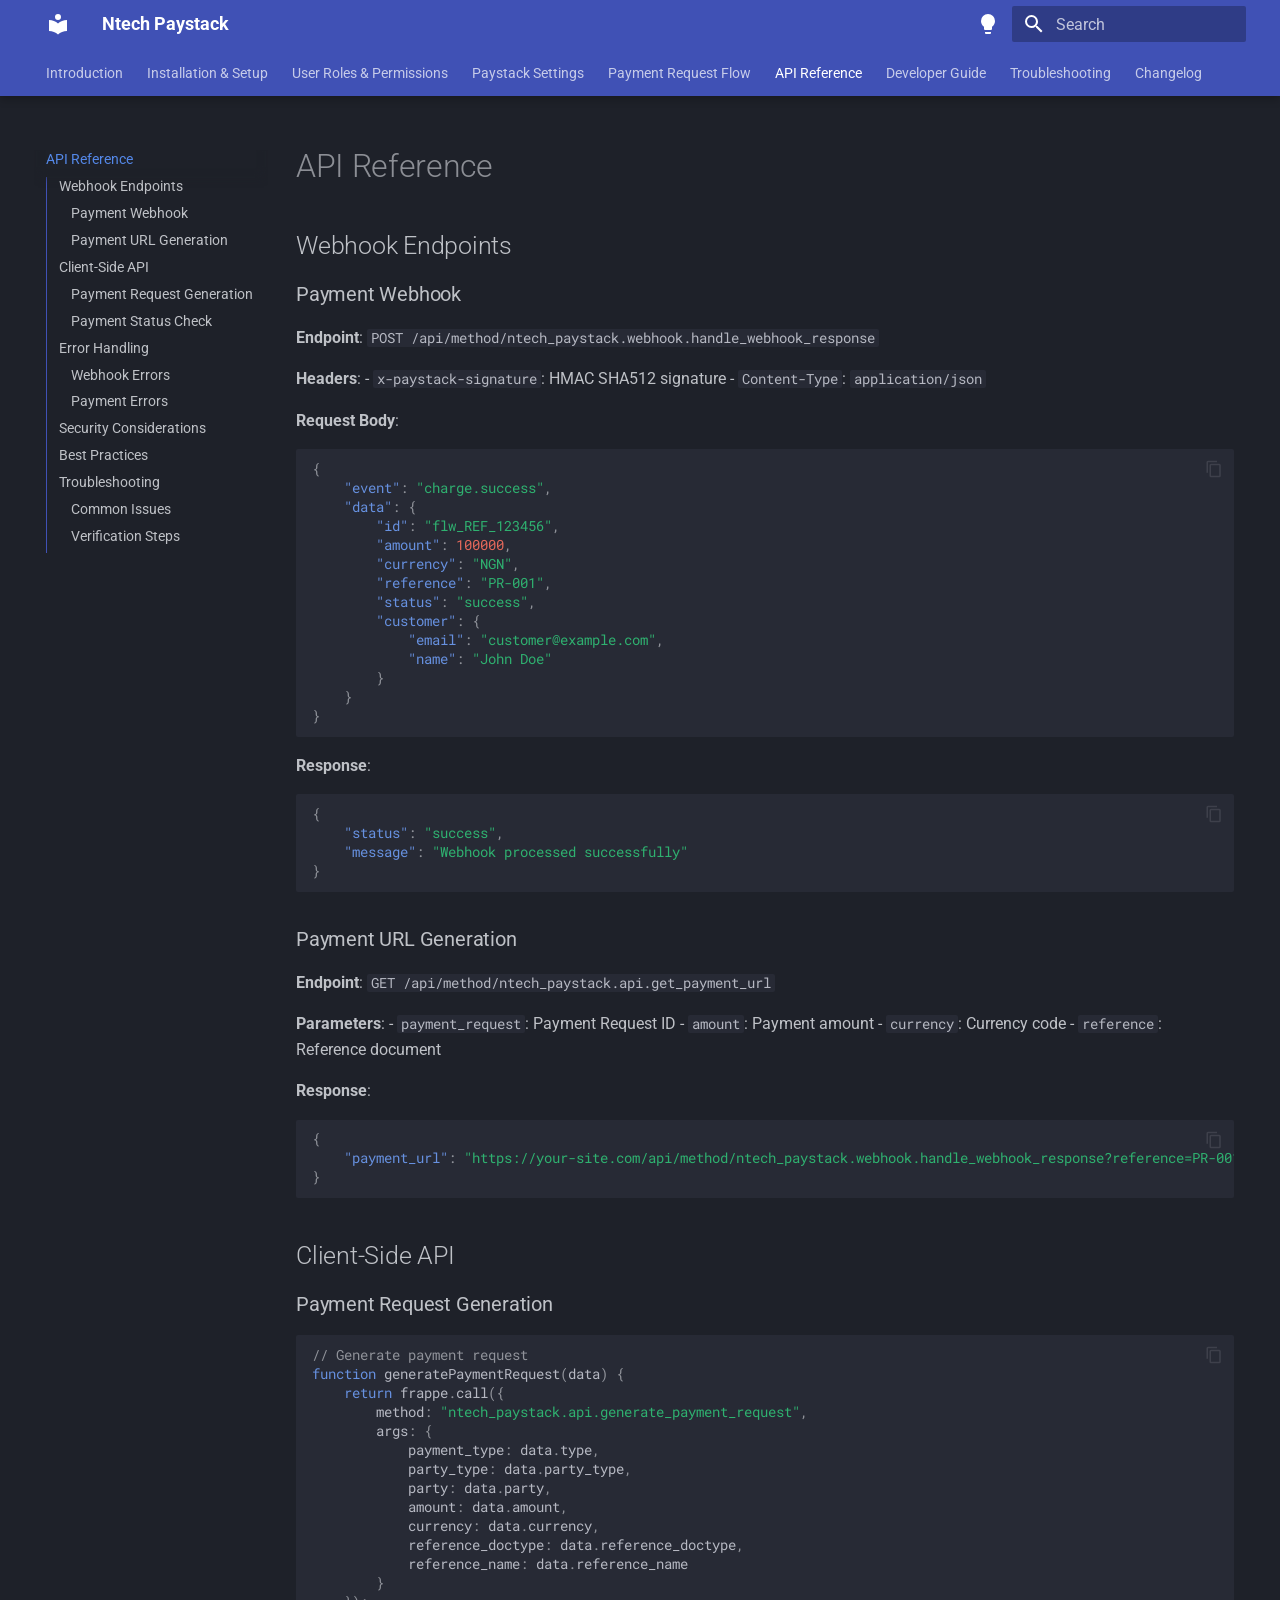
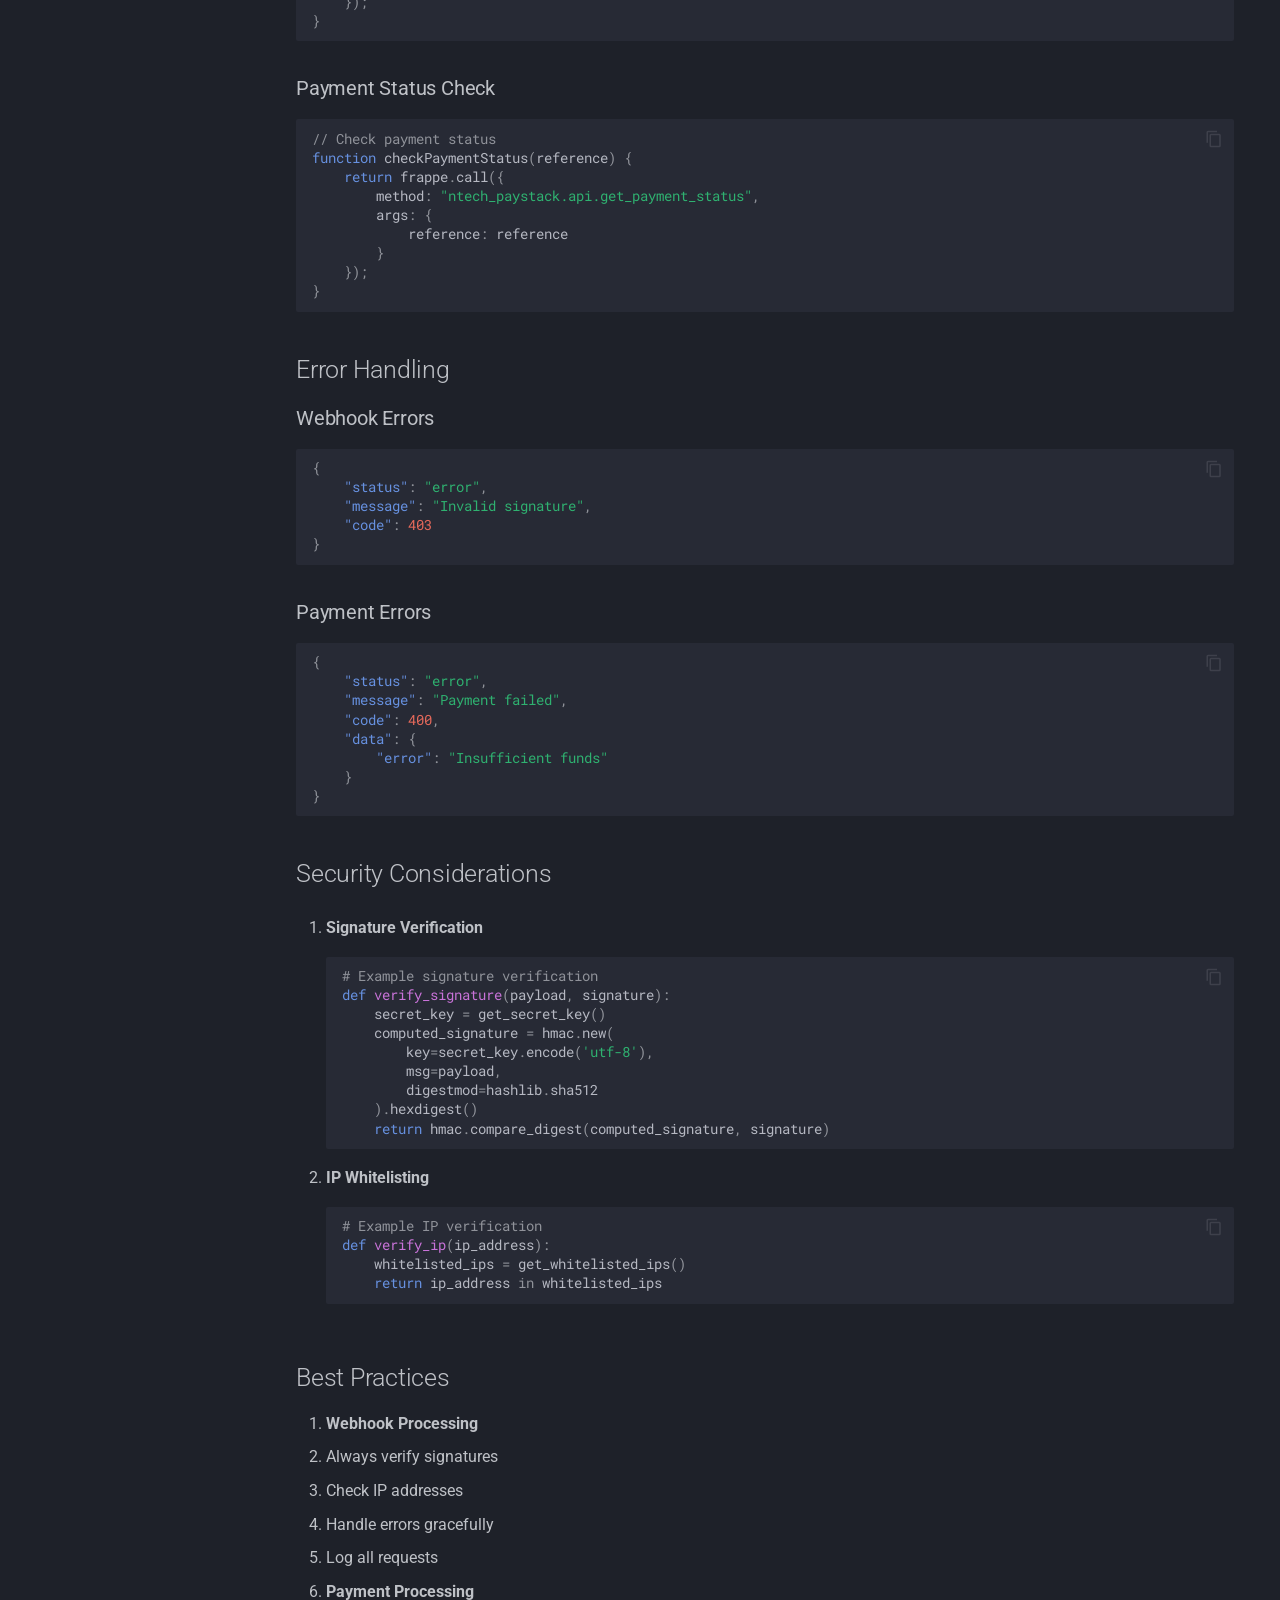
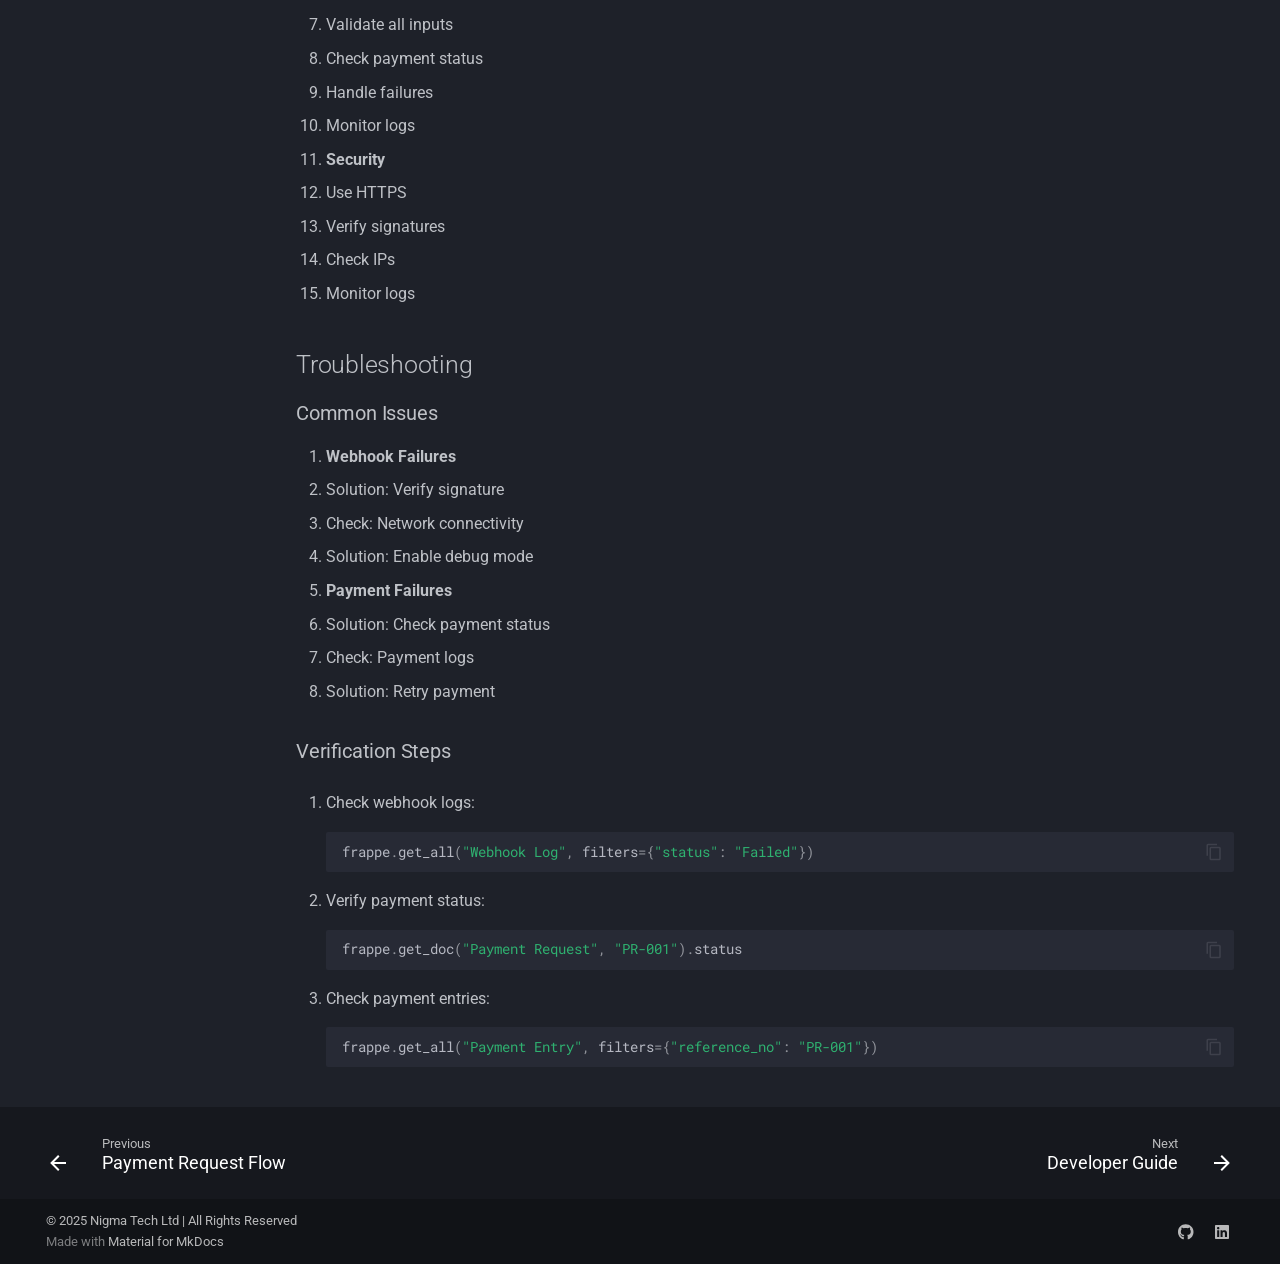
==== commit 4d78cfa6: "Deployed 5442264 with MkDocs version: 1.6.1" ====
--- a/api/index.html
+++ b/api/index.html
@@ -1089,6 +1089,10 @@
     <div class="md-footer-meta__inner md-grid">
       <div class="md-copyright">
   
+    <div class="md-copyright__highlight">
+      © 2025 <a href="https://github.com/nigmatechltd" target="_blank" rel="noopener">Nigma Tech Ltd</a> | All Rights Reserved
+    </div>
+  
   
     Made with
     <a href="https://squidfunk.github.io/mkdocs-material/" target="_blank" rel="noopener">
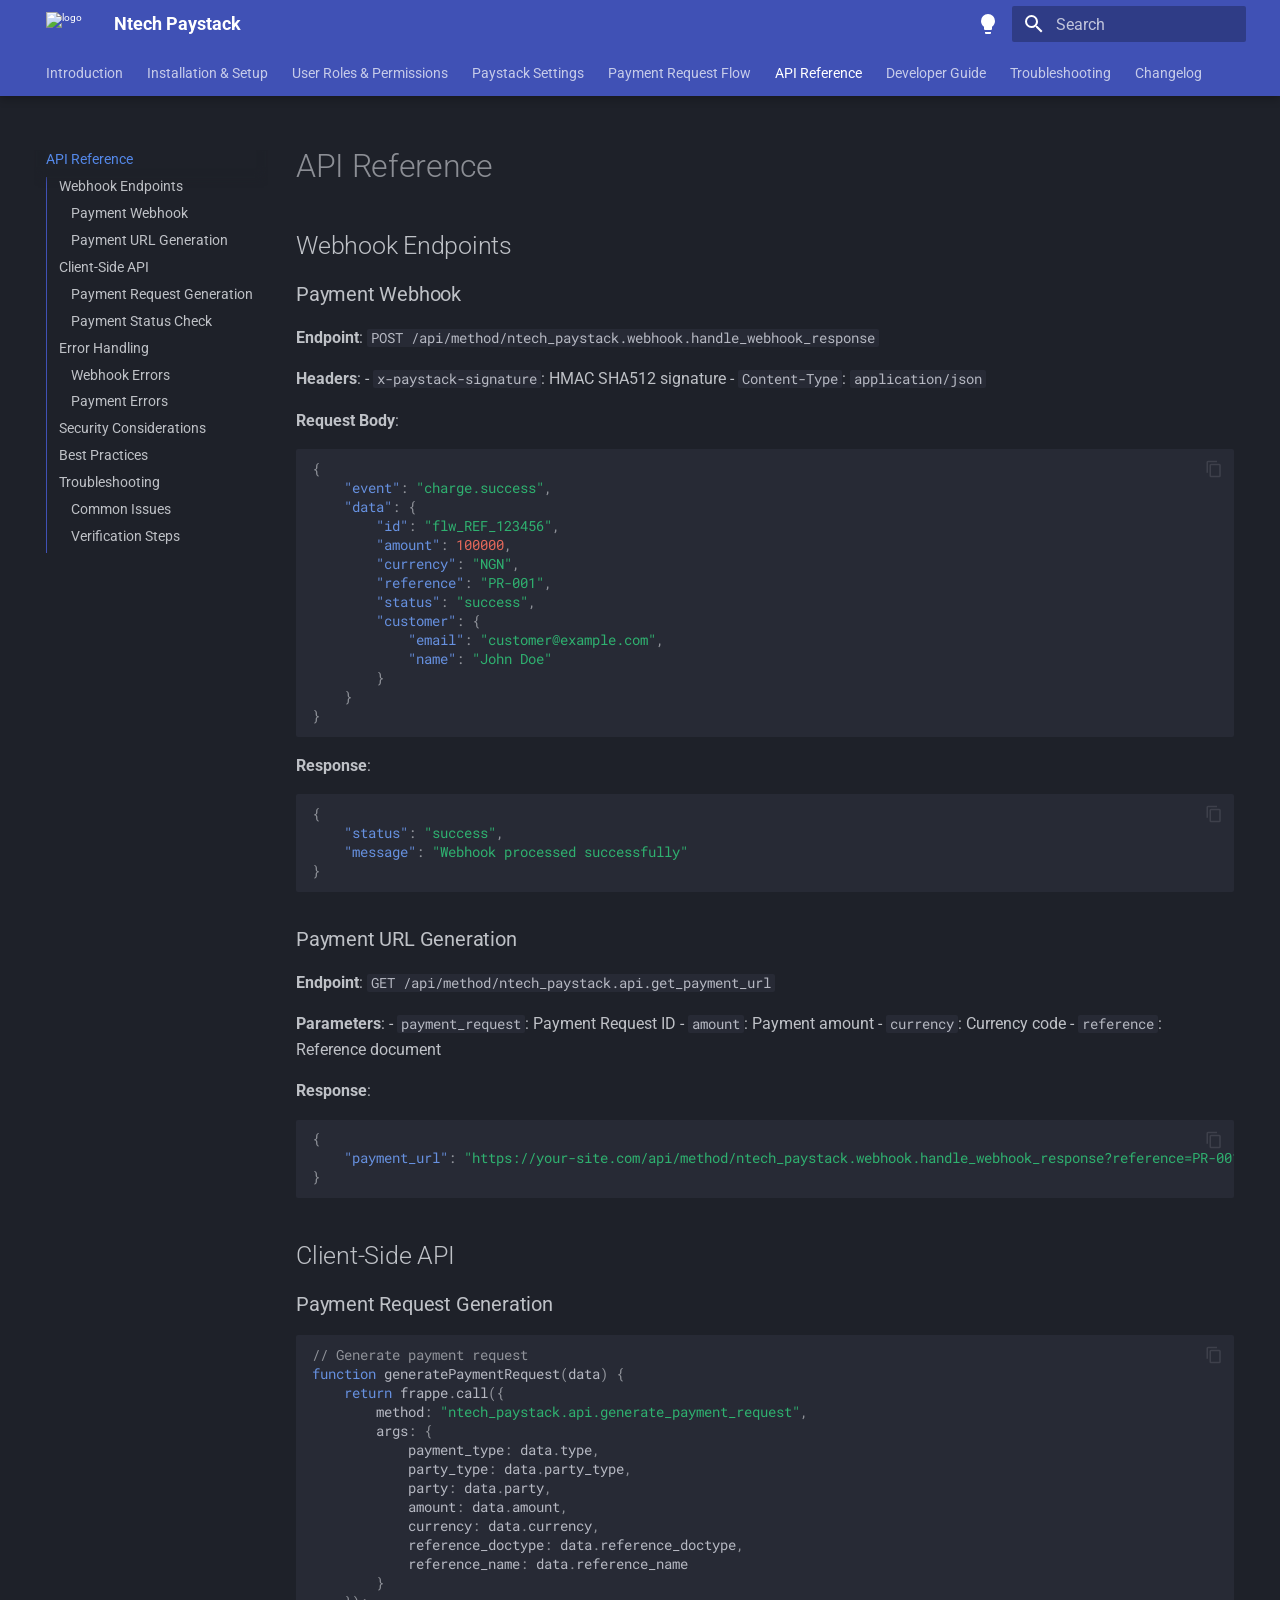
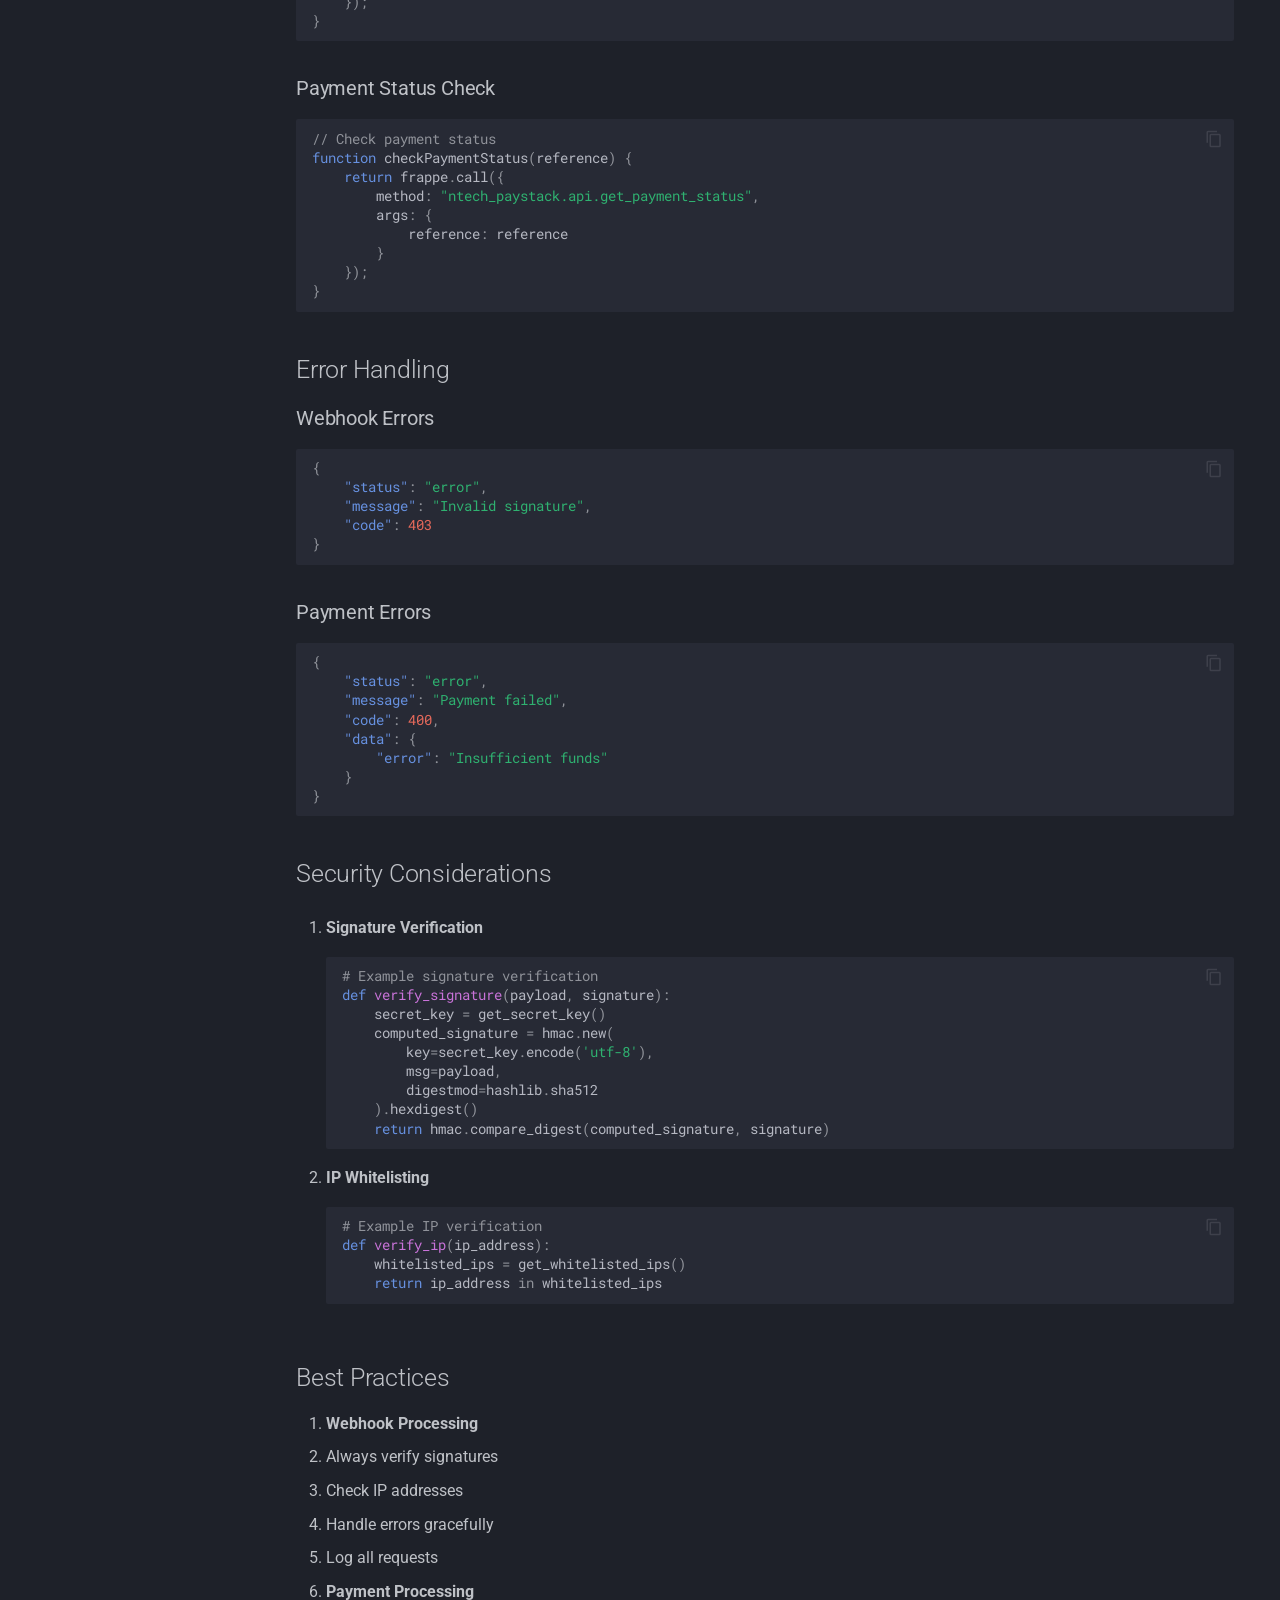
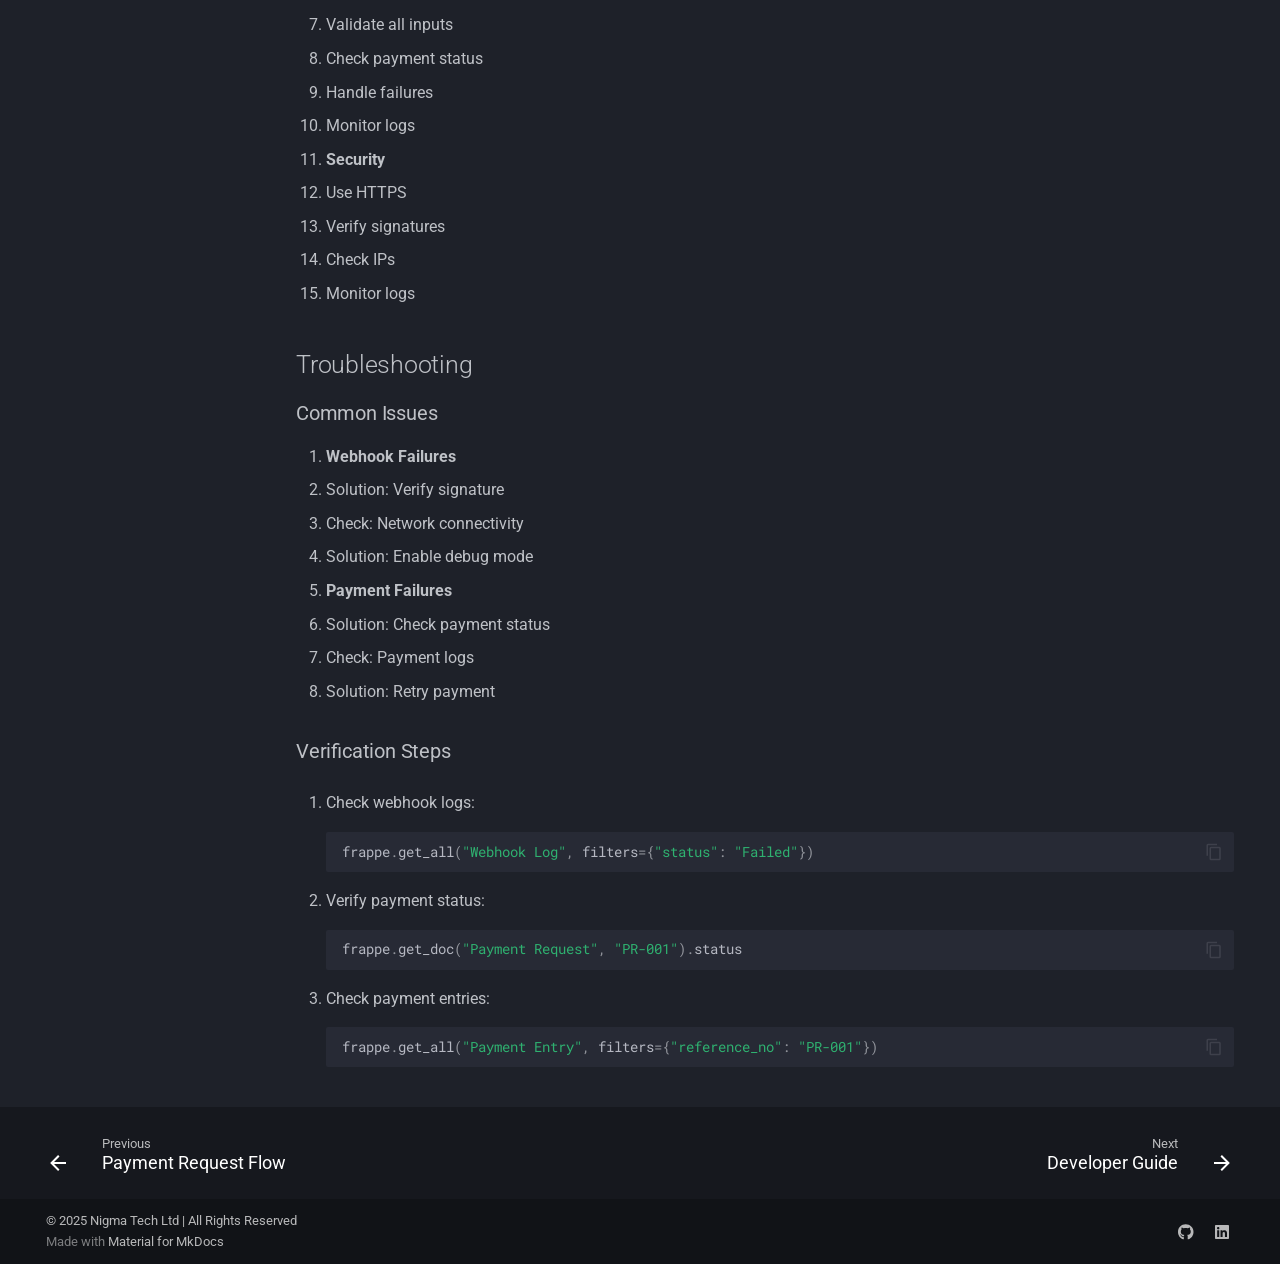
==== commit 52f1336f: "Deployed 5442264 with MkDocs version: 1.6.1" ====
--- a/api/index.html
+++ b/api/index.html
@@ -104,8 +104,7 @@
   <nav class="md-header__inner md-grid" aria-label="Header">
     <a href=".." title="Ntech Paystack" class="md-header__button md-logo" aria-label="Ntech Paystack" data-md-component="logo">
       
-  
-  <svg xmlns="http://www.w3.org/2000/svg" viewBox="0 0 24 24"><path d="M12 8a3 3 0 0 0 3-3 3 3 0 0 0-3-3 3 3 0 0 0-3 3 3 3 0 0 0 3 3m0 3.54C9.64 9.35 6.5 8 3 8v11c3.5 0 6.64 1.35 9 3.54 2.36-2.19 5.5-3.54 9-3.54V8c-3.5 0-6.64 1.35-9 3.54"/></svg>
+  <img src="../assets/nigmatechnologies_logo.jpg" alt="logo">
 
     </a>
     <label class="md-header__button md-icon" for="__drawer">
@@ -421,8 +420,7 @@
   <label class="md-nav__title" for="__drawer">
     <a href=".." title="Ntech Paystack" class="md-nav__button md-logo" aria-label="Ntech Paystack" data-md-component="logo">
       
-  
-  <svg xmlns="http://www.w3.org/2000/svg" viewBox="0 0 24 24"><path d="M12 8a3 3 0 0 0 3-3 3 3 0 0 0-3-3 3 3 0 0 0-3 3 3 3 0 0 0 3 3m0 3.54C9.64 9.35 6.5 8 3 8v11c3.5 0 6.64 1.35 9 3.54 2.36-2.19 5.5-3.54 9-3.54V8c-3.5 0-6.64 1.35-9 3.54"/></svg>
+  <img src="../assets/nigmatechnologies_logo.jpg" alt="logo">
 
     </a>
     Ntech Paystack
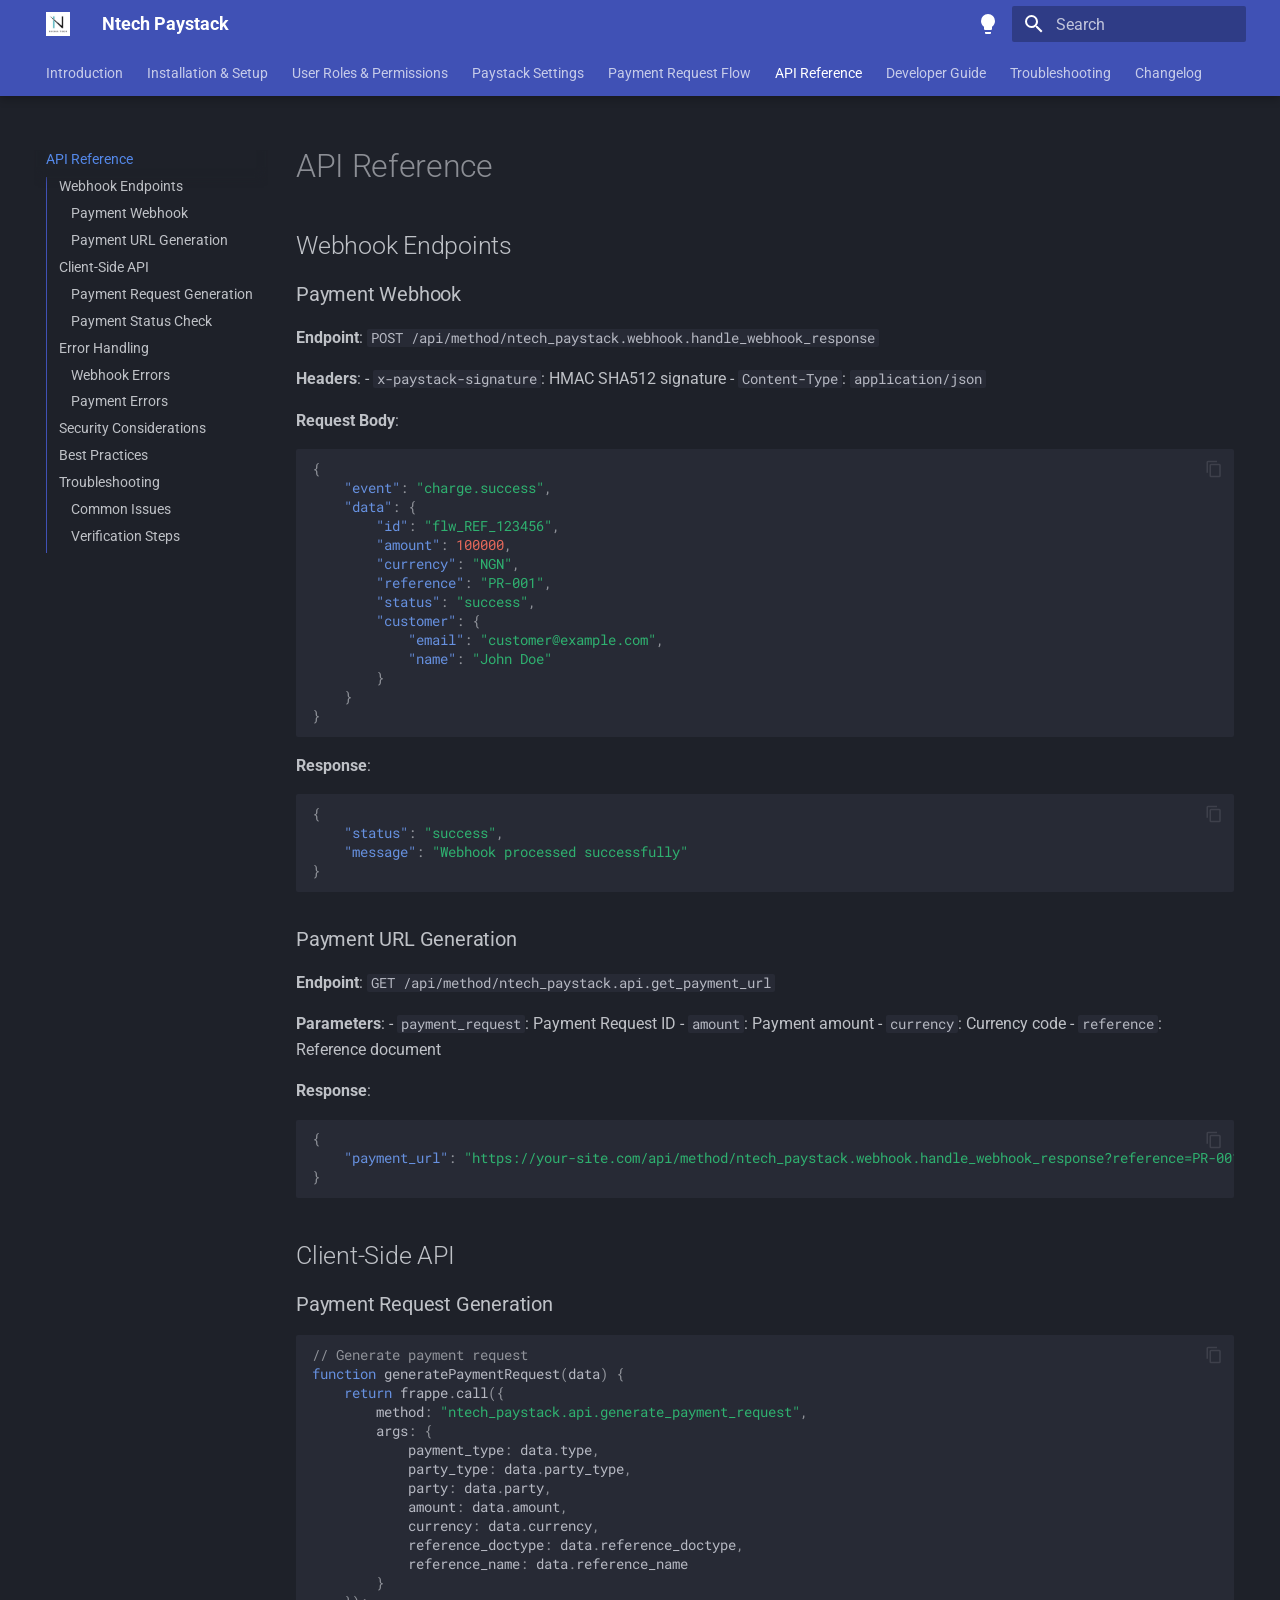
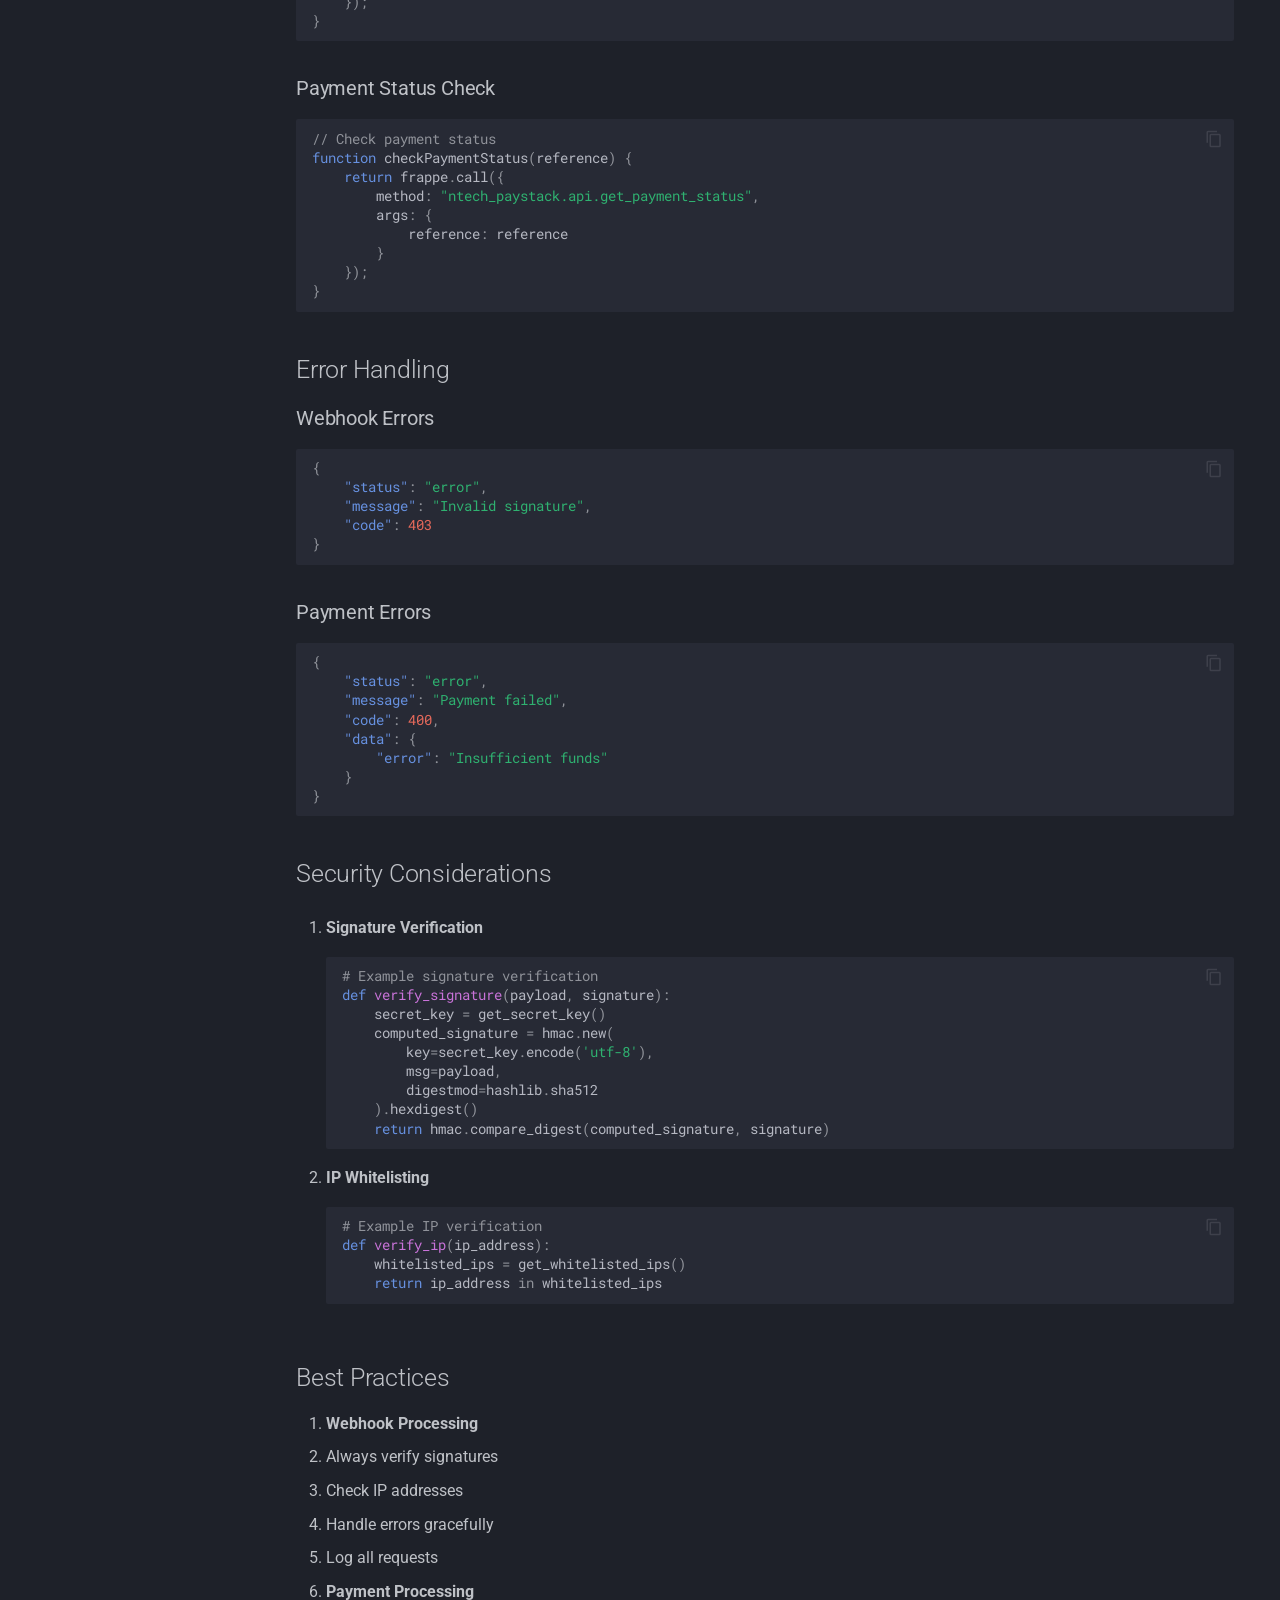
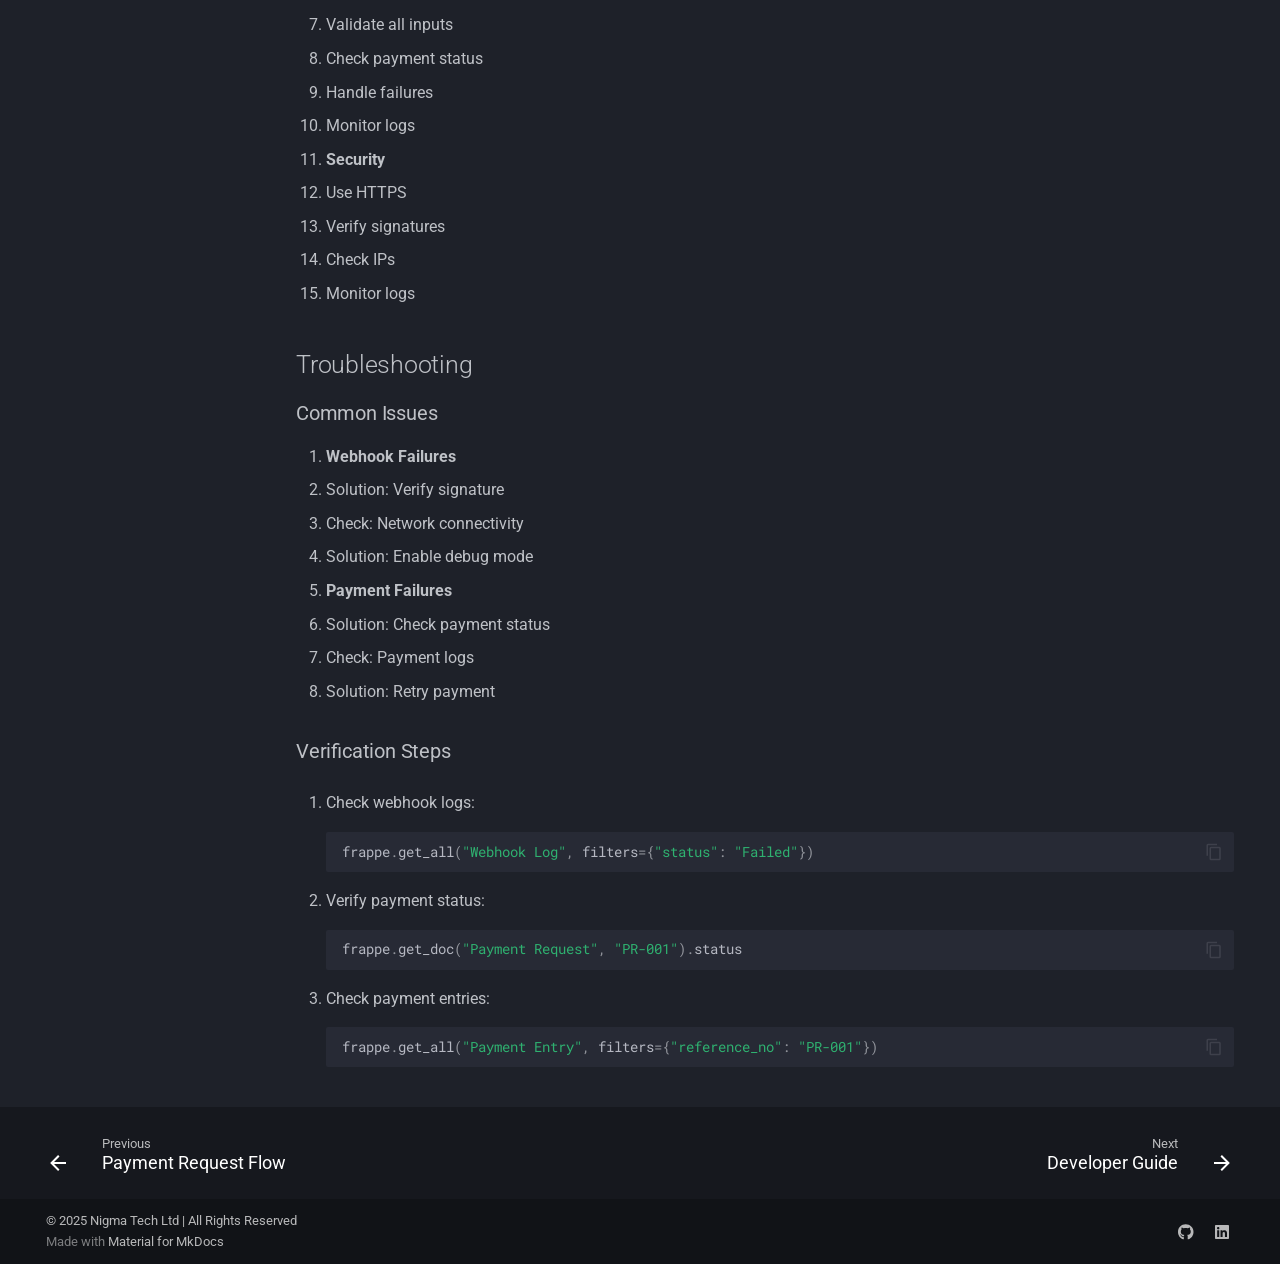
==== commit 3c27ff19: "Deployed 8dd9364 with MkDocs version: 1.6.1" ====
--- a/api/index.html
+++ b/api/index.html
@@ -49,6 +49,8 @@
         <style>:root{--md-text-font:"Roboto";--md-code-font:"Roboto Mono"}</style>
       
     
+    
+      <link rel="stylesheet" href="../overrides/styles/extra.css">
     
     <script>__md_scope=new URL("..",location),__md_hash=e=>[...e].reduce(((e,_)=>(e<<5)-e+_.charCodeAt(0)),0),__md_get=(e,_=localStorage,t=__md_scope)=>JSON.parse(_.getItem(t.pathname+"."+e)),__md_set=(e,_,t=localStorage,a=__md_scope)=>{try{t.setItem(a.pathname+"."+e,JSON.stringify(_))}catch(e){}}</script>
     
@@ -104,7 +106,7 @@
   <nav class="md-header__inner md-grid" aria-label="Header">
     <a href=".." title="Ntech Paystack" class="md-header__button md-logo" aria-label="Ntech Paystack" data-md-component="logo">
       
-  <img src="../assets/nigmatechnologies_logo.jpg" alt="logo">
+  <img src="../assets/nigmatechnologies_logo.png" alt="logo">
 
     </a>
     <label class="md-header__button md-icon" for="__drawer">
@@ -420,7 +422,7 @@
   <label class="md-nav__title" for="__drawer">
     <a href=".." title="Ntech Paystack" class="md-nav__button md-logo" aria-label="Ntech Paystack" data-md-component="logo">
       
-  <img src="../assets/nigmatechnologies_logo.jpg" alt="logo">
+  <img src="../assets/nigmatechnologies_logo.png" alt="logo">
 
     </a>
     Ntech Paystack
